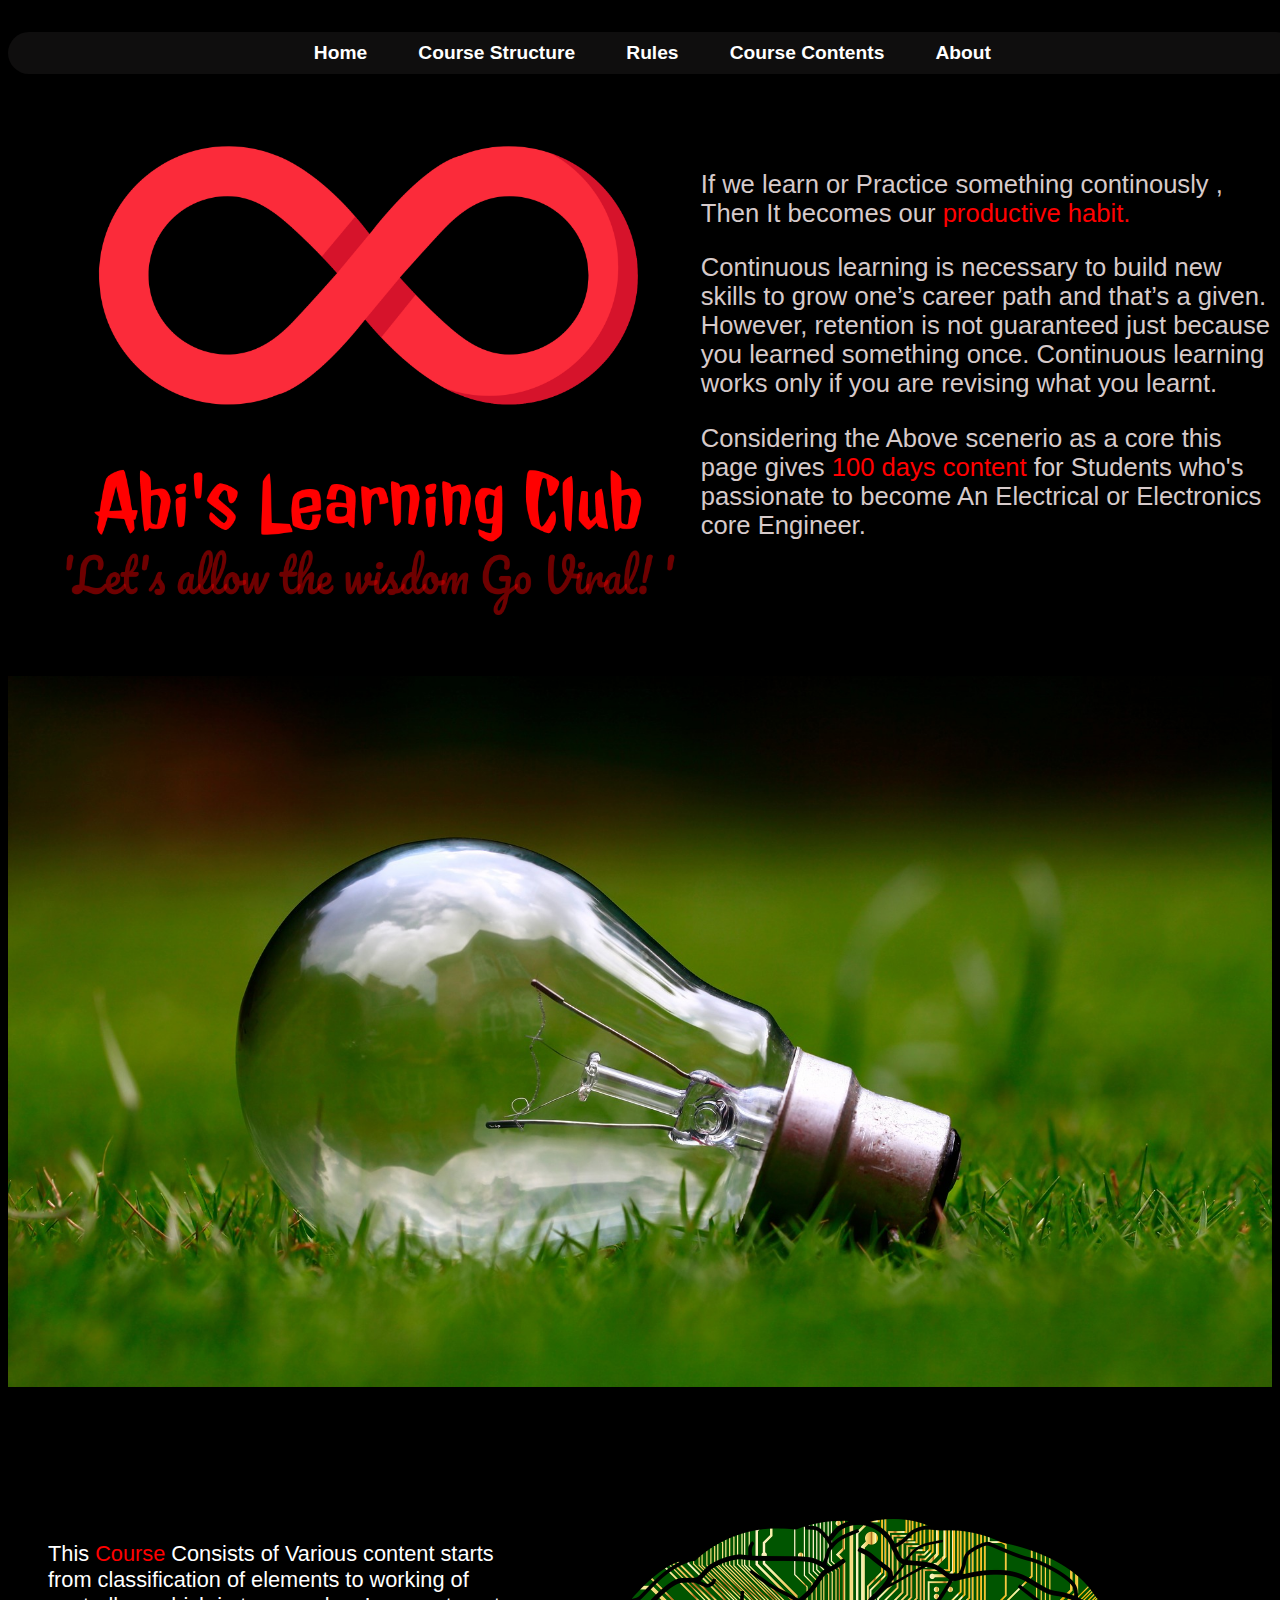
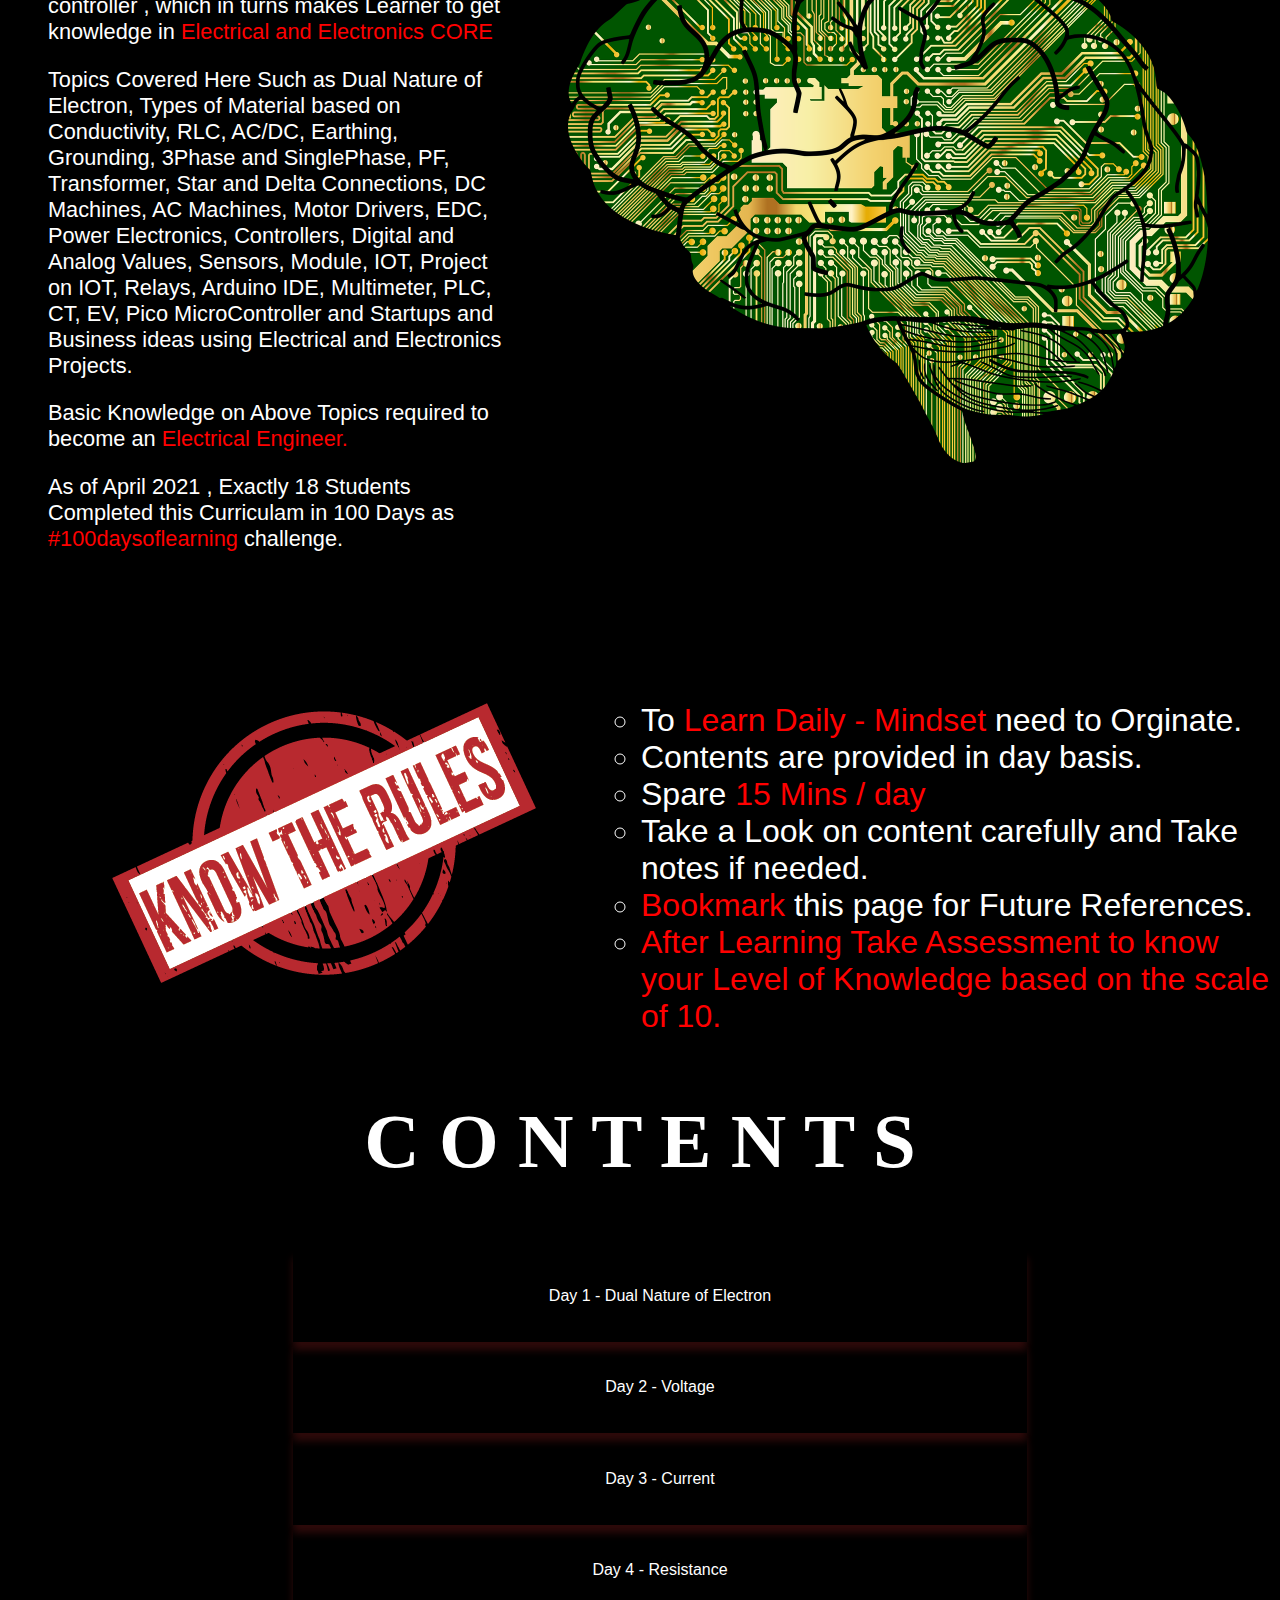
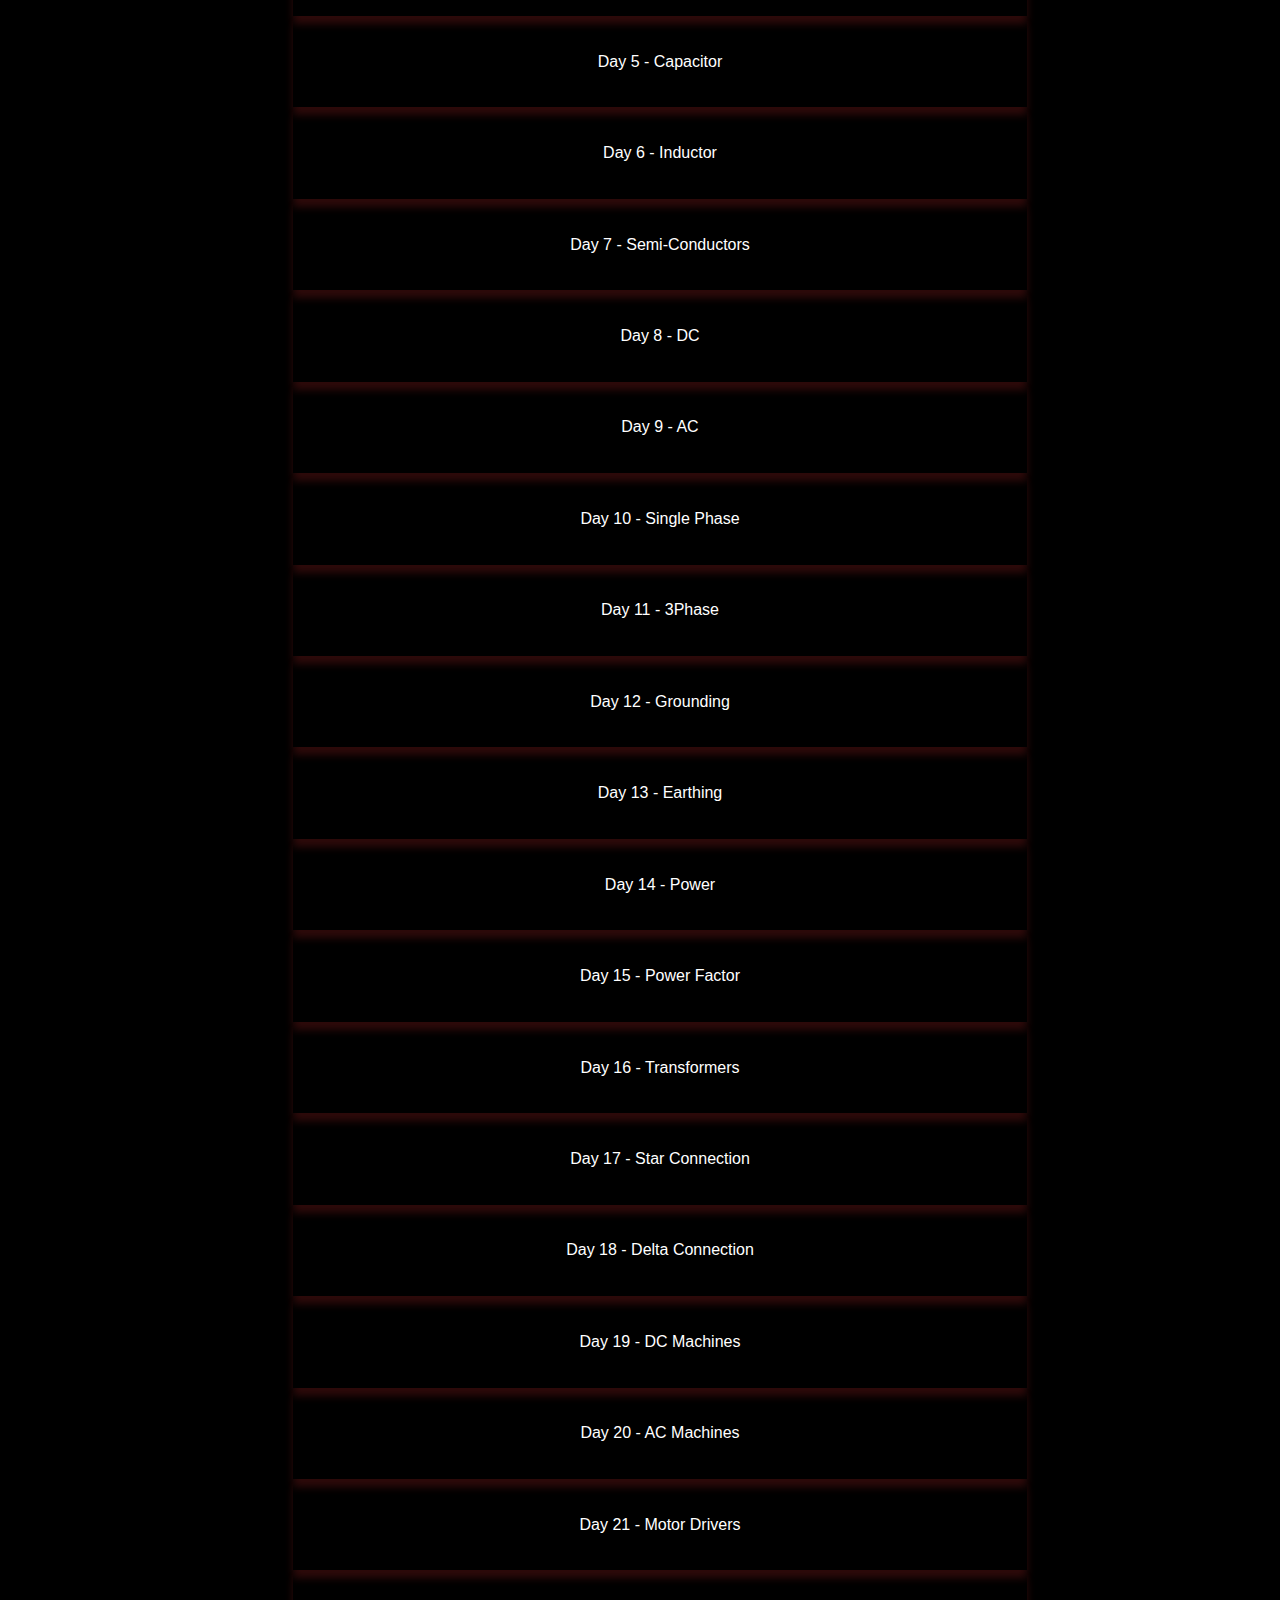
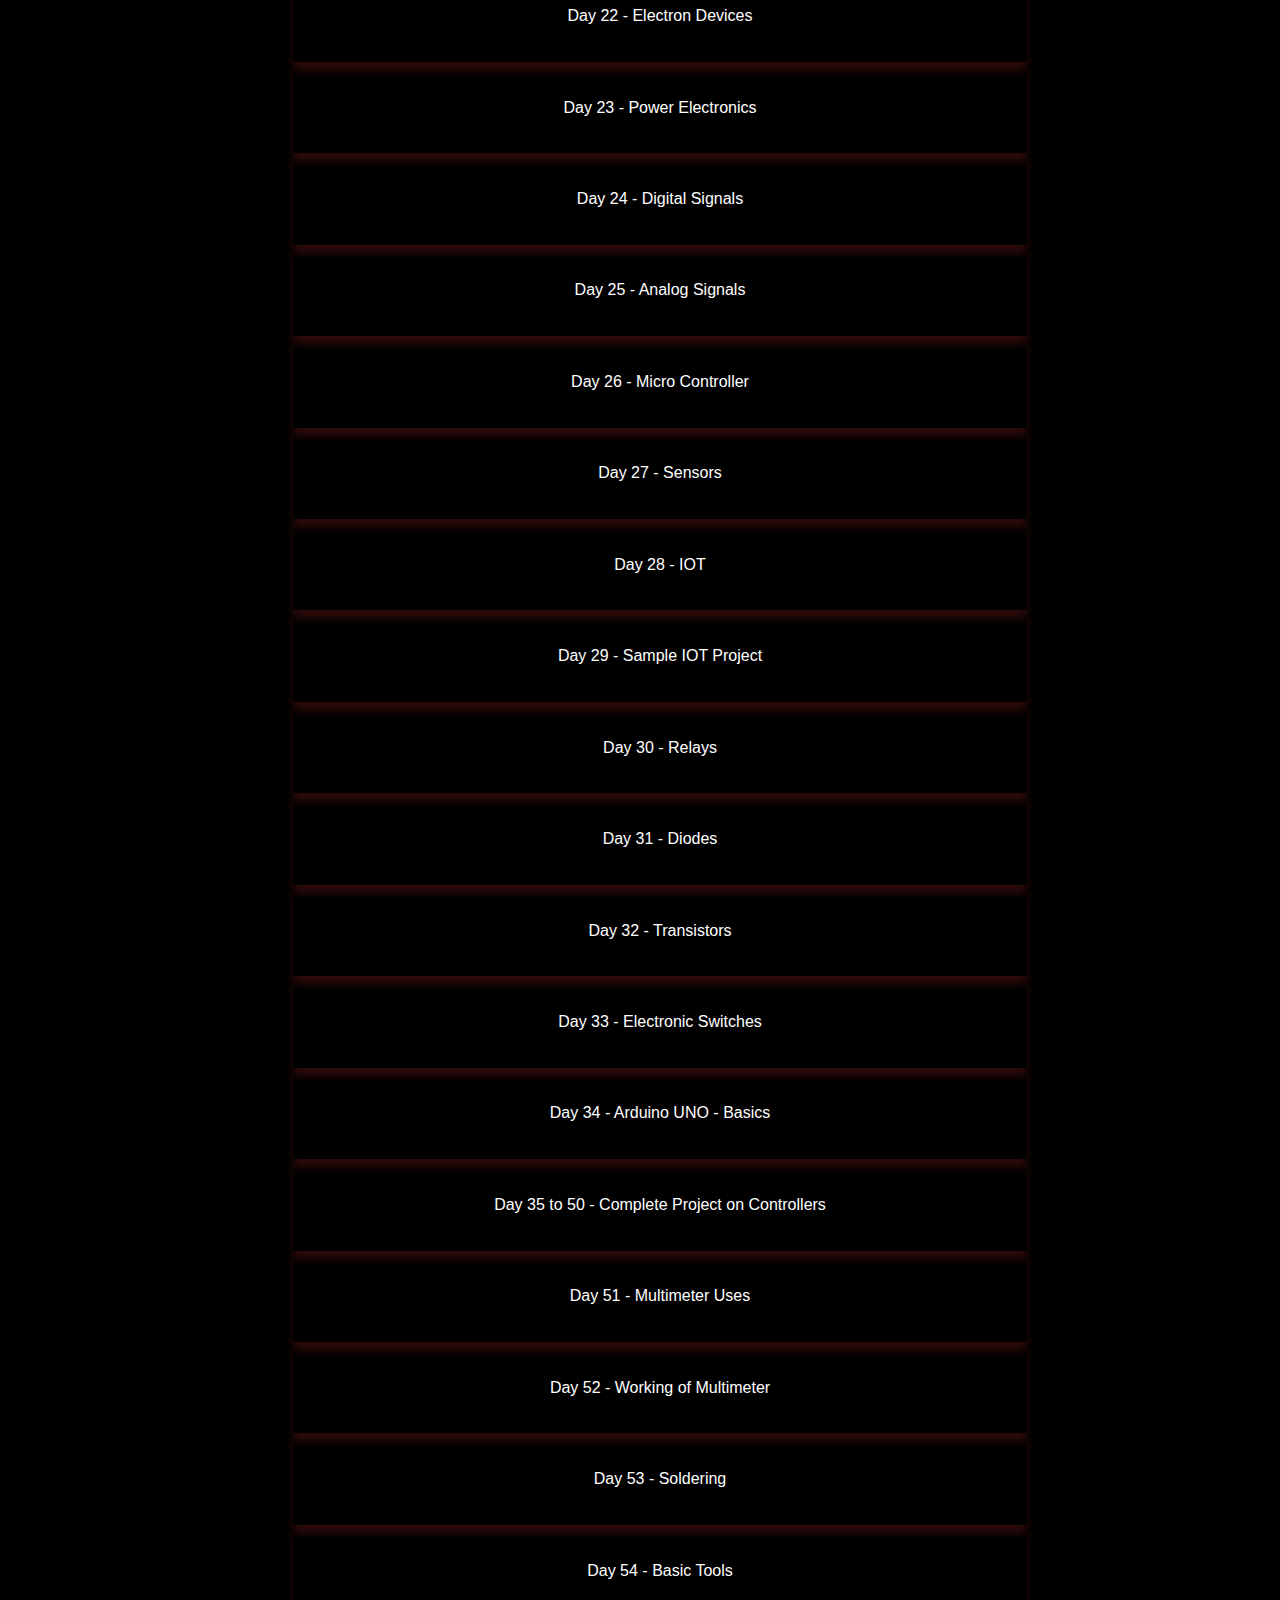
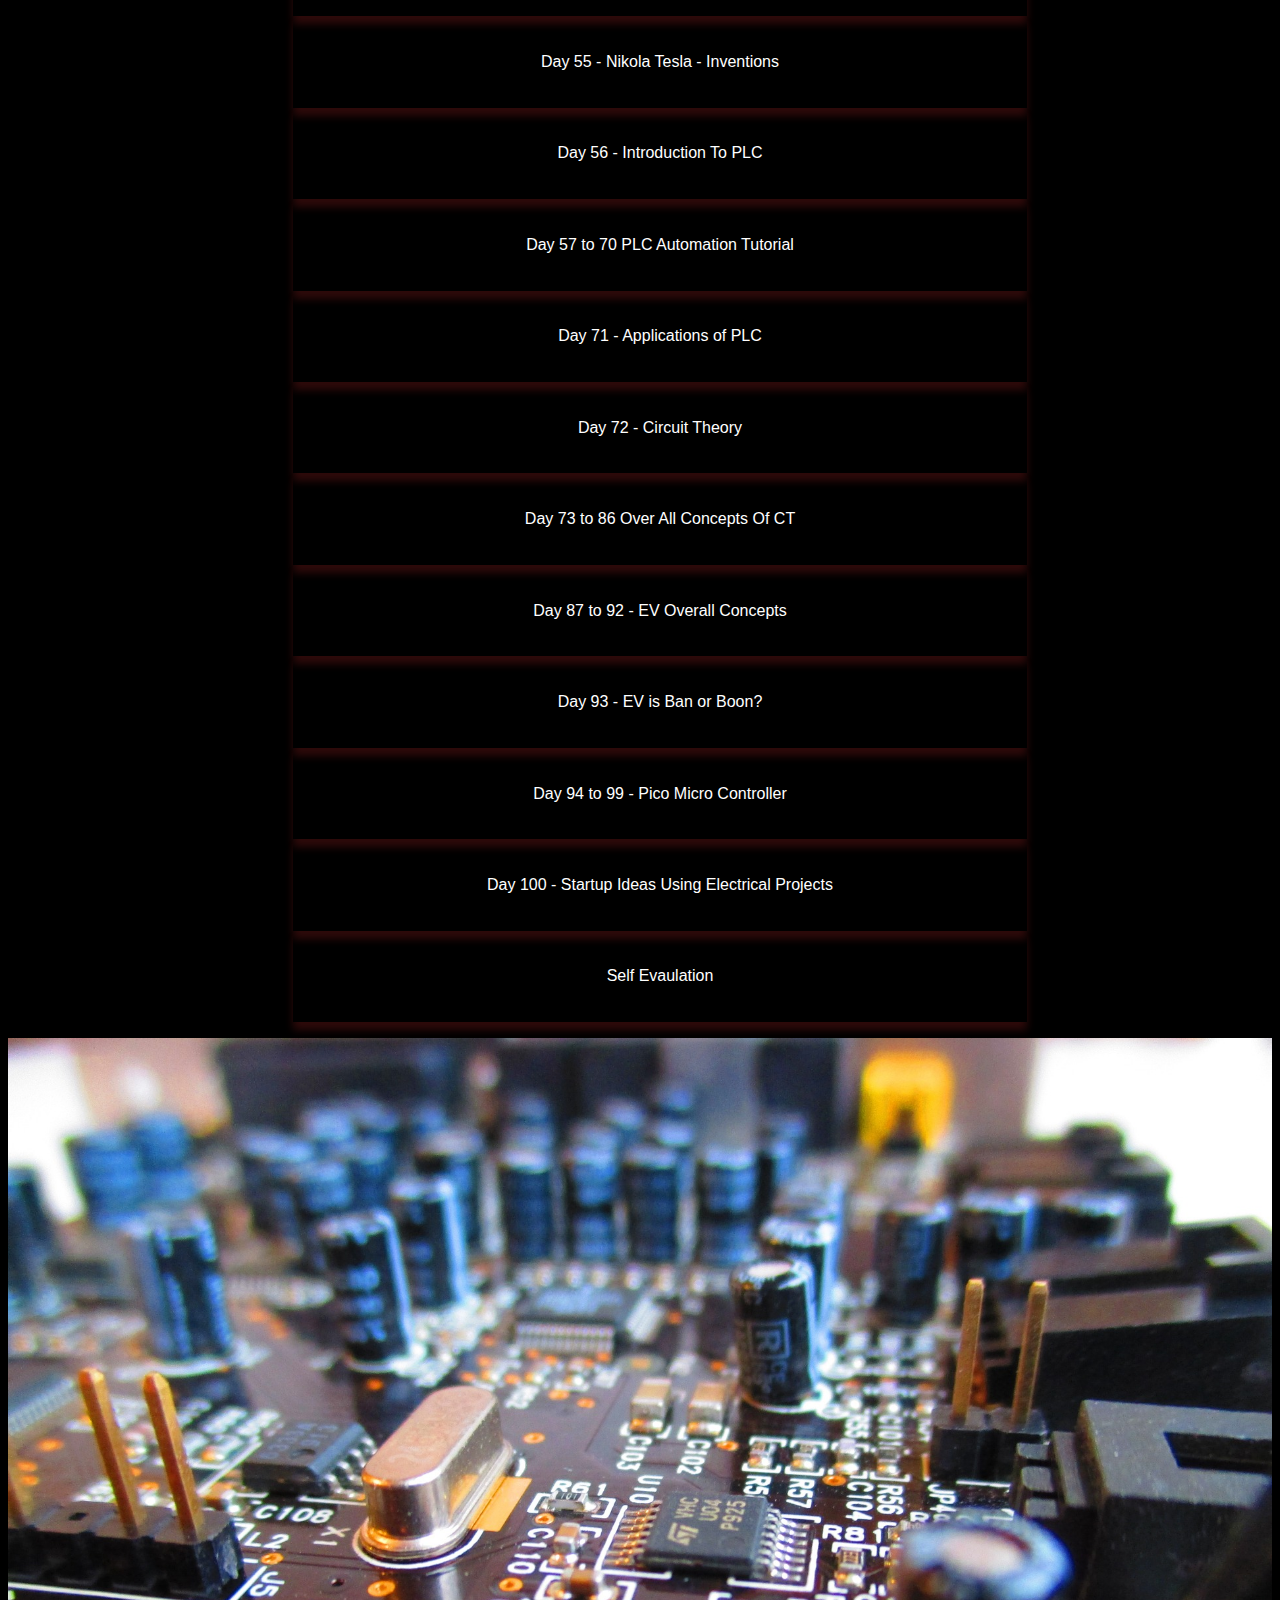
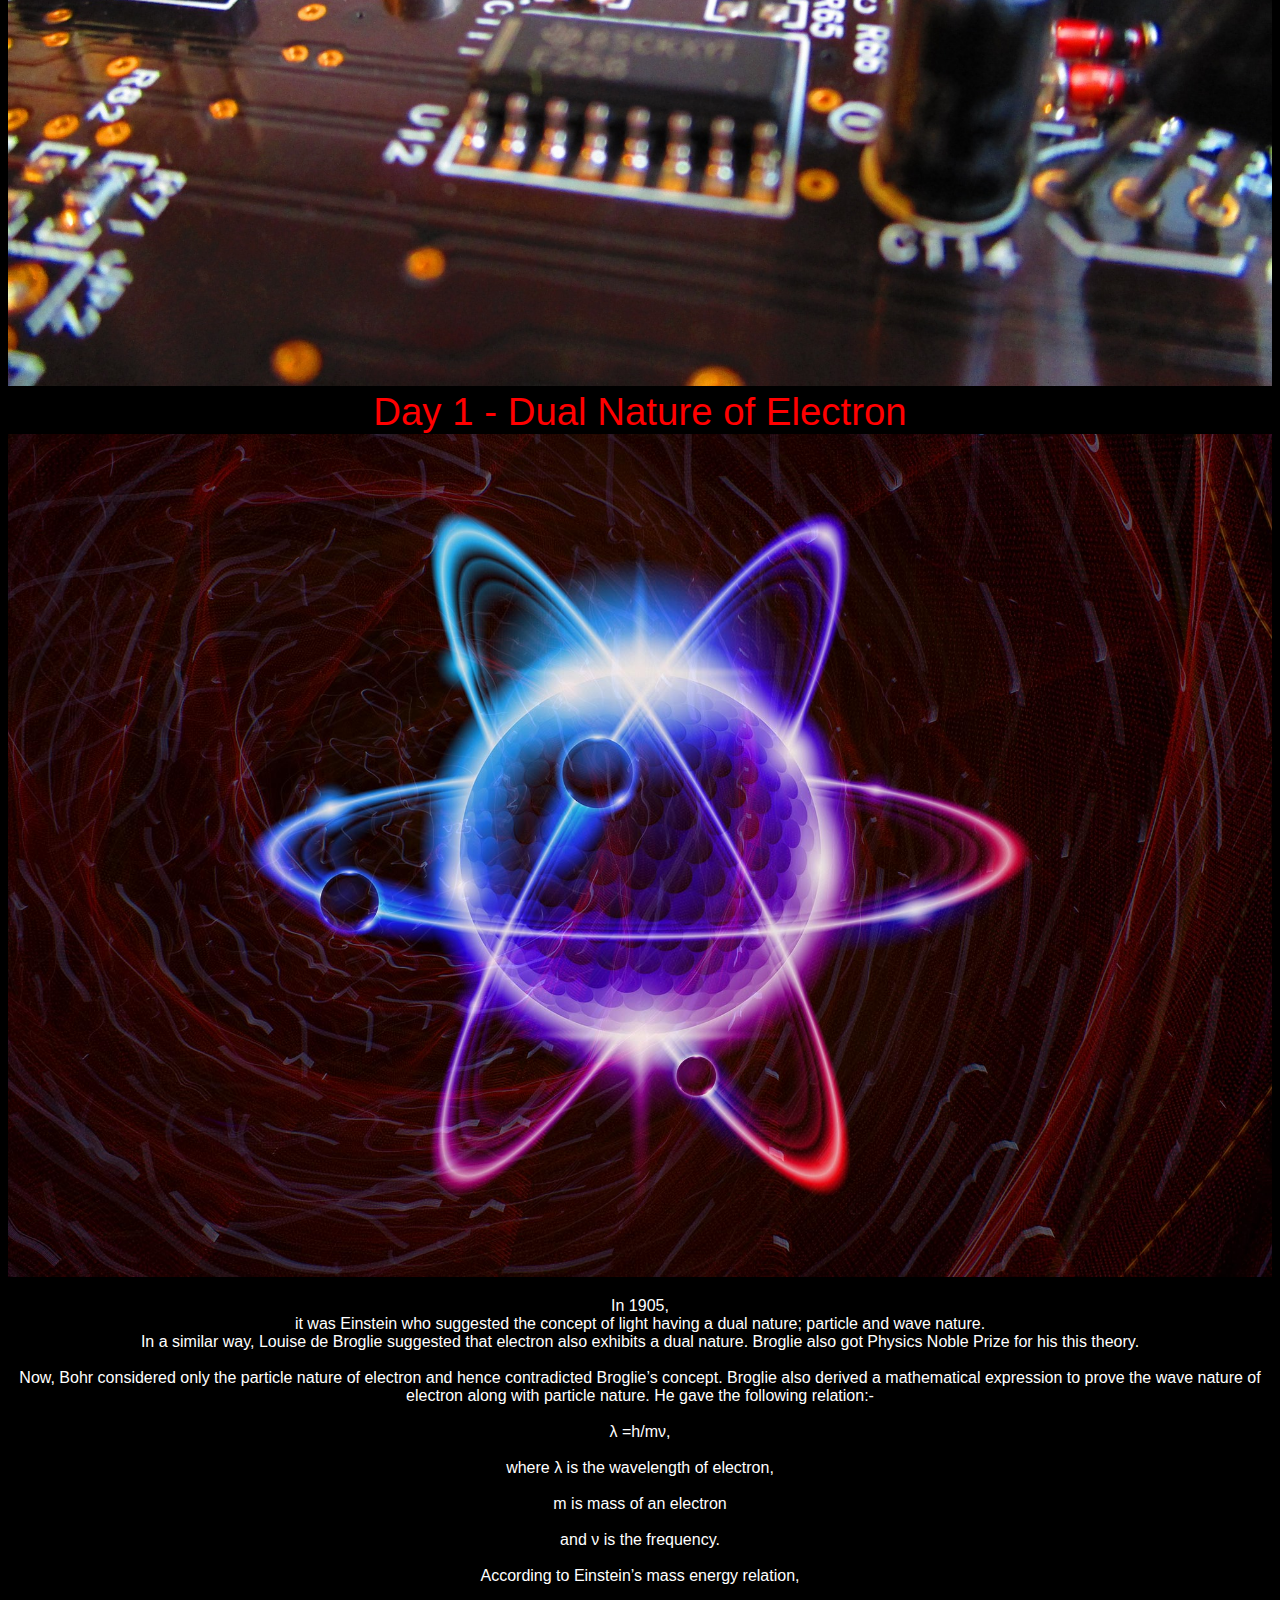
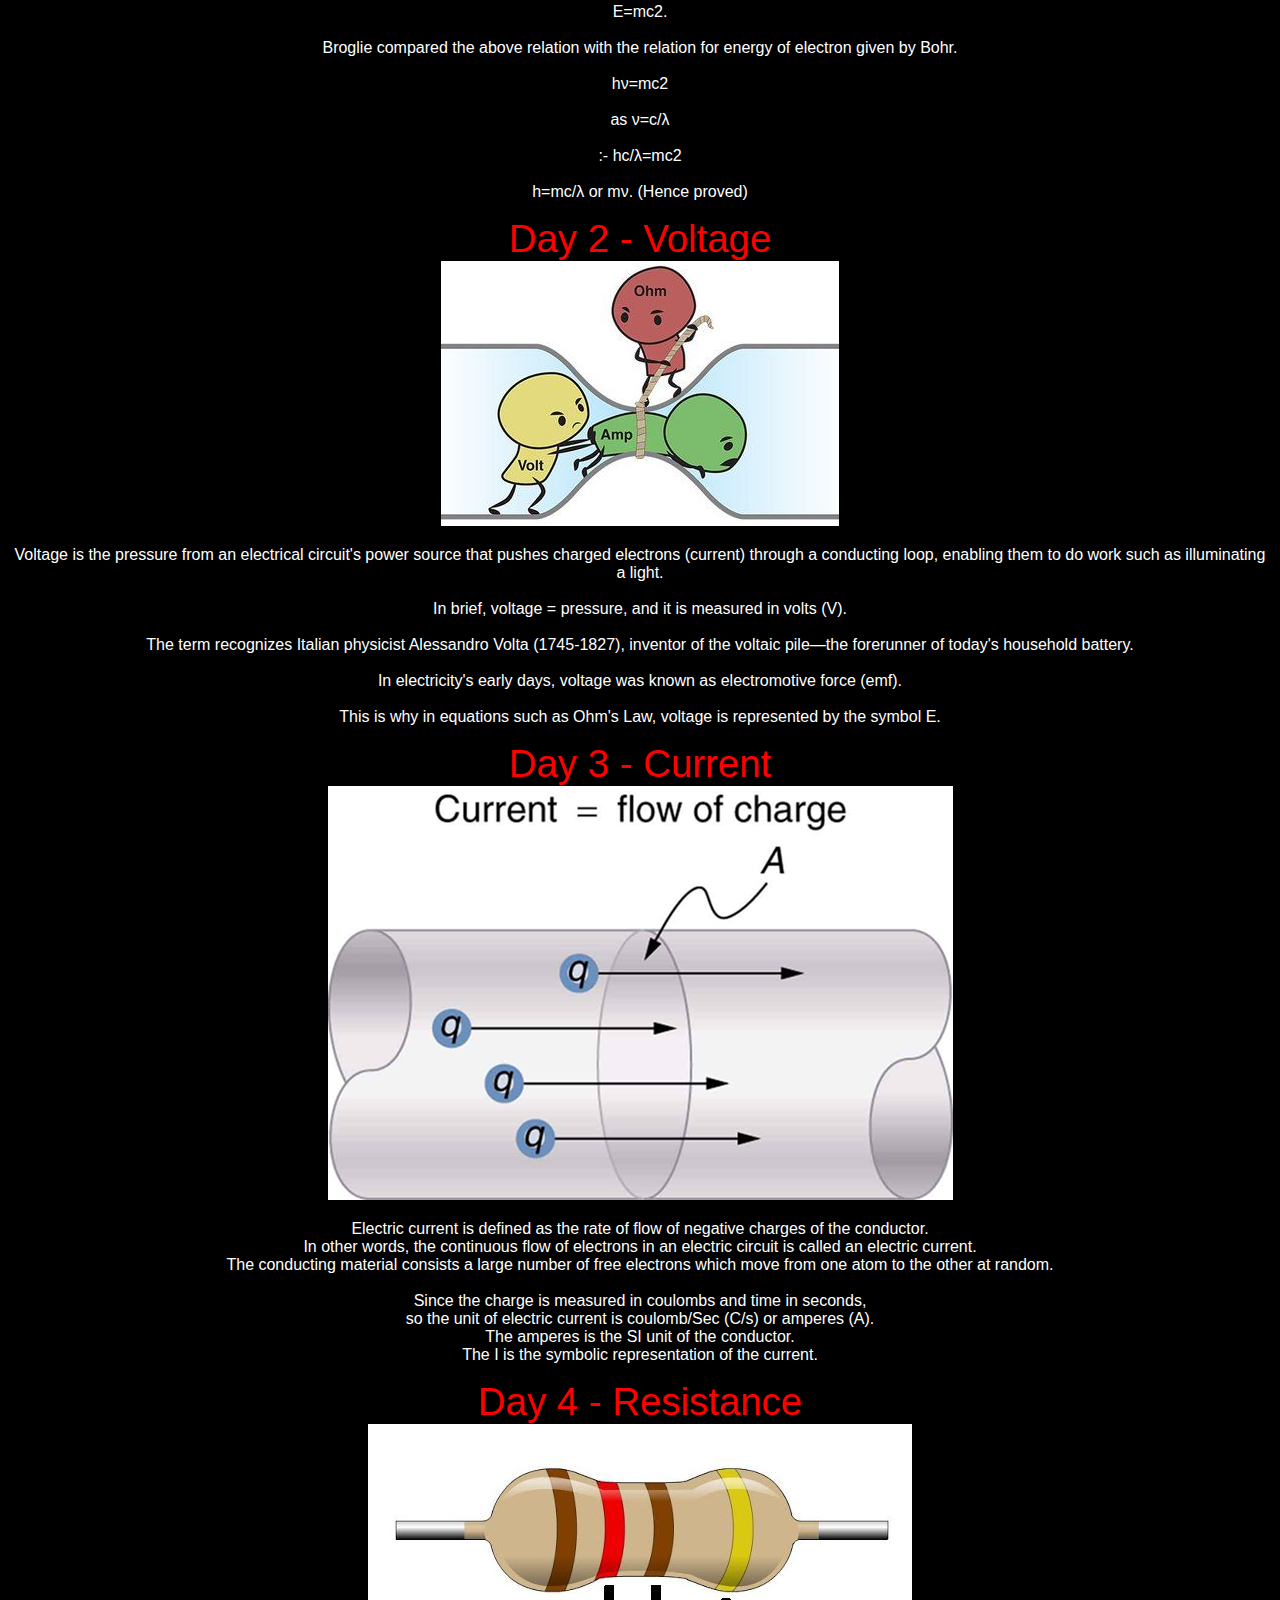
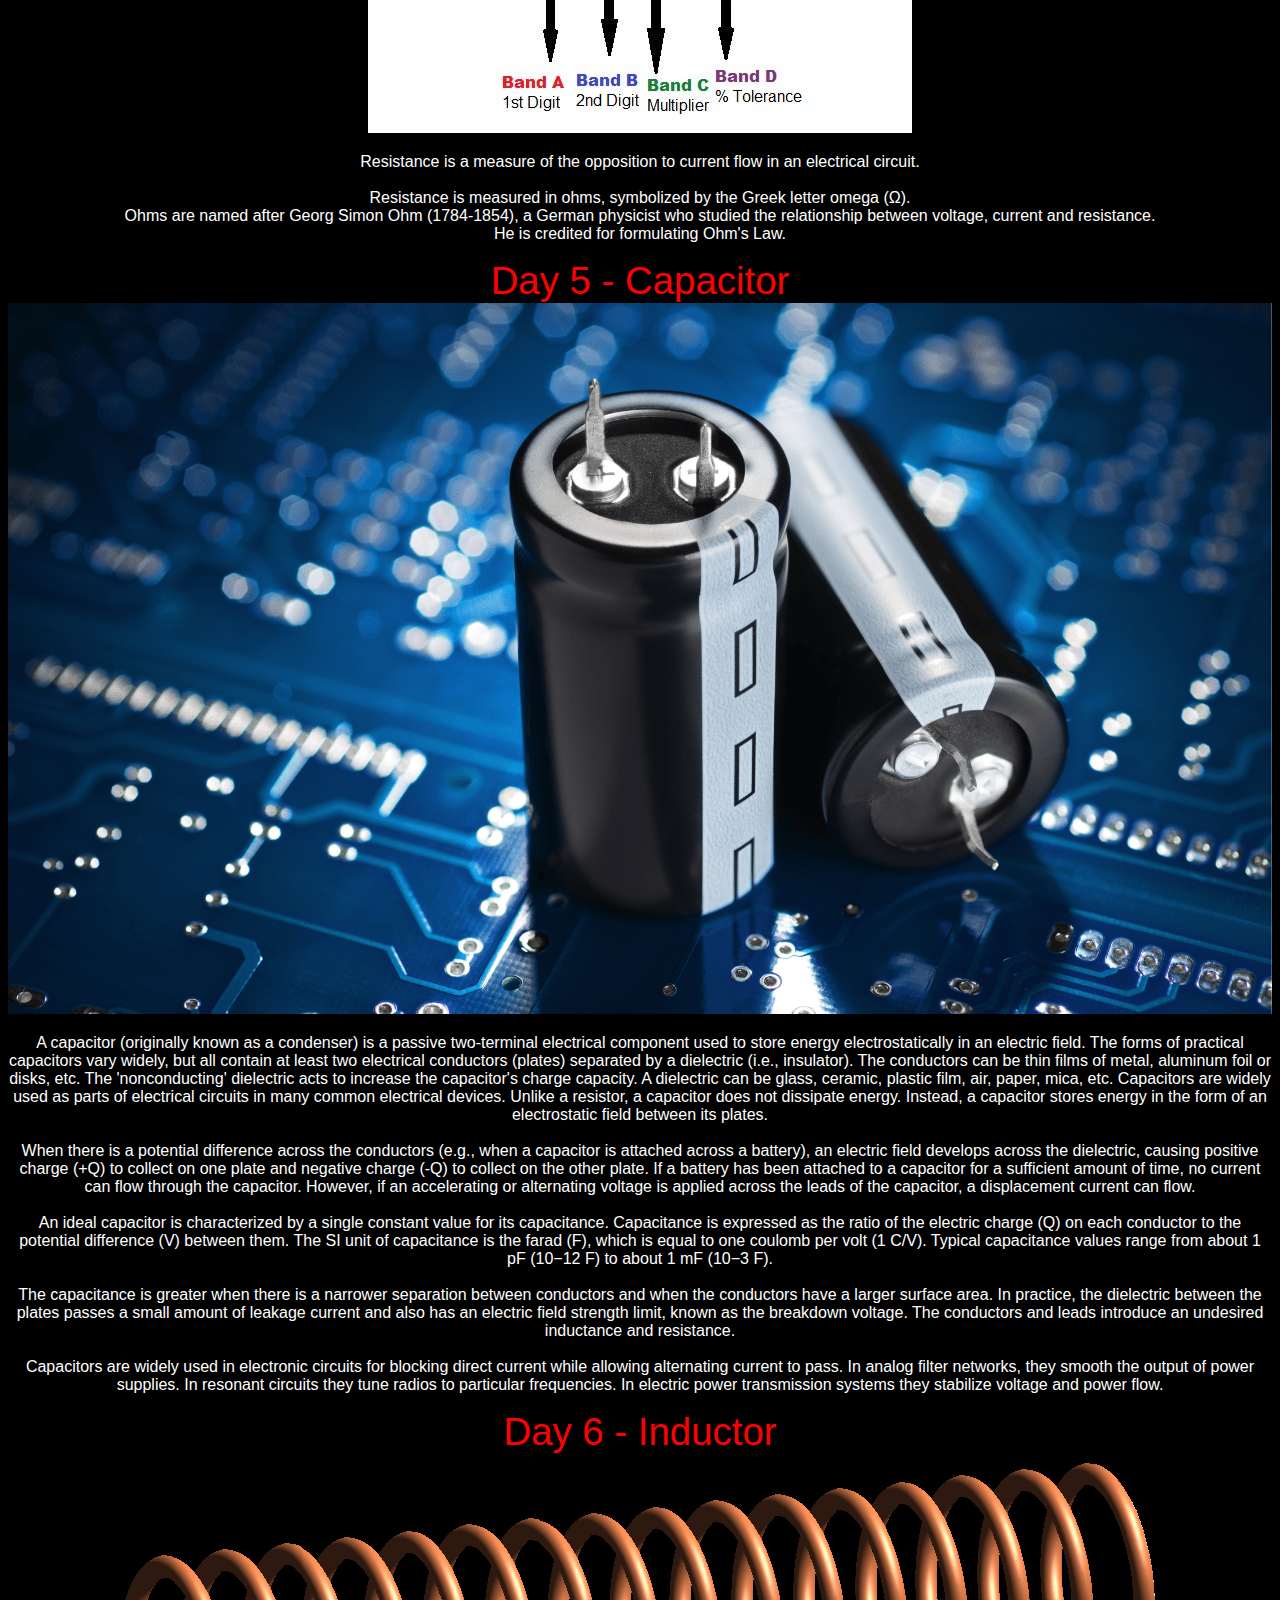
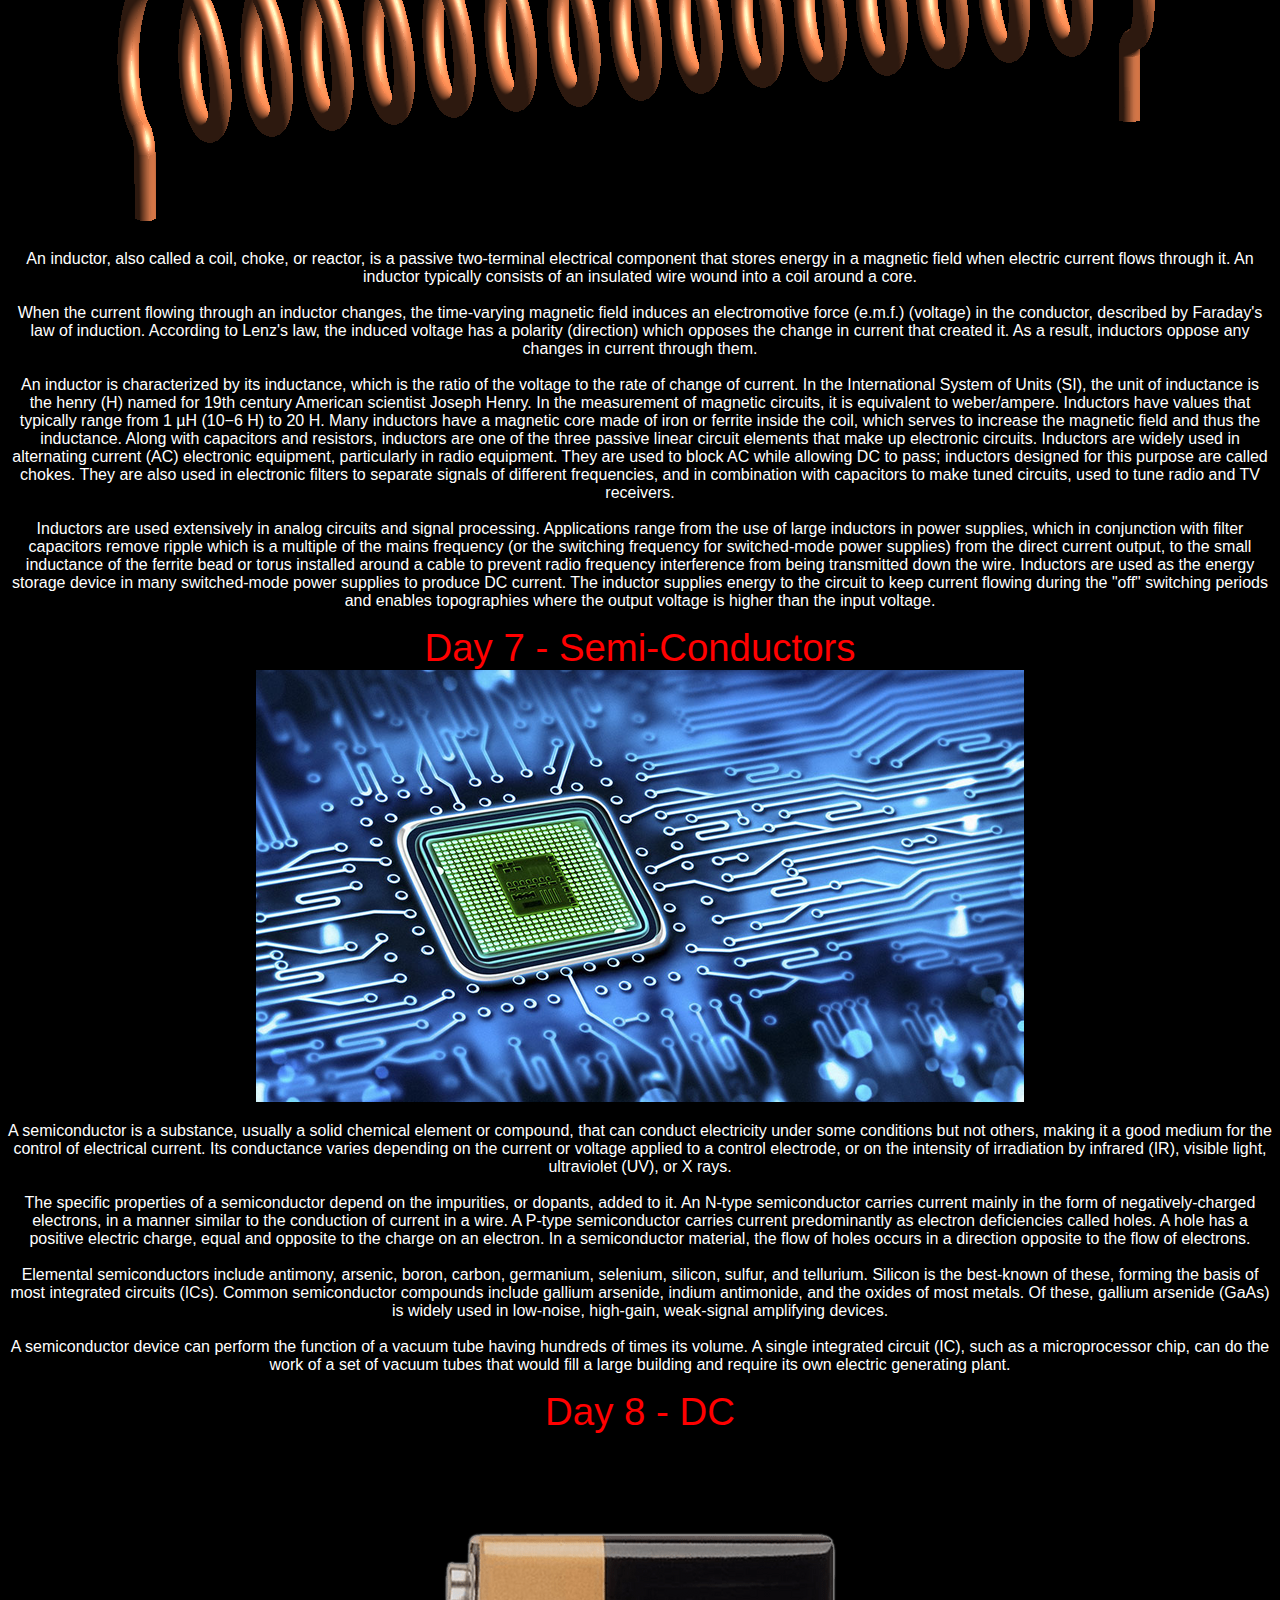
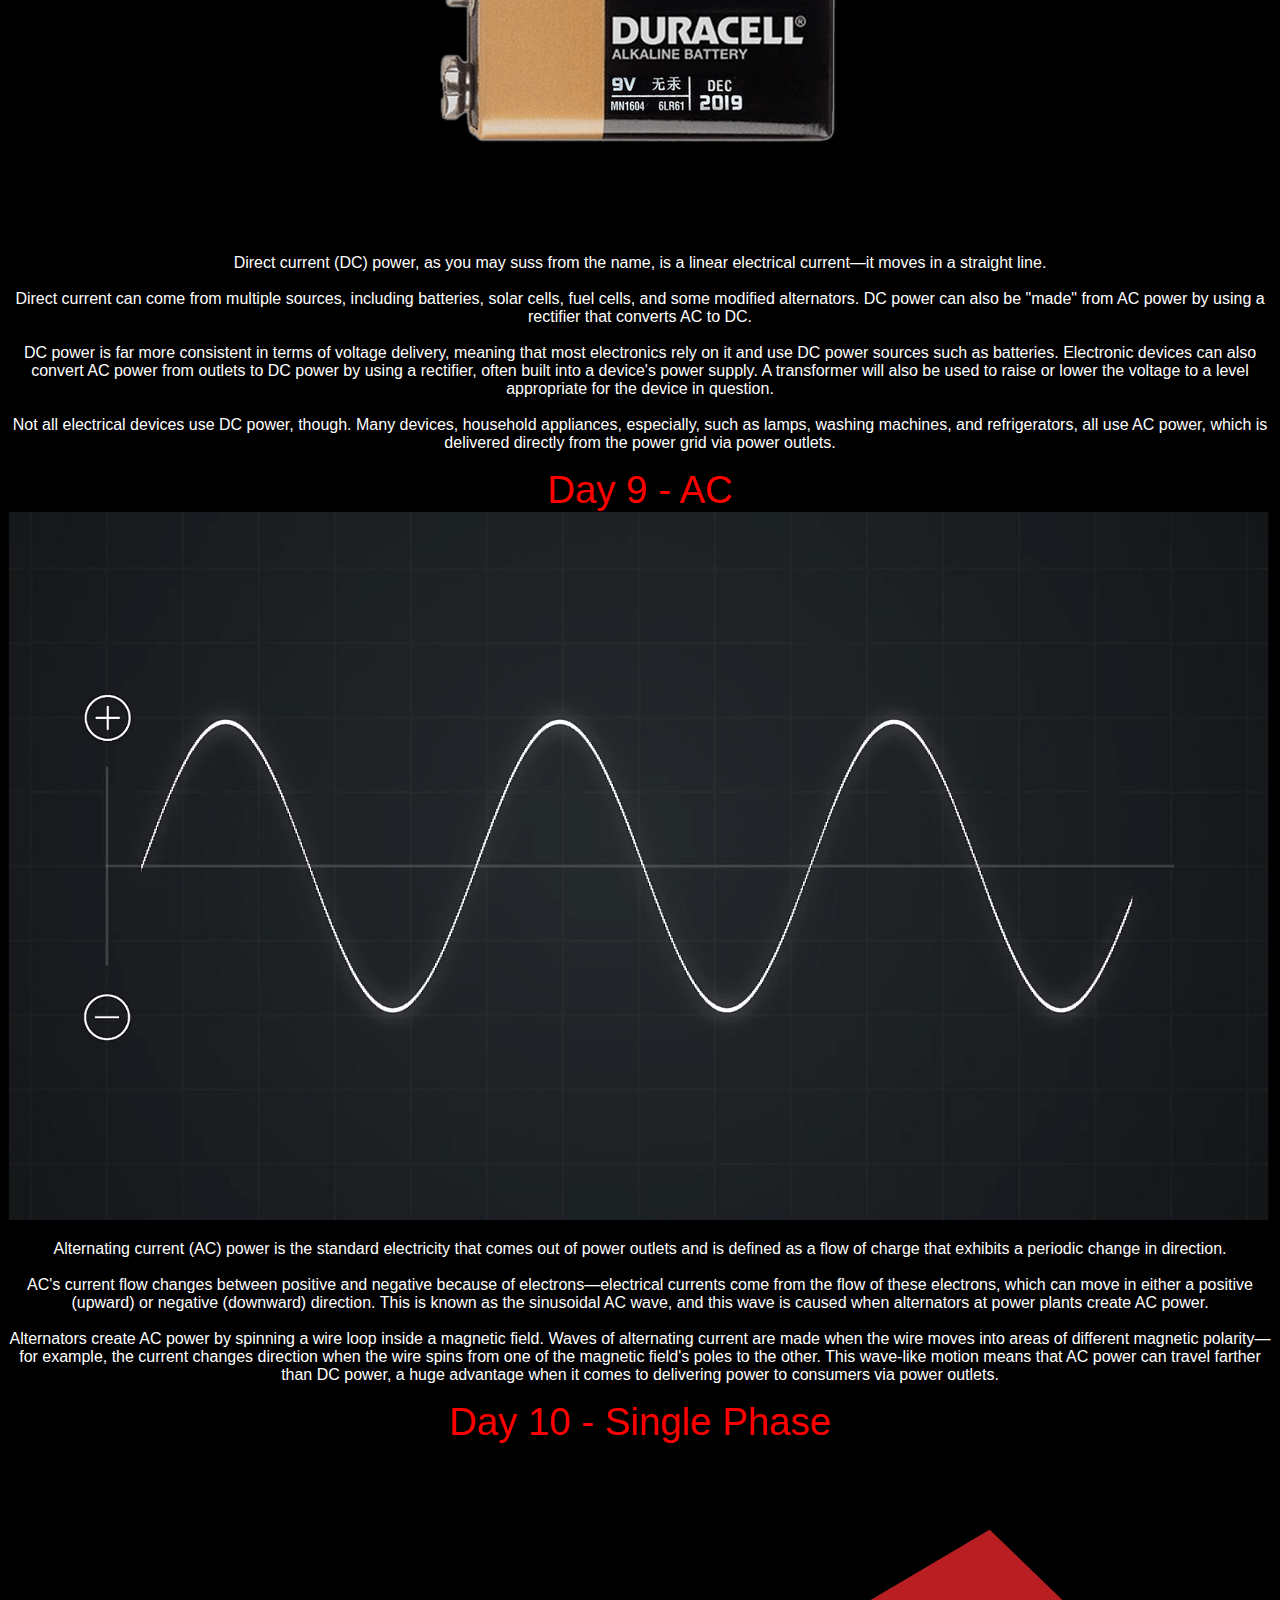
==== index.html @ bb13ea0e "Update and rename alc.html to index.html" ====
<!DOCTYPE html>
<html>
    <head>
        <title>ALC</title>
        <link rel = "icon" href = "poster6_27_19311.png" type = "image/x-icon">
        <link rel = "stylesheet" href="styles.css">
    </head>
    
    <body>
        <ul class="nav">
            <li><a href="#homez">Home</a></li>
            <li><a href="#coursez">Course Structure</a></li>
            <li><a href="#rulez">Rules</a></li>
            <li><a href="#contentz">Course Contents</a></li>
            <li><a href="#aboutz">About</a></li>
        </ul>
        <top>
            <ul class="home" id="homez">
                <li><img src="ALC.png"></li>
                <li id="home-description">
                    <p>If we learn or Practice something continously , Then It becomes our <span class="highlight">productive habit.</span> </p>
                    <p>Continuous learning is necessary to build new skills to grow one’s career path and that’s a given. However, retention is not guaranteed just because you learned something once. Continuous learning works only if you are revising what you learnt.</p>
                    <p>Considering the Above scenerio as a core this page gives <span class="highlight"> 100 days content </span>for Students who's passionate to become An Electrical or Electronics core Engineer.</p>
                </li>
            </ul>
        </top>
        <img class="electronics" src="light-bulb-984551_1920.jpg">
        <course>
            <ul class="flex" id="coursez">
                <li class="course">
                    <p>This <span class="highlight">Course</span> Consists of Various content starts from classification of elements to working of controller , which in turns makes Learner to get knowledge in <span class="highlight">Electrical and Electronics CORE</span> </p>
                    <p>Topics Covered Here Such as Dual Nature of Electron, Types of Material based on Conductivity, RLC, AC/DC, Earthing, Grounding, 3Phase and SinglePhase, PF, Transformer, Star and Delta Connections, DC Machines, AC Machines, Motor Drivers, EDC, Power Electronics, Controllers, Digital and Analog Values, Sensors, Module, IOT, Project on IOT, Relays, Arduino IDE, Multimeter, PLC, CT, EV, Pico MicroController and Startups and Business ideas using Electrical and Electronics Projects.  </p>
                    <p>Basic Knowledge on Above Topics required to become an <span class="highlight">Electrical Engineer.</span></p> 
                    <p>As of April 2021 , Exactly 18 Students Completed this Curriculam in 100 Days as <span class="highlight"> #100daysoflearning</span> challenge.</p>
                </li>
                <li>
                    <img class="anatomy" src="anatomy-1751201_1280.png">
                </li>
            </ul>
        </course>
        <rules>
            <ul class="flex">
                <li><img id="rul" src="rules.png"></li>
                <li class="points" id="rulez">
                    <ul>
                        <li>To <span class="highlight">Learn Daily - Mindset </span>need to Orginate.</li>
                        <li>Contents are provided in day basis.</li>
                        <li>Spare <span class="highlight">15 Mins / day</span></li>
                        <li>Take a Look on content carefully and Take notes if needed.</li>
                        <li><span class="highlight">Bookmark </span>this page for Future References.</li>
                        <li><span class="highlight">After Learning Take Assessment to know your Level of Knowledge based on the scale of 10.</span></li>
                    </ul>
                </li>
            </ul>
        </rules>
        <content>
            <h2 id="contentz">C O N T E N T S</h2>
            <content_tabs>
                <ul id='daylist'>
                    <li><a href="#day1">Day 1 - Dual Nature of Electron</a></li>
                    <li><a href="#day2">Day 2 - Voltage</a></li>
                    <li><a href="#day3">Day 3 - Current </a></li>
                    <li><a href="#day4">Day 4 - Resistance</a></li>
                    <li><a href="#day5">Day 5 - Capacitor</a></li>
                    <li><a href="#day6">Day 6 - Inductor</a></li>
                    <li><a href="#day7">Day 7 - Semi-Conductors</a></li>
                    <li><a href="#day8">Day 8 - DC</a></li>
                    <li><a href="#day9">Day 9 - AC</a></li>
                    <li><a href="#day10">Day 10 - Single Phase</a></li>
                    <li><a href="#day11">Day 11 - 3Phase </a></li>
                    <li><a href="#day12">Day 12 - Grounding</a></li>
                    <li><a href="#day13">Day 13 - Earthing</a></li>
                    <li><a href="#day14">Day 14 - Power</a></li>
                    <li><a href="#day15">Day 15 - Power Factor</a></li>
                    <li><a href="#day16">Day 16 - Transformers</a></li>
                    <li><a href="#day17">Day 17 - Star Connection</a></li>
                    <li><a href="#day18">Day 18 - Delta Connection</a></li>
                    <li><a href="#day19">Day 19 - DC Machines</a></li>
                    <li><a href="#day20">Day 20 - AC Machines</a></li>
                    <li><a href="#day21">Day 21 - Motor Drivers</a></li>
                    <li><a href="#day22">Day 22 - Electron Devices</a></li>
                    <li><a href="#day23">Day 23 - Power Electronics</a></li>
                    <li><a href="#day24">Day 24 - Digital Signals</a></li>
                    <li><a href="#day25">Day 25 - Analog Signals</a></li>
                    <li><a href="#day26">Day 26 - Micro Controller</a></li>
                    <li><a href="#day27">Day 27 - Sensors</a></li>
                    <li><a href="#day28">Day 28 - IOT</a></li>
                    <li><a href="#day29">Day 29 - Sample IOT Project</a></li>
                    <li><a href="#day30">Day 30 - Relays</a></li>
                    <li><a href="#day31">Day 31 - Diodes</a></li>
                    <li><a href="#day32">Day 32 - Transistors</a></li>
                    <li><a href="#day33">Day 33 - Electronic Switches</a></li>
                    <li><a href="#day34">Day 34 - Arduino UNO - Basics</a></li>
                    <li><a href="#day35">Day 35 to 50 - Complete Project on Controllers</a></li>
                    <li><a href="#day51">Day 51 - Multimeter Uses</a></li>
                    <li><a href="#day52">Day 52 - Working of Multimeter</a></li>
                    <li><a href="#day53">Day 53 - Soldering</a></li>
                    <li><a href="#day54">Day 54 - Basic Tools</a></li>
                    <li><a href="#day55">Day 55 - Nikola Tesla - Inventions </a></li>
                    <li><a href="#day56">Day 56 - Introduction To PLC</a></li>
                    <li><a href="#day57">Day 57 to 70 PLC Automation Tutorial</a></li>
                    <li><a href="#day71">Day 71 - Applications of PLC</a></li>
                    <li><a href="#day72">Day 72 - Circuit Theory</a></li>
                    <li><a href="#day73">Day 73 to 86 Over All Concepts Of CT</a></li>
                    <li><a href="#day87">Day 87 to 92 - EV Overall Concepts</a></li>
                    <li><a href="#day93">Day 93 - EV is Ban or Boon?</a></li>
                    <li><a href="#day94">Day 94 to 99 - Pico Micro Controller</a></li>
                    <li><a href="#day100">Day 100 - Startup Ideas Using Electrical Projects</a></li>
                    <li><a href="">Self Evaulation</a></li>

                </ul>
            </content_tabs>
            <img class="electronics" src="filler1.jpg">
            <content_data>
                <div id="day1">
                    <h>Day 1 - Dual Nature of Electron </h>
                    <img src="assets/day1.jpg">
                    <p>In 1905,<br>
                        it was Einstein who suggested the concept of light having a dual nature; particle and wave nature. 
                        <br>In a similar way, Louise de Broglie suggested that electron also exhibits a dual nature. Broglie also got Physics Noble Prize for his this theory.
                        <br><br>Now, Bohr considered only the particle nature of electron and hence contradicted Broglie’s concept. Broglie also derived a mathematical expression to prove the wave nature of electron along with particle nature. He gave the following relation:-
                        <br><br>λ =h/mν, 
                        <br><br>where λ is the wavelength of electron, 
                        <br><br>m is mass of an electron 
                        <br><br>and ν is the frequency.      
                        <br><br>According to Einstein’s mass energy relation, 
                        <br><br>E=mc2.
                        <br><br>Broglie compared the above relation with the relation for energy of electron given by Bohr.
                        <br><br>hν=mc2
                        <br><br>as ν=c/λ
                        <br><br>:- hc/λ=mc2
                        <br><br>h=mc/λ or mν. (Hence proved)</p>
                </div>
                <div id="day2">
                    <h>Day 2 - Voltage</h>
                    <br>
                    <img src="assets/day2.jpg">
                    <p>Voltage is the pressure from an electrical circuit's power source that pushes charged electrons (current) through a conducting loop, enabling them to do work such as illuminating a light.
                        <br><br>In brief, voltage = pressure, and it is measured in volts (V). 
                        <br><br>The term recognizes Italian physicist Alessandro Volta (1745-1827), inventor of the voltaic pile—the forerunner of today's household battery.
                        <br><br>In electricity's early days, voltage was known as electromotive force (emf). 
                        <br><br>This is why in equations such as Ohm's Law, voltage is represented by the symbol E.
                    </p>
                </div>
                <div id="day3">
                    <h>Day 3 - Current</h>
                    <br>
                    <img src="assets/day3.jpeg">
                    <p>Electric current is defined as the rate of flow of negative charges of the conductor. 
                    <br>In other words, the continuous flow of electrons in an electric circuit is called an electric current.
                    <br>The conducting material consists a large number of free electrons which move from one atom to the other at random.
                    <br><br> Since the charge is measured in coulombs and time in seconds, 
                    <br>so the unit of electric current is coulomb/Sec (C/s) or amperes (A). 
                    <br>The amperes is the SI unit of the conductor. 
                    <br>The I is the symbolic representation of the current.
                    </p>
                </div>
                <div id="day4">
                    <h>Day 4 - Resistance</h>
                    <br>
                    <img src="assets/day4.jpg">
                    <p>Resistance is a measure of the opposition to current flow in an electrical circuit.
                    <br><br>Resistance is measured in ohms, symbolized by the Greek letter omega (Ω).
                    <br>Ohms are named after Georg Simon Ohm (1784-1854), a German physicist who studied the relationship between voltage, current and resistance. 
                    <br>He is credited for formulating Ohm's Law.
                    </p>
                </div>
                <div id="day5">
                    <h>Day 5 - Capacitor</h>
                    <br>
                    <img src="assets/day5.png">
                    <p>A capacitor (originally known as a condenser) is a passive two-terminal electrical component used to store energy electrostatically in an electric field. The forms of practical capacitors vary widely, but all contain at least two electrical conductors (plates) separated by a dielectric (i.e., insulator). The conductors can be thin films of metal, aluminum foil or disks, etc. The 'nonconducting' dielectric acts to increase the capacitor's charge capacity. A dielectric can be glass, ceramic, plastic film, air, paper, mica, etc. Capacitors are widely used as parts of electrical circuits in many common electrical devices. Unlike a resistor, a capacitor does not dissipate energy. Instead, a capacitor stores energy in the form of an electrostatic field between its plates.
                    <br><br>When there is a potential difference across the conductors (e.g., when a capacitor is attached across a battery), an electric field develops across the dielectric, causing positive charge (+Q) to collect on one plate and negative charge (-Q) to collect on the other plate. If a battery has been attached to a capacitor for a sufficient amount of time, no current can flow through the capacitor. However, if an accelerating or alternating voltage is applied across the leads of the capacitor, a displacement current can flow.
                    <br><br>An ideal capacitor is characterized by a single constant value for its capacitance. Capacitance is expressed as the ratio of the electric charge (Q) on each conductor to the potential difference (V) between them. The SI unit of capacitance is the farad (F), which is equal to one coulomb per volt (1 C/V). Typical capacitance values range from about 1 pF (10−12 F) to about 1 mF (10−3 F).
                    <br><br>The capacitance is greater when there is a narrower separation between conductors and when the conductors have a larger surface area. In practice, the dielectric between the plates passes a small amount of leakage current and also has an electric field strength limit, known as the breakdown voltage. The conductors and leads introduce an undesired inductance and resistance.
                    <br><br>Capacitors are widely used in electronic circuits for blocking direct current while allowing alternating current to pass. In analog filter networks, they smooth the output of power supplies. In resonant circuits they tune radios to particular frequencies. In electric power transmission systems they stabilize voltage and power flow.
                    </p>
                </div>
                <div id="day6">
                    <h>Day 6 - Inductor</h>
                    <br>
                    <img src="assets/day6.png">
                    <p>An inductor, also called a coil, choke, or reactor, is a passive two-terminal electrical component that stores energy in a magnetic field when electric current flows through it.  An inductor typically consists of an insulated wire wound into a coil around a core.
                    <br><br>When the current flowing through an inductor changes, the time-varying magnetic field induces an electromotive force (e.m.f.) (voltage) in the conductor, described by Faraday's law of induction. According to Lenz's law, the induced voltage has a polarity (direction) which opposes the change in current that created it. As a result, inductors oppose any changes in current through them.                        
                    <br><br>An inductor is characterized by its inductance, which is the ratio of the voltage to the rate of change of current. In the International System of Units (SI), the unit of inductance is the henry (H) named for 19th century American scientist Joseph Henry. In the measurement of magnetic circuits, it is equivalent to weber/ampere. Inductors have values that typically range from 1 µH (10−6 H) to 20 H. Many inductors have a magnetic core made of iron or ferrite inside the coil, which serves to increase the magnetic field and thus the inductance. Along with capacitors and resistors, inductors are one of the three passive linear circuit elements that make up electronic circuits. Inductors are widely used in alternating current (AC) electronic equipment, particularly in radio equipment. They are used to block AC while allowing DC to pass; inductors designed for this purpose are called chokes. They are also used in electronic filters to separate signals of different frequencies, and in combination with capacitors to make tuned circuits, used to tune radio and TV receivers.        
                    <br><br>Inductors are used extensively in analog circuits and signal processing. Applications range from the use of large inductors in power supplies, which in conjunction with filter capacitors remove ripple which is a multiple of the mains frequency (or the switching frequency for switched-mode power supplies) from the direct current output, to the small inductance of the ferrite bead or torus installed around a cable to prevent radio frequency interference from being transmitted down the wire. Inductors are used as the energy storage device in many switched-mode power supplies to produce DC current. The inductor supplies energy to the circuit to keep current flowing during the "off" switching periods and enables topographies where the output voltage is higher than the input voltage.
                    </p>
                </div>
                <div id="day7">
                    <h>Day 7 - Semi-Conductors</h>
                    <br>
                    <img src="assets/day7.png">
                    <p>A semiconductor is a substance, usually a solid chemical element or compound, that can conduct electricity under some conditions but not others, making it a good medium for the control of electrical current. Its conductance varies depending on the current or voltage applied to a control electrode, or on the intensity of irradiation by infrared (IR), visible light, ultraviolet (UV), or X rays.
                    <br><br>The specific properties of a semiconductor depend on the impurities, or dopants, added to it. An N-type semiconductor carries current mainly in the form of negatively-charged electrons, in a manner similar to the conduction of current in a wire. A P-type semiconductor carries current predominantly as electron deficiencies called holes. A hole has a positive electric charge, equal and opposite to the charge on an electron. In a semiconductor material, the flow of holes occurs in a direction opposite to the flow of electrons.       
                    <br><br>Elemental semiconductors include antimony, arsenic, boron, carbon, germanium, selenium, silicon, sulfur, and tellurium. Silicon is the best-known of these, forming the basis of most integrated circuits (ICs). Common semiconductor compounds include gallium arsenide, indium antimonide, and the oxides of most metals. Of these, gallium arsenide (GaAs) is widely used in low-noise, high-gain, weak-signal amplifying devices.
                    <br><br>A semiconductor device can perform the function of a vacuum tube having hundreds of times its volume. A single integrated circuit (IC), such as a microprocessor chip, can do the work of a set of vacuum tubes that would fill a large building and require its own electric generating plant.
                    </p>
                </div>
                <div id="day8">
                    <h>Day 8 - DC</h>
                    <br>
                    <img src="assets/day8.png">
                    <p>Direct current (DC) power, as you may suss from the name, is a linear electrical current—it moves in a straight line.
                    <br><br>Direct current can come from multiple sources, including batteries, solar cells, fuel cells, and some modified alternators. DC power can also be "made" from AC power by using a rectifier that converts AC to DC.                    
                    <br><br>DC power is far more consistent in terms of voltage delivery, meaning that most electronics rely on it and use DC power sources such as batteries. Electronic devices can also convert AC power from outlets to DC power by using a rectifier, often built into a device's power supply. A transformer will also be used to raise or lower the voltage to a level appropriate for the device in question.                  
                    <br><br>Not all electrical devices use DC power, though. Many devices, household appliances, especially, such as lamps, washing machines, and refrigerators, all use AC power, which is delivered directly from the power grid via power outlets.
                    </p>
                </div>
                <div id="day9">
                    <h>Day 9 - AC</h>
                    <br>
                    <img src="assets/day9.png">
                    <p>Alternating current (AC) power is the standard electricity that comes out of power outlets and is defined as a flow of charge that exhibits a periodic change in direction.
                    <br><br>AC's current flow changes between positive and negative because of electrons—electrical currents come from the flow of these electrons, which can move in either a positive (upward) or negative (downward) direction. This is known as the sinusoidal AC wave, and this wave is caused when alternators at power plants create AC power.                      
                    <br><br>Alternators create AC power by spinning a wire loop inside a magnetic field. Waves of alternating current are made when the wire moves into areas of different magnetic polarity—for example, the current changes direction when the wire spins from one of the magnetic field's poles to the other. This wave-like motion means that AC power can travel farther than DC power, a huge advantage when it comes to delivering power to consumers via power outlets.
                    </p>
                </div>
                <div id="day10">
                    <h>Day 10 - Single Phase</h>
                    <br>
                    <img src="assets/day10.png">
                    <p>In a Single Phase Power Supply, the power is distributed using only two wires called Phase and neutral. Since AC Power takes the shape of a sinusoidal wave, the voltage in a single phase supply peaks at 900 during the positive cycle and again at 2700 during the negative cycle.
                    <br><br>The phase wire carries the current to the load and the neutral wire provides the return path of the current. Usually, the single phase voltage is 230V and the frequency is 50Hz (this depends on where you live).
                    <br><br>Since the voltage in a single phase supply rises and falls (peaks and dips), a constant power cannot be delivered to the load.
                    <br><br>Advantages
                    <br><br>It is very common form of power supply to most small power requirement. Almost all residential supplies are single phase supplies as the domestic appliances require a small amount of power to run lights, fans, coolers, heaters, small air conditioners etc.
                    <br><br>The design and operation of a single phase power supply system is often simple.
                    <br><br>Depending on the region, a single phase supply is sufficient for loads up to 2500 Watts.
                    <br><br>Disadvantages
                    <br><br>Small single phase motors (usually less than 1kW) cannot start directly with the help of a single phase supply as there isn’t sufficient initial torque for the motor. So, additional circuitry like a Motor Starters (like a starter capacitor in fans and pumps) are needed for proper operation.
                    <br><br>Heavy loads like industrial motors and other equipment cannot be run on a single phase supply.
                    </p>
                </div>
                <div id="day11">
                    <h>Day 11 - 3Phase</h>
                    <br>
                    <img src="assets/day11.jpg">
                    <p>A Three Phase Power Supply consists of three power wires (or the three phases). Additionally, depending on the type of the circuit (which there are two types: Star and Delta), you might or might not have a neutral wire. In a three phase power supply system, each AC Power Signal is 1200 out of phase with each other.
                    <br><br> a three phase power supply, during one cycle of 3600, each phase would have peaked in voltage twice. Also, the power never drops to zero. This steady stream of power and ability to handle higher loads makes a three phase supply suitable for industrial and commercial operations.
                    <br><br>As mentioned earlier, there are two types of circuit configurations in a three phase power supply. They are the Delta and the Star (Y or Wye). In Delta configuration, there is no neutral wire and all the high voltage systems use this configuration.  
                    <br><br>Coming to a star or wye configuration, there is a neutral wire (the common terminal/point of the star circuit) and a ground wire (sometimes).
                    <br><br>The voltage between two phases in a three phase power supply is 415V while that between a phase and the neutral is 240V. Hence, you can provide three single phase supplies using a three phase supply (this is how it is normally done for residential and small business loads).
                    <br><br>Advantages
                    <br><br>For the same power, a three phase power supply uses les wire than a single phase power supply.
                    <br><br>Three phase power supply is usually the preferred network for commercial and industrial loads. Although in some countries (like most European Countries, for example), even the residential supply is a three phase supply.
                    <br><br>You can run larger loads very easily.
                    <br><br>Large three phase motors (usually used in industries) do not require a starter as the phase difference in the three phase power supply will be sufficient to provide enough initial torque for the motor to start.
                    <br><br>Almost all the power generated in a three phase power. Although there is a concept of multi-phase power, studies found that a three phase power supply is more economical and easy to produce.
                    <br><br>The overall efficiency of the three phase power supply is higher when compared to that of a single phase power supply for the same load.
                    </p>
                </div>
                <div id="day12">
                    <h>Day 12 - Grounding</h>
                    <br>
                    <img src="assets/day12.png">
                    <p>The term grounding is commonly used in the electrical industry to mean both “equipment grounding” and “system grounding”. Equipment grounding means the connection of earth ground to non-current carrying conductive materials such as conduit, cable trays, junction boxes, enclosures, and motor frames.
                    <br><br>System grounding means the connection of earth ground to the neutral points of current carrying conductors such as the neutral point of a circuit, a transformer, rotating machinery, or a system, either solidly or with a current-limiting device.
                    <br><br>System grounding, or the intentional connection of a phase or neutral conductor to earth, is for the purpose of controlling the voltage to earth, or ground, within predictable limits. It also provides for a flow of current that will allow detection of an unwanted connection between system conductors and ground [a ground fault].
                    <br><br>A ground fault is an unwanted connection between the system conductors and ground. Ground faults often go unnoticed and cause havoc on plant production processes. Shutting down power and damaging equipment, ground faults disrupt the flow of products, leading to hours or even days of lost productivity.
                    <br><br>Ground faults cause serious damage to equipment and to your processes. During a fault condition, equipment can be damaged and processes shut down, seriously affecting your bottom line.
                    </p>
                </div>
                <div id="day13">
                    <h>Day 13 - Earthing</h>
                    <br>
                    <img src="assets/day13.jpg">
                    <p>Definition: The process of transferring the immediate discharge of the electrical energy directly to the earth by the help of the low resistance wire is known as the electrical earthing. The electrical earthing is done by connecting the non-current carrying part of the equipment or neutral of supply system to the ground.
                    <br><br>Mostly, the galvanised iron is used for the earthing. The earthing provides the simple path to the leakage current. The shortcircuit current of the equipment passes to the earth which has zero potential. Thus, protects the system and equipment from damage.
                    <br><br>Types of Electrical Earthing
                    <br><br>The electrical equipment mainly consists of two non-current carrying parts. These parts are neutral of the system or frame of the electrical equipment. From the earthing of these two non-current carrying parts of the electrical system earthing can be classified into two types.
                    <br><br>Neutral Earthing
                    <br><br>Equipment Earthing.
                    <br><br>Neutral Earthing
                    <br><br>In neutral earthing, the neutral of the system is directly connected to earth by the help of the GI wire. The neutral earthing is also called the system earthing. Such type of earthing is mostly provided to the system which has star winding. For example, the neutral earthing is provided in the generator, transformer, motor etc.
                    <br><br>Equipment  Earthing
                    <br><br>Such type of earthing is provided to the electrical equipment. The non-current carrying part of the equipment like their metallic frame is connected to the earth by the help of the conducting wire. If any fault occurs in the apparatus, the short-circuit current to pass the earth by the help of wire. Thus, protect the system from damage.
                    <br><br>Importance of Earthing
                    <br><br>The earthing is essential because of the following reasons                    
                    <br><br>The earthing protects the personnel from the shortcircuit current.
                    <br><br>The earthing provides the easiest path to the flow of shortcircuit current even after the failure of the insulation.
                    <br><br>The earthing protects the apparatus and personnel from the high voltage surges and lightning discharge.
                    <br><br>Earthing can be done by electrically connecting the respective parts in the installation to some system of electrical conductors or electrodes placed near the soil or below the ground level. The earthing mat or electrode under the ground level have flat iron riser through which all the non-current-carrying metallic parts of the equipment are connected.                    
                    <br><br>When the fault occurs the fault current from the equipment flows through the earthing system to the earth and thereby protect the equipment from the fault current. At the time of the fault, the earth mat conductors rise to the voltage which is equal to the resistance of the earth mat multiplied by a ground fault.
                    <br><br>The contacting assembly is called earthing. The metallic conductors connecting the parts of the installation with the earthing are called electrical connection. The earthing and the earthing connection together called the earthing system.
                    </p>
                </div>
                <div id="day14">
                    <h>Day 14 - Power</h>
                    <br>
                    <img src="assets/day14.png">
                    <p>In physics, an electric power measure of the rate of electrical energy transfer by an electric circuit per unit time. Denoted by P and measured using the SI unit of power is the watt or one joule per second. Electric power is commonly supplied by sources such as electric batteries and produced by electric generators.
                    <br><br>Electric power is the rate at which work is done or energy is transformed into an electrical circuit. Simply put, it is a measure of how much energy is used in a span of time.
                    <br><br>Symbol - P
                    <br><br>SI Unit	- Watt, joule per second
                    <br><br>It is a Scalar Quantity
                    <br><br>Formula : 
                    <br><br>P=VI
                    <br><br>where,
                    <br><br>P is the power
                    <br><br>V is the potential difference in the circuit
                    <br><br>I is the electric current
                    <br><br>Power can also be written as
                    <br><br>P = I2R
                    <br><br>P = V2/ R
                    <br><br>The above two expressions are got by using Ohms law, Where, Voltage, current, and resistance are related by the following relation
                    <br><br>V = IR
                    <br><br>Where,
                    <br><br>R is the resistance in the circuit.
                    <br><br>V is the potential difference in the circuit
                    <br><br>I is the electric current
                    <br><br>Since power is the rate of energy consumption, energy can directly be calculated using
                    <br><br>P=E/t
                    <br><br>Where,
                    <br><br>E is the energy consumption (in Joules)
                    <br><br>t is the time in seconds
                    <br><br>P=VQ/t
                    <br><br>Where,
                    <br><br>Q is the charge (in Coulombs)
                    <br><br>V is Potential difference in volts
                    <br><br>t is the time in seconds
                    </p>
                </div>
                <div id="day15">
                    <h>Day 15 - Power Factor</h>
                    <br>
                    <img src="assets/day15.png">
                    <p>Power factor is an expression of energy efficiency. It is usually expressed as a percentage—and the lower the percentage, the less efficient power usage is.
                    <br><br>Power factor (PF) is the ratio of working power, measured in kilowatts (kW), to apparent power, measured in kilovolt amperes (kVA). Apparent power, also known as demand, is the measure of the amount of power used to run machinery and equipment during a certain period. It is found by multiplying (kVA = V x A). The result is expressed as kVA units.
                    <br><br>PF expresses the ratio of true power used in a circuit to the apparent power delivered to the circuit. A 96% power factor demonstrates more efficiency than a 75% power factor. PF below 95% is considered inefficient in many regions.
                    <br><br>The Bear Analogy
                    <br><br>Beer is active power (kW)—the useful power, or the liquid beer, is the energy that is doing work. This is the part you want.
                    <br><br>Foam is reactive power (kVAR)—the foam is wasted power or lost power. It’s the energy being produced that isn't doing any work, such as the production of heat or vibration.
                    <br><br>The mug is apparent power (kVA)—the mug is the demand power, or the power being delivered by the utility.
                    <br><br>If a circuit were 100% efficient, demand would be equal to the power available. When demand is greater than the power available, a strain is placed on the utility system. Many utilities add a demand charge to the bills of large customers to offset differences between supply and demand (where supply is lower than demand). For most utilities, demand is calculated based on the average load placed within 15 to 30 minutes. If demand requirements are irregular, the utility must have more reserve capacity available than if load requirements remain constant.
                    <br><br>Peak demand is when demand is at its highest. The challenge for utilities is delivering power to handle every customer’s peaks. Using power at the very moment it is in highest demand can disrupt overall supply unless there are enough reserves. Therefore, utilities bill for peak demand. For some larger customers, utilities might even take the largest peak and apply it across the full billing period.
                    <br><br>Utilities apply surcharges to companies with a lower power factor. The costs of lower efficiency can be steep—akin to driving a gas-guzzling car. The lower the power factor, the less efficient the circuit, and the higher the overall operating cost. The higher the operating cost, the higher the likelihood that utilities will penalize a customer for overutilization. In most ac circuits there is never power factor equal to one because there is always some impedance (interference) on the power lines.
                    <br><br>How to calculate power factor
                    <br><br>To calculate power factor, you need a power quality analyzer or power analyzer that measures both working power (kW) and apparent power (kVA), and to calculate the ratio of kW/kVA.
                    <br><br>The power factor formula can be expressed in other ways:
                    <br><br>PF = (True power)/(Apparent power)
                    <br><br>OR
                    <br><br>PF = W/VA
                    <br><br>Where watts measure useful power while VA measures supplied power. The ratio of the two is essentially useful power to supplied power, or
                    <br><br>power factor compares the real power being consumed to the apparent power, or demand of the load. The power available to perform work is called real power. You can avoid power factor penalties by correcting for power factor.
                    <br><br>Poor power factor means that you’re using power inefficiently. This matters to companies because it can result in:
                    <br><br>Heat damage to insulation and other circuit components
                    <br><br>Reduction in the amount of available useful power
                    <br><br>A required increase in conductor and equipment sizes
                    <br><br>Finally, power factor increases the overall cost of a power distribution system because the lower power factor requires a higher current to supply the loads.
                    </p>
                </div>
                <div id="day16">
                    <h>Day 16 - Transformers</h>
                    <br>
                    <img src="assets/day16.jpg">
                    <p>A transformer is defined as a passive electrical device that transfers electrical energy from one circuit to another through the process of electromagnetic induction. It is most commonly used to increase (‘step up’) or decrease (‘step down’) voltage levels between circuits.
                    <br><br>Working Principle of Transformer
                    <br><br>The working principle of a transformer is very simple. Mutual induction between two or more windings (also known as coils) allows for electrical energy to be transferred between circuits. This principle is explained in further detail below.
                    <br><br>Transformer Theory
                    <br><br>Say you have one winding (also known as a coil) which is supplied by an alternating electrical source. The alternating current through the winding produces a continually changing and alternating flux that surrounds the winding.
                    <br><br>If another winding is brought close to this winding, some portion of this alternating flux will link with the second winding. As this flux is continually changing in its amplitude and direction, there must be a changing flux linkage in the second winding or coil.
                    <br><br>According to Faraday’s law of electromagnetic induction, there will be an EMF induced in the second winding. If the circuit of this secondary winding is closed, then a current will flow through it. This is the basic working principle of a transformer.
                    <br><br>The winding which receives electrical power from the source is known as the ‘primary winding’. In the diagram below this is the ‘First Coil’.                    
                    <br><br>The winding which gives the desired output voltage due to mutual induction is commonly known as the ‘secondary winding’. This is the ‘Second Coil’ in the diagram above.
                    <br><br>A transformer that increases voltage between the primary to secondary windings is defined as a step-up transformer. Conversely, a transformer that decreases voltage between the primary to secondary windings is defined as a step-down transformer.
                    <br><br>Whether the transformer increases or decreases the voltage level depends on the relative number of turns between the primary and secondary side of the transformer.
                    <br><br>If there are more turns on the primary coil than the secondary coil than the voltage will decrease (step down).
                    <br><br>If there are less turns on the primary coil than the secondary coil than the voltage will increase (step up).
                    <br><br>While the diagram of the transformer above is theoretically possible in an ideal transformer – it is not very practical. This is because in the open air only a very tiny portion of the flux produced from the first coil will link with the second coil. So the current that flows through the closed circuit connected to the secondary winding will be extremely small (and difficult to measure).
                    <br><br>The rate of change of flux linkage depends upon the amount of linked flux with the second winding. So ideally almost all of the flux of primary winding should link to the secondary winding. This is effectively and efficiently done by using a core type transformer. This provides a low reluctance path common to both of the windings.
                    <br><br>The purpose of the transformer core is to provide a low reluctance path, through which the maximum amount of flux produced by the primary winding is passed through and linked with the secondary winding.
                    <br><br>The current that initially passes through the transformer when it is switched on is known as the transformer inrush current.
                    </p>
                </div>
                <div id="day17">
                    <h>Day 17 - Star Connection</h>
                    <br>
                    <img src="assets/day17.jpg">
                    <p>
                    <br><br>A star connection is a connection used in a polyphase electrical device or system of devices in which the windings each have one end connected to a common junction, and the other end to a separate terminal.
                    <br><br>The line voltage is applied to one end of each of the three windings, with the other end bridged together, effectively connecting the windings in a star connection.
                    <br><br>The power transformer has a delta connection in the primary winding and a star connection in the secondary winding.
                    <br><br>A star connection is a connection used in a polyphase electrical device in which the windings each have one end connected to a common junction, and the other end to a separate terminal.
                    </p>
                </div>
                <div id="day18">
                    <h>Day 18 - Delta Connection</h>
                    <br>
                    <img src="assets/day18.png">
                    <p>a connection used in a three-phase electrical system in which three elements in series form a triangle, the supply being input and output at the three junctions
                    <br><br>A delta connection is a connection used in a three-phase electrical system in which three elements in series form a triangle, the supply being input and output at the three junctions.
                    <br><br>In the US, which uses mostly single-phase transformers, three identical single-phase transformers are often wired in a transformer bank in a delta connection, to create a three-phase transformer.
                    <br><br>The delta connection consists of three-phase windings connected end-to-end which are 120° apart from each other electrically.
                    <br><br>A delta connection is a connection used in a three-phase electrical system in which three elements in series form a triangle, the supply being input and output at the three junctions.
                    </p>
                </div>
                <div id="day19">
                    <h>Day 19 - DC Machines</h>
                    <br>
                    <img src="assets/day19.png">
                    <p>A DC Machine is an electro-mechanical energy conversion device. There are two types of DC machines; one is the DC generator, and another one is known as DC motor.
                    <br><br>A DC generator converts mechanical power (ωT) into DC electrical power (EI), whereas, a DC motor converts d.c electrical power into mechanical power. The AC motor is invariably applied in the industry for conversion of electrical power into mechanical power, but at the places where the wide range of speeds and good speed regulation is required, like in electric traction system, a DC motor is used.
                    <br><br>The construction of the dc motor and generator is nearly the same. The generator is employed in a very protected way. Hence there is an open construction type. But the motor is used in the location where they are exposed to dust and moisture, and hence it requires enclosures for example dirt proof, fireproof, etc. according to requirement.
                    <br><br>Although the battery is an important source of DC electric power, it can only supply limited power to any machines. There are some applications where large quantities of DC power are required, such as electroplating, electrolysis, etc. Hence, at such places, DC generators are used to deliver power.
                    </p>
                </div>
                <div id="day20">
                    <h>Day 20 - AC Machines</h>
                    <br>
                    <img src="assets/day20.png">
                    <p>AC machines are motors that convert ac electric energy to mechanical energy and generators that convert mechanical energy to ac electric energy. The two major classes of ac machines are synchronous and induction machines. The field current of synchronous machines (motors and generators) is supplied by a separate dc power source while the field current of induction machines is supplied by magnetic induction (transformer action) into the field windings.
                    <br><br>AC machines differ from dc machines by having their armature windings almost always located on the stator while their field windings are located on the rotor. A set of three-phase ac voltages is induced into the stator armature windings of an ac machine by the rotating magnetic field from the rotor field windings (generator action). Conversely, a set of three-phase currents flowing in the stator armature windings produces a rotating magnetic field within the stator. This magnetic field interacts with the rotor magnetic field to produce the torque in the machine (motor action).
                    <br><br>The main principle of ac machine operation is this: A three-phase set of currents, flowing in an armature windings, each of equal magnitude and differing in phase by 120 , produces a rotating magnetic field of constant magnitude.
                    </p>
                </div>
                <div id="day21">
                    <h>Day 21 - Motor Drivers</h>
                    <br>
                    <img src="assets/day21.png">
                    <p>Motor drives are circuits used to run a motor. In other words, they are commonly used for motor interfacing. These drive circuits can be easily interfaced with the motor and their selection depends upon the type of motor being used and their ratings (current, voltage).
                    <br><br>They are basically current amplifiers which accept the low current signal from the controller and convert it into a high current signal which helps to drive the motor.
                    </p>
                </div>
                <div id="day22">
                    <h>Day 22 - Electron Devices</h>
                    <br>
                    <img src="assets/day22.png">
                    <p>Electronic devices are components for controlling the flow of electrical currents for the purpose of information processing and system control. Prominent examples include transistors and diodes. Electronic devices are usually small and can be grouped together into packages called integrated circuits. This miniaturization is central to the modern electronics boom.
                    </p>
                </div>
                <div id="day23">
                    <h>Day 23 - Power Electronics</h>
                    <br>
                    <img src="assets/day23.jpeg">
                    <p>Power Electronics is a branch of Electrical Engineering which deals with power conversion from one from to another form using Inductors, Capacitors, Semiconductor devices (Diode, Thyristor, MOSFET, IGBT etc.). The power may be from mW(point on load applications) to MW(Power Systems).
                    <br><br>As you can observe that the Power Electronics is the centre of all branches. If you need to combine any two fields of System&Control, Power&Energy, Electronics&Devices you need to use Power Electronics.
                    <br><br>Energy Conversion can take place in any form. The basic conversions are
                    <br><br>AC - AC (Cycloconverters)
                    <br><br>DC - DC (Converters)
                    <br><br>DC - AC (Inverters)
                    <br><br>AC - DC (Rectifiers)
                    <br><br>Power electronics is about changing one form of electricity to another form of electricity.
                    </p>
                </div>
                <div id="day24">
                    <h>Day 24 - Digital Signals</h>
                    <br>
                    <img src="assets/day24.png">
                    <p>A digital signal is a signal that is used to represent data as a sequence of separate values at any point in time. It can only take on one of a fixed number of values. This type of signal represents a real number within a constant range of values.
                    <br><br>Digital signal are continuous signals
                    <br><br>This type of electronic l signals can be processed and transmitted better compared to analog signal.
                    <br><br>Digital signals are versatile, so it is widely used.
                    <br><br>The accuracy of the digital signal is better than that of the analog signal.
                    </p>
                </div>
                <div id="day25">
                    <h>Day 25 - Analog Signals</h>
                    <br>
                    <img src="assets/day25.png">
                    <p>Analog signal is a continuous signal in which one time-varying quantity represents another time-based variable. These kind of signals works with physical values and natural phenomena such as earthquake, frequency, volcano, speed of wind, weight, lighting, etc.
                    <br><br>These type of electronic signals are time-varying
                    <br><br>Minimum and maximum values which is either positive or negative.
                    <br><br>It can be either periodic or non-periodic.
                    <br><br>Analog Signal works on continuous data.
                    <br><br>The accuracy of the analog signal is not high when compared to the digital signal.
                    <br><br>It helps you to measure natural or physical values.
                    <br><br>Analog signal output form is like Curve, Line, or Graph, so it may not be meaningful to all.
                    </p>
                </div>
                <div id="day26">
                    <h>Day 26 - Micro Controller</h>
                    <br>
                    <img src="assets/day26.png">
                    <p>A microcontroller is an integrated circuit (IC) device used for controlling other portions of an electronic system, usually via a microprocessor unit (MPU), memory, and some peripherals. These devices are optimized for embedded applications that require both processing functionality and agile, responsive interaction with digital, analog, or electromechanical components.
                    <br><br>The most common way to refer to this category of integrated circuits is “microcontroller" but the abbreviation “MCU” is used interchangeably as it stands for “microcontroller unit”. You may also occasionally see “µC” (where the Greek letter mu replaces “micro”).                        
                    <br><br>“Microcontroller” is a well-chosen name because it emphasizes defining characteristics of this product category. The prefix “micro” implies smallness and the term "controller" here implies an enhanced ability to perform control functions. As stated above, this functionality is the result of combining a digital processor and digital memory with additional hardware that is specifically designed to help the microcontroller interact with other components.
                    </p>
                </div>
                <div id="day27">
                    <h>Day 27 - Sensors</h>
                    <br>
                    <img src="assets/day27.jpg">
                    <p>A sensor is a device that detects and responds to some type of input from the physical environment. The specific input could be light, heat, motion, moisture, pressure, or any one of a great number of other environmental phenomena. The output is generally a signal that is converted to human-readable display at the sensor location or transmitted electronically over a network for reading or further processing. 
                    </p>
                </div>
                <div id="day28">
                    <h>Day 28 - IOT</h>
                    <br>
                    <img src="assets/day28.jpg">
                    <p>The term Internet of Things generally refers to scenarios where network connectivity and computing capability extends to objects, sensors and everyday items not normally considered computers, allowing these devices to generate, exchange and consume data with minimal human intervention. There is, however, no single, universal definition.</p>
                </div>
                <div id="day29">
                    <h>Day 29 - Sample IOT Project</h>
                    <br>
                    <img src="assets/day29.png">
                    <p>The Internet of Things, or IoT, refers to the billions of physical devices around the world that are now connected to the internet, all collecting and sharing data. Thanks to the arrival of super-cheap computer chips and the ubiquity of wireless networks, it's possible to turn anything, from something as small as a pill to something as big as an aeroplane, into a part of the IoT. Connecting up all these different objects and adding sensors to them adds a level of digital intelligence to devices that would be otherwise dumb, enabling them to communicate real-time data without involving a human being. The Internet of Things is making the fabric of the world around us more smarter and more responsive, merging the digital and physical universes.</p>
                </div>
                <div id="day30">
                    <h>Day 30 - Relays</h>
                    <br>
                    <img src="assets/day30.png">
                    <p>Relays are electric switches that use electromagnetism to convert small electrical stimuli into larger currents.These conversions occur when electrical inputs activate electromagnets to either form or break existing circuits.By leveraging weak inputs to power stronger currents, relays effectively act as either a switch or an amplifier for the electric circuit, depending on the desired application.</p>
                </div>
                <div id="day31">
                    <h>Day 31 - Diodes</h>
                    <br>
                    <img src="assets/day31.png">
                    <p>A diode may be the simplest of all semiconductor components, however, it performs many critical functions, including the control of the flow of an electrical current.
                    <br><br>A diode is a device that allows current to flow in one direction but not the other. This is achieved through a built-in electric field. Although the earliest diodes consisted of red-hot wires running through the middle of a metal cylinder which itself was located inside of a glass vacuum tube, modern diodes are semiconductor diodes. As the name suggests, these are made from semiconductor materials, primarily doped silicon.
                    <br><br>Despite being nothing more than a simple two-pin semiconductor devices, diodes are vital to modern electronics.
                    <br><br>Some of their most common applications include turning AC to DC, isolating signals from a supply, and mixing signals. A diode has two ‘sides’ and each side is doped differently. One side is the “p-side”, this has a positive charge.
                    <br><br>The other side is the “n-side”, this has a negative charge. Both of these sides are layered together to form what is known as the “n-p junction” where they meet.
                    <br><br>When a negative charge is applied to the n-side and a positive to the p-side, electrons ‘jump’ over this junction and current flows in one direction only. This is the diode’s core property; conventional current flows from the positive side to the negative side in that direction only. At the same time, electrons flow in a single direction only from the negative side to the positive side. This is because electrons are negatively charged and are attracted to the positive end of a battery.
                    <br><br>Diodes are extremely useful components and are widely used in modern technology.
                    <br><br>Perhaps the most widely known modern application for diodes is in LEDs. These use a special kind of doping so that when an electron crosses the n-p junction, a photon is emitted, which creates light. This is because LEDs glow in the presence of a positive voltage. The type of doping can be varied so that any frequency (colour) of light can be emitted, from infrared to ultraviolet.
                    <br><br>Sensitive electronic devices need to be protected from surges in voltage, and the diode is perfect for this. When used as voltage protection devices, diodes are nonconducting, however, they immediately short any high-voltage spike by sending it to the ground where it cannot harm sensitive integrated circuits. For this use, specialized diodes known as “transient voltage suppressors” are designed. These can handle large power spikes over short time periods which would normally damage sensitive components.
                    </p>
                </div>
                <div id="day32">
                    <h>Day 32 - Transistors</h>
                    <br>
                    <img src="assets/day32.jpg">
                    <p>The transistor is a semiconductor device which transfers a weak signal from low resistance circuit to high resistance circuit. The words trans mean transfer property and istor mean resistance property offered to the junctions. In other words, it is a switching device which regulates and amplify the electrical signal likes voltage or current.
                    <br><br>The transistor consists two PN diode connected back to back. It has three terminals namely emitter, base and collector. The base is the middle section which is made up of thin layers. The right part of the diode is called emitter diode and the left part is called collector-base diode. These names are given as per the common terminal of the transistor. The emitter based junction of the transistor is connected to forward biased and the collector-base junction is connected in reverse bias which offers a high resistance.
                    <br><br>There are two types of transistor, namely NPN transistor and PNP transistor. The transistor which has two blocks of n-type semiconductor material and one block of P-type semiconductor material is known as NPN transistor. Similarly, if the material has one layer of N-type material and two layers of P-type material then it is called PNP transistor.
                    <br><br>Transistor Terminals
                    <br><br>The transistor has three terminals namely, emitter, collector and base. The terminals of the diode are explained below in details.
                    <br><br>transistor-terminal
                    <br><br>Emitter – The section that supplies the large section of majority charge carrier is called emitter. The emitter is alway connected in forward biased with respect to the base so that it supplies the majority charge carrier to the base. The emitter-base junction injects a large amount of majority charge carrier into the base because it is heavily doped and moderate in size.
                    <br><br>Collector – The section which collects the major portion of the majority charge carrier supplied by the emitter is called a collector. The collector-base junction is always in reverse bias. Its main function is to remove the majority charges from its junction with the base. The collector section of the transistor is moderately doped, but larger in size so that it can collect most of the charge carrier supplied by the emitter.
                    <br><br>Base – The middle section of the transistor is known as the base. The base forms two circuits, the input circuit with the emitter and the output circuit with the collector. The emitter-base circuit is in forward biased and offered the low resistance to the circuit. The collector-base junction is in reverse bias and offers the higher resistance to the circuit. The base of the transistor is lightly doped and very thin due to which it offers the majority charge carrier to the base.
                    <br><br>Working of Transistor
                    <br><br>Usually, silicon is used for making the transistor because of their high voltage rating, greater current and less temperature sensitivity. The emitter-base section kept in forward biased constitutes the base current which flows through the base region. The magnitude of the base current is very small. The base current causes the electrons to move into the collector region or create a hole in the base region.
                    <br><br>transistor-working-principle
                    <br><br>The base of the transistor is very thin and lightly doped because of which it has less number of electrons as compared to the emitter. The few electrons of the emitter are combined with the hole of the base region and the remaining electrons are moved towards the collector region and constitute the collector current. Thus we can say that the large collector current is obtained by varying the base region.
                    <br><br>Transistor Operating Conditions
                    <br><br>When the emitter junction is in forward biased and the collector junction is in reverse bias, then it is said to be in the active region. The transistor has two junctions which can be biased in different ways.  
                    <br><br>F = Forward Biased , R = Reversed Biased
                    <br><br>FR – In this case, the emitter-base junction is connected in forward biased and the collector-base junction is connected in reverse biased. The transistor is in the active region and the collector current is depend on the emitter current. The transistor, which operates in this region is used for amplification.
                    <br><br>FF – In this condition,  both the junction is in forward biased. The transistor is in saturation and the collector current becomes independent of the base current. The transistors act like a closed switch.
                    <br><br>RR – Both the current are in reverse biased. The emitter does not supply the majority charge carrier to the base and carriers current are not collected by the collector. Thus the transistors act like a closed switch.
                    <br><br>RF – The emitter-base junction is in reverse bias and the collector-base junction is kept in forward biased. As the collector is lightly doped as compared to the emitter junction it does not supply the majority charge carrier to the base. Hence poor transistor action is achieved.                    
                    </p>
                </div>
                <div id="day33">
                    <h>Day 33 - Electronic Switches</h>
                    <br>
                    <img src="assets/day33.jpg">
                    <p>In electronics, an electronic switch is an electronic component or device that can switch an electrical circuit, interrupting the current or diverting it from one conductor to another. Electronic switches are considered binary devices because they can be on or completely off.
                    An electronic switch is essentially just a switch that uses an electrical current, to turn on, usually turning off when the current is turned off. Some applications of switches can be quite inconvenient for someone to go and press a button to turn on or off, such as for the starter motor in a car, or the "turn off nuclear meltdown" button inside a nuclear reactor, or in an electronics project, a small low power device such as a receiver, must somehow power a large energy guzzling component, like the motor in a garage door opener. And others just want to control their houses with their computer's, which could never possible supply the 240v/120v mains needed to run some appliances.
                    </p>
                </div>
                <div id="day34">
                    <h>Day 34 - Arduino UNO - Basics</h>
                    <br>
                    <img src="assets/day34.png">
                    <p>Arduino UNO is a Microcontroller board designed by Arduino.cc in Italy.
                    <br><br>It used Atmega328 Microcontroller which acts as a brain of this board.
                    <br><br>Arduino Bootloader is installed on Atmega328 which makes it capable to work with Arduino Programming.
                    <br><br>Arduino is an open-source platform so it has a lot of support from third-party developers.
                    <br><br>Anyone can design its Libraries for different sensors and modules.
                    <br><br>If you are working on some project and you want to use this Arduino UNO board then you should know about its Pinout.
                    <br><br>Arduino UNO has 20 input/output pins.
                    <br><br>Among these 20 pins, we have 14 digital pins.
                    <br><br>The remaining 6 pins are analogue pins.
                    <br><br>It also has 6 PWM pins which are used for Pulse Width Modulation.
                    <br><br>Arduino UNO supports follow 3 communication protocols: Serial Protocol , I2C Protocol and SPI Protocol
                    <br><br>So, these digital and analogue pins are capable of multiple functions and it totally depends on your projects' requirement. If you want to use SPI modules then you have to stick to SPI Pins and if you want to interface Serial module like GSMm or GPS then you need to use Serial Pins. We can also design software serial as well.
                    <br><br>Memories are of main concern while selecting a microcontroller for your project. If you have bigger data or code etc to save then you shouldn't select this one, I would recommend Arduino Mega. So, let's have a look at its memory features:
                    <br><br>It has a flash memory of 32Kb.
                    <br><br>Arduino UNO has SRAM of 2KB.
                    <br><br>EEPROM memory of UNO is 1Kb.
                    <br><br>Bootloader of 2Kb is installed so we are left with 30kb Flash memory.
                    <br><br>Arduino UNO has numerous applications in our everyday life. It's the most commonly used Microcontroller board. Few of its working fields are as follows: , Embedded Systems , Control Systems , Robotics , Instrumentation and Condition Monitoring
                    </p>
                </div>
                <div id="day35">
                    <h>Day 35 to 50 - Complete Project on Controllers</h>
                    <br>
                    <img src="">
                    <p></p>
                </div>
                <div id="day51">
                    <h>Day 51 - Multimeter Uses</h>
                    <br>
                    <img src="assets/day51.jpg">
                    <p>The handheld digital multimeter (DMM) is a basic tool for ham radio applications. It is called a multimeter because it combines multiple meter functions into one unit: voltmeter, ammeter and ohmmeter. These days, almost all of these meters are digital, which makes them very easy to use.
                    <br><br>Here is a list of 10 things you can do with a DMM.
                    <br><br>1. Check the power supply voltage on the new power supply you just purchased.
                    <br><br>2. See if your HT battery pack is fully charged.
                    <br><br>3. Measure the current that your transceiver draws to estimate how long your emergency power system will last during a blackout.
                    <br><br>4. Sort the bag of resistors you purchased at the swapfest.
                    <br><br>5. Check a fuse to see if it is blown.
                    <br><br>6. Troubleshoot your broken rig by checking the bias voltages against the service manual.
                    <br><br>7. Figure out if the AA batteries the kids left for you are dead.
                    <br><br>8. Verify that your coax is not shorted between the shield and center conductor.
                    <br><br>9. Check the level of the power line voltage in the ham shack.
                    <br><br>10. Check for good DC continuity between the ends of the TNC cable you just soldered.
                    </p>
                </div>
                <div id="day52">
                    <h>Day 52 - Working of Multimeter</h>
                    <br>
                    <img src="assets/day52.png">
                    <p>An ammeter measures current, an ohmmeter allows you to determine resistance, and a voltmeter is used to measure voltage between two points. Multimeters combine all three functions in a single instrument. (Note: You will need to be able to recognize common electronic schematic symbols for components to fully understand how to use your multimeter.)
                    <br><br>Your multimeter’s ammeter function is used to measure the number of electrons passing a given point for a certain amount of time (i.e. current). The units in this measurement are known as amperes. Your multimeter can check how many amperes, e.g., an appliance is drawing so that you can tell if it is drawing excessive current, which will cause a circuit breaker to open.
                    <br><br>The ohmmeter function measures electrical resistance — the opposition to an electric current — and uses units known as ohms. An electrical circuit will have a resistance of zero or near zero ohms if it is short-circuited. When a circuit is open it has infinite resistance and no current flow.
                    <br><br>The voltmeter function of your multimeter measures the electrical potential between two points in volts and is especially useful for checking whether a battery is nearly dead.
                    <br><br>Furthermore, multimeters enable you to measure current and voltage in two different modes: alternating current (AC) and direct current (DC). Household outlets almost always use alternating current. Keep in mind that different countries have different standards when it comes to AC voltage, which is why many travelers find that their electronics malfunction in other parts of the world. If you’re not sure of the voltage you can use the AC voltmeter function of your multimeter to find out.
                    <br><br>Household outlets supply AC current, but batteries supply DC current. You must take the mode of current of what you are measuring into account and set your multimeter to the correct mode to accurately measure electrical or electronic circuits.
                    </p>
                </div>
                <div id="day53">
                    <h>Day 53 - Soldering</h>
                    <br>
                    <img src="assets/day53.jpg">
                    <p>Soldering is a joining process used to join different types of metals together by melting solder. Solder is a metal alloy usually made of tin and lead which is melted using a hot iron. The iron is heated to temperatures above 600 degrees fahrenheit which then cools to create a strong electrical bond.
                    <br><br>Solder is melted by using heat from an iron connected to a temperature controller. It is heated up to temperatures beyond its melting point at around 600 degrees fahrenheit which then causes it to melt, which then cools creating the soldered joint.
                    <br><br>As well as creating strong electrical joints solder can also be removed using a desoldering tool.
                    <br><br>Solder is a metal alloy used to create strong permanent bonds; such as copper joining in circuit boards and copper pipe joints. It can also be supplied in two different types and diameters, lead and lead free and also can be between .032” and .062”. Inside the solder core is the flux, a material used to strengthen and improve its mechanical properties.
                    <br><br>A soldering iron is a hand tool used to heat solder, usually from an electrical supply at high temperatures above the melting point of the metal alloy. This allows for the solder to flow between the workpieces needing to be joined.
                    <br><br>This soldering tool is made up of an insulated handle and a heated pointed metal iron tip. Good soldering is influenced by how clean the tip of your soldering iron is. To maintain cleanliness, a user will hold the soldering iron and use a wet sponge to clean the soldering iron tip prior to soldering components or making soldered connections.
                    <br><br>In addition to the soldering iron, solder suckers are an important part of the soldering setup. If excessive solder is applied, these small tools are used to remove the solder, leaving only that desired.                    
                    </p>
                </div>
                <div id="day54">
                    <h>Day 54 - Basic Tools</h>
                    <br>
                    <img src="assets/day54.jpg">
                    <p>1. MULTIMETER
                    <br><br>The multimeter measures multiple electrical properties, including voltage, current, resistance and DC voltage and current. Multimeters are available as analog or digital devices and the newer ones feature some sophisticated bells and whistles such as Bluetooth and thermal imaging cameras. 
                    <br><br>2. VOLTAGE TESTER
                    <br><br>It’s crucial to know when a wire or device is ‘live’ as if you work on wire while live, there can be dangerous consequences. Used for a quick safety check to ensure there is no voltage in an electrical wire or device, voltage testers are an absolute must. If you can, grab a non-contact voltage tester. These can detect electricity without touching the wire or outlet.
                    <br><br>3. WIRE STRIPPERS
                    <br><br>With a variety of holes to ensure you can work with different sizes of wire, strippers are used to cut and strip insulation from electrical wire. The handle should always be comfortable to hold and easy to grip. Some strippers will even include cutting teeth so you can trim the wire ends at the same time.
                    <br><br>4. CIRCUIT FINDER
                    <br><br>It’s not always easy to find the circuit directory in every single home and at times, when present, the service panel is very rarely matched with the complementary breaker. Thank goodness for circuit finders – simply plug the transmitter into the outlet and the detector will figure out where the matching directory is. Circuit finders are also handy to simply trace a circuit.
                    <br><br>5. SCREWDRIVERS AND NUT DRIVERS SPECIFIC TO ELECTRICIANS
                    <br><br>They may not seem like trade-specific tools and indeed, they’re not. In fact, most people around the world will have some form of screw or nut driver in their own personal toolbox. However, there are some screw and nut drivers that have been manufactured specifically for electrical work.
                    <br><br>Failng the specific drivers, ensure you always shave Philips head and flathead screwdrivers with you at all times. Whether it’s removing and installing cover plates, outlets, switches or other devices, they’ll always come in handy. Ensure you have a range of sizes as well.  
                    <br><br>6. PLIERS
                    <br><br>A good pair of pliers is a must-have for any and every electrician. Handles should be easy and comfortable to grip and should open and close smoothly. It’s also a good idea to have several sizes to accommodation different jobs. Besides from the traditional pair of pliers, there are others that will most definitely come in handy.
                    <br><br>Side-cutting and diagonal cutting – used to cut wires to specific lengths.
                    <br><br>Needle-nose or long nose – with thin, grasping ends, these pliers make it easier to reach small spaces.
                    <br><br>Tongue and groove – used to remove knockouts from metal electrical boxes and tighten clamps.
                    <br><br>7. FISH TAPE
                    <br><br>Used to pull and push stranded or solid wire through conduit, fish tape will always be useful. It can be retracted and deployed as needed as it comes on a reel which always means it’s easy to grip.
                    <br><br>8. TAPE MEASURE
                    <br><br>When it comes to tape measures, there is such a huge variety of styles that it really is a personal choice. Regardless of whether you like it fatter, bulkier, slimmer or one that won’t buckle over long distances, a tape measure is toolkit 101.
                    <br><br>9. HAMMER
                    <br><br>These are especially important if you’re working on a construction zone. Claw hammers can be used to remove nails and wood pieces.
                    <br><br>10. LEVEL
                    <br><br>Make sure your work is level and plumb before handing it over to the customer.
                    <br><br>11. TORCH
                    <br><br>It can be very dark in places where electrical work is most needed. It’s convenient as well as safe.                        
                    <br><br>12. UTILITY KNIFE
                    <br><br>One of these will always come in handy.
                    </p>
                </div>
                <div id="day55">
                    <h>Day 55 - Nikola Tesla - Inventions</h>
                    <br>
                    <img src="assets/day55.jpg">
                    <p>Tesla was one of the most prolific and innovative engineers and inventors of the nineteenth and twentieth centuries. As previously mentioned, his illustrious inventive endeavors began in the early-1880s while he was working at the Central Telegraph Office in Budapest.
                    <br><br>However, there is little, if any, information about attempts to file any patents for his work at this time. Tesla's first-ever confirmed patent, for the electric arc lamp, was filed after his arrival in the United States, in March of 1884. 
                    <br><br>The vast majority of his patents were filed after he left Edison's employ and founded his own company, Tesla Electric Light and Manufacturing. Up until 1928, Tesla appears to have protected many of his inventions with patents all across the world.
                    <br><br>During this period, his first patent was the US patent no. 334,823 for a commutator for dynamo-electric machines, and according to the Tesla Foundation, his last was the last US patent no. 1,655,114 for an apparatus for aerial transport.
                    <br><br>According to U.S. patent records, Tesla held around 112 registered U.S. patents for his work. It is known that Tesla filed a number of patents in other countries, but some of these records are harder to definitively quantify with certainty today.
                    <br><br>It is believed that Nikola Tesla held somewhere in the order of 196 patents for his tech, across 26 countries worldwide. Of the non-US patents, the largest number appears to have been filed in Great Britain, with 30 patents granted.
                    <br><br>Tesla also held about 10 patents in France, 27 in Belgium, 21 in Germany, 19 in Italy, and 15 in Austria. He also appears to have filed a handful of patents in a number of other countries, including Spain, Belgium, Brazil, and Italy. 
                    <br><br>The Tesla Foundation has estimated that Tesla held a total of over 300 patents across five continents. However, it must be born in mind that many of these patents were for the same inventions rather than unique developments. 
                    <br><br>Interestingly, according to an analysis of his patents, his most protected invention was his pump and turbine (US patents 1,061,142 and 1,061,206). For these, he was granted 23 patents in 22 countries. 
                    <br><br>Of all his patents, 54 were granted in the United States. 1889 appears to have been his most prolific year, with a total fo 39 patents filed relating to his polyphase system. 
                    <br><br>Tesla also either did not file patent protection for a number of other inventions he came up with throughout his career. A prime example being his application of high-frequency current for medical purposes. 
                    <br><br>The Main Inventions of Tesla were :
                    <br><br>1. The Tesla Coil
                    <br><br>2. The Magnifying Transmitter
                    <br><br>3. The Tesla Turbine
                    <br><br>4. The Shadowgraph
                    <br><br>5. The Radio
                    <br><br>6. The Neon Lamp
                    <br><br>7. The Niagara Falls Transformer House
                    <br><br>8. The Induction Motor
                    <br><br>9. The Radio Controlled Boat
                    <br><br>10. Alternating Current
                    </p>
                </div>
                <div id="day56">
                    <h>Day 56 - Introduction To PLC</h>
                    <br>
                    <img src="assets/day56.jpg">
                    <p>The programmable logic controller, or PLC, is ubiquitous in process and manufacturing industries today. Initially built to replace electromechanical relay systems, the PLC offers a simpler solution for modifying the operation of a control system. Rather than having to rewire a large bank of relays, a quick download from a PC or programming device enables control logic changes in a matter of minutes or even seconds. 
                        <br><br>A PLC is an industrial-grade digital computer designed to perform control functions—especially for industrial applications.
                        <br><br>Refer Below Video (Language : Tamil)
                    </p>
                    
                    <iframe width="500vw" height="300vw" src="https://www.youtube.com/embed/Vi1d_p-PBPk" title="YouTube video player" frameborder="0" allow="accelerometer; autoplay; clipboard-write; encrypted-media; gyroscope; picture-in-picture" allowfullscreen></iframe>
                </div>
                <div id="day57">
                    <h>Day 57 to 70 PLC Automation Tutorial</h>
                    <br>
                    <img src="assets/day57.jpg">
                    <p>Advantages:
                    <br><br>Before getting into details about PLCs, lets us know 3 reasons why PLCs are being widely used these days
                    <br><br>They are user friendly and easy to operate
                    <br><br>They eliminate the need for hard-wired relay logic
                    <br><br>They are fast
                    <br><br>It is suitable for automation in industries.
                    <br><br>Its input and output modules can be extended depending upon the requirements
                    <br><br>PLC Architecture:
                    <br><br>PLC Internal Architecture 
                    <br><br>PLC Internal Architecture
                    <br><br>A basic PLC system consists of the following sections:
                    <br><br>Input/ Output Section: The input section or input module consists of devices like sensors, switches, and many other real-world input sources. The input from the sources is connected to the PLC through the input connector rails. The output section or output module can be a motor or a solenoid or a lamp or a heater, whose functioning is controlled by varying the input signals.
                    <br><br>CPU or Central Processing Unit: It is the brain of the PLC. It can be a hexagonal or an octal microprocessor. It carries out all the processing related to the input signals in order to control the output signals based on the control program.
                    <div>
                        <iframe width="560" height="315" src="https://www.youtube.com/embed/videoseries?list=PLillZGms4y7u1Dna5ysBaJsVs_FTG6rEw" title="YouTube video player" frameborder="0" allow="accelerometer; autoplay; clipboard-write; encrypted-media; gyroscope; picture-in-picture" allowfullscreen></iframe>
                    </div>
                    <br><br>Programming Device: It is the platform where the program or the control logic is written. It can be a handheld device or a laptop or a computer itself.
                    <br><br>Power Supply: It generally works on a power supply of about 24 V, used to power input and output devices.
                    <br><br>Memory: The memory is divided into two parts- The data memory and the program memory. The program information or the control logic is stored in the user memory or the program memory from where the CPU fetches the program instructions. The input and output signals and the timer and counter signals are stored in the input and output external image memory respectively.
                    <br><br>Working of a PLC
                    <br><br>The input sources convert the real-time analog electric signals to suitable digital electric signals and these signals are applied to the PLC through the connector rails.
                    <br><br>These input signals are stored in the PLC external image memory in locations known as bits. This is done by the CPU
                    <br><br>The control logic or the program instructions are written onto the programming device through symbols or through mnemonics and stored in the user memory.
                    <br><br>The CPU fetches these instructions from the user memory and executes the input signals by manipulating, computing, processing them to control the output devices.
                    <br><br>The execution results are then stored in the external image memory which controls the output drives.
                    <br><br>The CPU also keeps a check on the output signals and keeps updating the contents of the input image memory according to the changes in the output memory.
                    <br><br>The CPU also performs internal programming functions like setting and resetting of the timer, checking the user memory.
                    <br><br>Programming in PLC
                    <br><br>The basic functioning of the PLC relies on the control logic or the programming technique used. Programming can be done using flowcharts or using ladder logic or using statement logics or mnemonics.
                    <br><br>Interlinking all these, let us see how we can actually write a program in PLC.
                    <br><br>Compute the flowchart. A flowchart is the symbolic representation of the instructions. It is the most basic and simplest form of control logic which involves only logic decisions. Different symbols are as given below:
                    <br><br>Compute the flowchart
                    <br><br>Write the Boolean expression for the different logic. Boolean algebra usually involves logic operations like AND, OR, NOT, NAND and NOR. The different symbols are:
                    <br><br>+   OR operator
                    <br><br>.     AND operator
                    <br><br>!     NOT operator.
                    <br><br>Write the instructions in simple statement forms like below:
                    <br><br>IF Input1 AND Input2 Then SET Output1 ELSE SET Output
                    <br><br>Write the ladder logic program. It is the most important part of PLC programming. Before explaining about ladder logic programming, let us know about few symbols and terminologies
                    <br><br>Rung: One step in the ladder is called a rung. In simpler words, the basic statement or one control logic is called a Rung.
                    <br><br>Y- Normal Output signals
                    <br><br>M – Motor symbol
                    <br><br>T – Timer
                    <br><br>C – Counter
                    <br><br>Writing Mnemonics: Mnemonics are instructions written in symbolic form. They are also known as Opcode and are used in handheld programming devices. Different Symbols are as given below:
                    <br><br>Ldi – Load Inverse
                    <br><br>Ld- Load
                    <br><br>AND- And the logic
                    <br><br>OR- Or logic
                    <br><br>ANI – NAND logic
                    <br><br>ORI- NOR logic
                    <br><br>Out – Output
                    </p>
                </div>
                <div id="day71">
                    <h>Day 71 - Applications of PLC</h>
                    <br>
                    <img src="assets/day71.jpg">
                    <p>now that we have had a brief idea about programming in PLC, let’s get into developing one simple application.
                    <br><br>Problem: Design a simple line follower robotic system to start a motor when a switch is on and simultaneously switch on the LED.  The sensor on the motor detects any obstacle and another switch is on to indicate the presence of the obstacle and the motor is simultaneously switched off and the buzzer is switched on and LED is off.
                    </p>
                </div>
                <div id="day72">
                    <h>Day 72 - Circuit Theory</h>
                    <br>
                    <img src="assets/day72.jpg">
                    <p>Circuit theory is a linear analysis; i.e., the voltage-current relationships for R, L, and C are linear relationships, as R, L, and C are considered to be constants over a large range of voltage and currents. ... The response due to all sources present in the circuit is then the sum of the individual responses.</p>
                </div>Circuit theory is a linear analysis; i.e., the voltage-current relationships for R, L, and C are linear relationships, as R, L, and C are considered to be constants over a large range of voltage and currents. ... The response due to all sources present in the circuit is then the sum of the individual responses.
                <div id="day73">
                    <h>Day 73 to 86 - Over All Concepts Of CT</h>
                    <br>
                    <img src="assets/day73.jpg">
                    <p></p>
                </div>
                <div id="day87">
                    <h>Day 87 to 92 - EV Overall Concepts</h>
                    <br>
                    <img src="assets/day87.jpg">
                    <p></p>
                </div>
                <div id="day93">
                    <h>Day 93 - EV is Ban or Boon?</h>
                    <br>
                    <img src="assets/day93.png">
                    <p></p>
                </div>
                <div id="day94">
                    <h>Day 94 to 99 - Pico Micro Controller</h>
                    <br>
                    <img src="assets/day94.jpg">
                    <p>Introduction
                    <br><br>Over the years, the Raspberry Pi boards have become a must have tool whether you are a student, an electronics hobbyist, a robotics developer or a programmer. Vast support of hardware (as plug-in modules, cameras, HATs, etc.) and software (operating systems, libraries, etc.) has made the Raspberry Pi Computer a very important part of modern DIY Community.
                    <br><br>But what if you just want to interface some sensors, light up some LEDs and control some motors? A $35 Raspberry Pi Computer is definitely an over-the-top approach for such requirement.
                    <br><br>This is where Microcontroller boards like Arduino, STM32 Blue Pill or ESP32 come handy. Microcontrollers are the heart of modern embedded systems with excellent price to performance ratio.
                    <br><br>Keeping this in mind, the Raspberry Pi Foundation developed RP2040, a Dual Core ARM Cortex-M0+ Microcontroller. Based on this microcontroller, they also introduced the Raspberry Pi Pico, a $4 Microcontroller Development Board for RP2040.
                    <br><br>A Brief Note on RP2040 Microcontroller
                    <br><br>The first important thing to learn is the RP2040 Microcontroller. All the previous Raspberry Pi boards like Raspberry Pi 3 Model B+, Raspberry Pi 4 Model B or the smaller Raspberry Pi Zero featured Broadcom Processors (BCM2835, BCM2836, BCM2711, etc.).
                    <br><br>They are full-blown application processors capable of running a complete desktop operating system (usually, Linux based).
                    <br><br>But Raspberry Pi Pico features RP2040, which is a Microcontroller designed by Raspberry Pi, a first in-house silicon from Raspberry Pi Foundation. Yes. You read it right. A Microcontroller designed and developed by Raspberry Pi; the company famous for its Single Board Computers.
                    <br><br>RP2040 is based on Dual ARM Cortex-M0+ cores with clock frequency up to 133 MHz and is manufactured using a 40 nm node. It has a large on-chip memory, rich set of commonly used peripherals, a unique Programmable I/O (PIO) block, making it an easy choice for beginners and hobbyists.
                    <br><br>RP2040-Microcontroller
                    <br><br>Additionally, the Raspberry Pi Foundation has provided an excellent documentation, both for RP2040 as well as Raspberry Pi Pico Board. This and the choice of programming either in Python or C makes it even interesting.
                    <br><br>The RP2040 MCU also has a MicroPython Port and UF2 Bootloader in ROM for easy uploading of the program.
                    <br><br>Important Specifications
                    <br><br>The following is a list of some important features and specifications of RP2040 Microcontroller.
                    <br><br>Dual ARM Cortex-M0+ Cores
                    <br><br>Clock frequency up to 133 MHz
                    <br><br>264 KB of embedded SRAM
                    <br><br>30 GPIO Pins
                    <br><br>Up to 16 MB of off-chip Flash Memory
                    <br><br>4 channel ADC with 12-bit resolution
                    <br><br>Programmable IO
                    <br><br>Other Peripherals – 2 UARTs, 2 SPI Controllers, 2 I2C Controllers, 16 PWM Channels, USB 1.1 Controller and PHY
                    <br><br>Meaning of RP2040
                    <br><br>The name RP2040 has an interesting explanation. The letters “RP” stands for Raspberry Pi. Then there are four numbers. Let use see what each of these numbers mean. I am numbering 2 as number 1 in “2040” 0 as number 2 and so on.
                    <br><br>Number 1: Represents the Number of Processor Cores. Since it is a dual-core microcontroller, the value is 2.
                    <br><br>Number 2: Represents the Type of Processor Core. In this case it is ARM Cortex-M0+. So, the value is 0.
                    <br><br>Number 3: Represents On-chip RAM. The formula to get this value is: floor (log2 (ram / 16k)). As RP2040 has 264 KB of RAM, the value based on the formula is 4.
                    <br><br>Number 4: Represents On-chip Flash (Non-Volatile Storage). The formula to get this value is floor (log2 (non-volatile / 16k)). If there is no on-chip non-volatile storage, then the value is 0.
                    <br><br>RP2040-Meaning
                    <br><br>Introduction to Raspberry Pi Pico
                    <br><br>With this small introduction to RP2040 Microcontroller, we will now take a look at the Raspberry Pi Pico. It is the latest offering from Raspberry Pi Foundation. Raspberry Pi Pico is a low-cost development board for their RP2040 Microcontroller.
                    <br><br>Raspberry Pi Pico is not a replacement for existing Raspberry Pi boards. In fact, they both are completely different classes of devices with the former being a Microcontroller Development Board while the latter being a series of Single Board Computers (SBC).
                    <br><br>Raspberry-Pi-Pico
                    <br><br>Using a regular Raspberry Pi, you can browse internet, edit documents, watch videos, play games and do many other tasks. But Raspberry Pi Pico isn’t capable of such tasks. Since it is a microcontroller development board, you can interface sensors, control LEDs, play with motors or implement other similar physical computing projects.
                    <br><br>Features of Raspberry Pi Pico
                    <br><br>The Pico is essentially a PCB with Microcontroller, micro-USB Port, some important components and castellated edges. PCB with edge castellations allow you to solder this board on another PCB. How is this useful?
                    <br><br>Consider you are designing a product with RP2040 Microcontroller. If you use a bare microcontroller chip n your hardware, you have to design the power supply circuit, the clock circuit, the USB circuit etc. This is the minimum requirement for RP2040 to work.
                    <br><br>Since the Pico already has all these circuitry on-board, you can use the Pico as a baseboard in your hardware and design only the essential part of the application like an LED Control Circuit or a Motor Driver Circuit. This approach reduces the effort of hardware engineer and also the time-to-market of your product.
                    <br><br>Other important features of Pico are:
                    <br><br>RP2040 Microcontroller
                    <br><br>2 MB of SPI Flash
                    <br><br>Type B Micro-USB port for power and programming
                    <br><br>40 DIP style IO Pins with edge castellations
                    <br><br>3-pin ARM Serial Wire Debug (SWD) interface
                    <br><br>12 MHz Crystal oscillator
                    <br><br>Boot Selection Button
                    <br><br>One user LED (connected to GPIO 25)
                    <br><br>3.3V Fixed Output Buck-Boost SMPS Converter
                    <br><br>Board Layout
                    <br><br>The following image shows the layout of Raspberry Pi Pico Board. As you can see, the 40 IO pins do not have headers but have holes to solder headers ourselves. Additionally, these 40 Pins and the 3 Debug pins also have castellated edges.
                    <br><br>So, if you want to design a breakout board using Pico, then you can use these edges to solder the Pico very easily.
                    <br><br>Raspberry-Pi-Pico-Board-Layout
                    <br><br>Another important (and slightly annoying) thing is the top of the Pico doesn’t have any pin labels. They are printed on the bottom of the board. So, you have to keep an image of the Raspberry Pi Pico Pinout Diagram at your disposal.
                    <br><br>Pico-Pin-Labels
                    <br><br>Raspberry Pi Pico Pinout
                    <br><br>The following image shows the complete Raspberry Pi Pico Pinout information. There are 40-pin on the Pico (20 pins on each long edge) out of which, 26 pins are IO Pins and 14 are power and system related pins. Apart from these 40 pins, there are 3 more pins for SWD Debugging.
                    <br><br>Raspberry-Pi-Pico-Pinout
                    <br><br>Testing MicroPython on Raspberry Pi Pico
                    <br><br>Let us now test our Raspberry Pi Pico by downloading MicroPython firmware and writing a simple Blinky Python program. This is just to test our new Raspberry Pi Pico Board with MicroPython Programming.
                    <br><br>I will make dedicated tutorials on Getting Started with MicroPython for Pico.
                    <br><br>NOTE: I did not solder the IO header at this point as the Pico already has an on-board LED (connected to GPIO 25). And I am using Raspberry Pi to program Pico. But can use any operating system.
                    <br><br>Download MicroPython
                    <br><br>First, open the browser and go to the official Getting Started with Raspberry Pi Pico page. There is a tab called “Getting Started with MicroPython”. Click on it.
                    <br><br>Pico-MicroPython-1
                    <br><br>Some animation on what to do next is presented here. Read all the instruction carefully and the click on the “Download UF2 File” option.
                    <br><br>Pico-MicroPython-2
                    <br><br>A .uf2 file is downloaded. Now comes the tricky (and annoying) part. First, connect the micro-USB cable to the Pico. Do not plug-in the other end of the USB cable to the computer (or Raspberry Pi) yet.
                    <br><br>To put the Pico in to USB Flash Mode, we have to hold the BOOTSEL button down and plug the USB cable to the computer. If successful, the Pico will appear as a mass storage device “RPI-RP2”.
                    <br><br>Pico-MicroPython-3
                    <br><br>Now, go to the downloads folder and drag-and-drop the previously downloaded MicroPython Firmware .uf2 file into the Pico. The Pico will disappear. Now you are ready for some Python Programming.
                    <br><br>Pico-MicroPython-4
                    <br><br>Thonny Python IDE
                    <br><br>Click on the Raspberry icon on the top left corner to open the applications menu. In the Programming tab, open the Thonny Python IDE.
                    <br><br>Pico-MicroPython-4
                    <br><br>In Thonny, the first thing you have to do is select the Python Interpreter. By default, full version of Python 3.x.x will be selected as the interpreter. But since we want to run MicroPython on our Pico, click on the “Python 3.7.3” option at the bottom right of Thonny.
                    <br><br>Pico-MicroPython-Thonny-2
                    <br><br>You will get a list of interpreters. Select MicroPython (Raspberry Pi Pico) option. That’s it. You are now ready to write Python Programs for your Pico.
                    <br><br>Pico-MicroPython-Thonny-3
                    <br><br>In the Shell at the bottom, type the following and hit enter.
                    <br><br>print(“Hello, World!”)
                    <br><br>This is a command to the MicroPython interpreter in your Pico. Up on receiving the command, it will respond with the result by printing the text.
                    <br><br>Pico-MicroPython-Thonny-4
                    <br><br>Now, let us proceed with turning the on-board LED ON and OFF. We will be using the “machine” module of the MicroPython Port, which is used to control the on-chip hardware. In the machine module, the Pin class is used to control GPIO Pins. We know that on-board LED is connected to GPIO 25.
                    <br><br>Conclusion
                    <br><br>This is a simple Getting Started with Raspberry Pi Pico tutorial where you learned about the RP2040 Microcontroller from Raspberry Pi, the Raspberry Pi Pico Microcontroller Board, its features and specification and also a simple MicroPython test program.
                    <br><br>We are just getting started with Raspberry Pi Pico. I will make many projects and tutorials with this board starting with a complete tutorial on Getting Started with MicroPython as well as Getting Started with C on Raspberry Pi Pico. So, stay tuned.
                    </p>
                </div>
                <div id="day100">
                    <h>Day 100 - Startup Ideas Using Electrical Projects</h>
                    <br>
                    <img src="assets/day100.jpg">
                    <p>Energy Efficiency and Green Consulting
                    <br><br>Corporations are focusing on environmentally friendly options because of government mandates or because of common sense. Offer your expertise in electrical engineering as an employee or as a consultant. Examine how companies can become more energy efficient in their utilities by conducting energy audits and by suggesting ways to implement retrofits, or by suggesting other proactive measures.
                    <br><br>To establish yourself as a green electrical engineer, you should get LEED certification. The acronym LEED stands for Leadership in Energy and Environmental Design, and is overseen by the U.S. Green Building Council. Contact the U.S. Green Building Council to to find out what the latest rules are for certification with LEED status.
                    <br><br>Wind Energy Applications
                    <br><br>Figure out how to harness wind as an alternative energy source, as to where it should be built and then to project how much electricity the wind could produce. Wind turbines connect to a generator and make electricity from harnessing wind power. There are several types of turbines that can operate almost any where on Earth, so a green electronic engineer would establish which types work best in each particular geographic location.
                    <br><br>Solar Heating Engineering
                    <br><br>Developing ways for companies to harness heat reduces reliance on fossil fuels, while also increasing savings. Solar engineering not only heats buildings, it also heats the water it uses. Solar energy is the most abundant source of energy on earth, using 173,000 terawatts continuously. Because the sun is the source of solar energy, solar energy can be harnessed any where the sun shines. Currently, a federal tax credit program offers taxpayers the ability to claim 30 percent of their solar energy installation costs, so that using solar energy may save a considerable amount of money.
                    <br><br>Electronic Waste Disposal
                    <br><br>An ever-growing problem for companies is the matter of e-waste recycling. It is critical to find a way to expand the life spans of existing electrical equipment or to find a way to dispose of them safely and to the company’s benefit. Currently, no federal regulations exist regarding how e-waste is handled and disseminated. Take a look at this website: "EPA.gov/recycle" to search for the most recent laws in your location.
                    <br><br>In one half of the states there are laws about e-waste, and the laws are very flexible. For many companies looking to hire someone to handle their e-waste, the incentive is more than about saving money. As laws develop, legal compliance with the laws also increase.
                    <br><br>New Product Creation
                    <br><br>Designing new products and methods that help study electricity and the application of electricity is a self-generating field. If you create a product, you can sell it to relevant industries or you can license it or seek patents on your product.
                    <br><br>Electronic or Digital Toys
                    <br><br>One increasingly in-demand aspect of product creation is in electronic children’s toys, both in the toys' design and also how the toys operate. Designing an operational system that can easily be replicated in other toys is a huge win. Toys must adhere to safety standards put in place by the Consumer Product Safety Commission (CPSC).
                    <br><br>The regulations from the CPSC frequently expand. Check with the CPSC.gov for the latest safety certification mandates. In 2017, the U.S. toy market grew at $20.7 billion, and it has continued to grow, and is regarded as a stable growth industry.
                    <br><br>Product Manufacturing Prototypes
                    <br><br>Thousands of companies prefer to outsource their product development. Deciding how to bring their ideas to real life means not only creating a three-dimensional prototype but also how that prototype works and how it can easily be replicated on a mass scale. For example, consumers in the U.S. spent more than $300 billion on electronic products in 2017; the projection is to spend even more at a steady growth rate every year, as inventors create more and better electronics. Companies are as hungry to make new products as consumers are to buy them, so the market is ready and waiting.
                    <br><br>Research and Development
                    <br><br>Companies are always looking for ways to test its products, machinery or circuitry. Acting as an outside consultant means you can research its electrical engineering needs and relevant operations with an unbiased approach. It could be anything from control panels to communications, from writing systems to lighting. This crosses over into the Product Creation by being its creative heart.
                    <br><br>Maintenance and Repair Services
                    <br><br>This could be done in both private and corporate arenas. An electrical engineering background means fixes existing problems, proposing further repairs or replacements and recommending improvements to existing systems and protocols. Maintenance and repair isn’t simply mending existing problems but predicting possible future problems and suggesting how to get ahead of them.
                    <br><br>Industrial Heating, Ventilation, and Air Conditioning
                    <br><br>Engineering the installation and maintenance of industrial heating, ventilation, and air conditioning units for malls, sports areas, corporate office buildings, and other large businesses and industries requires an engineer’s expertise. It requires an even more specialized engineering background when the building you are cooling and heating has strict federal and government requirements, industries like food, petrochemicals, and hospitals.
                    <br><br>Industrial Machinery Maintenance
                    <br><br>Large industrial machines require contact checks of its systems and infrastructures to verify that ample working conditions meet with both company and governmental electrical standards for safety and efficiency.
                    <br><br>Writing and Editing Electrical Engineering Textbooks
                    <br><br>Being knowledgeable in any highly technical field such as electrical engineering means that a fairly small pool of experts exist to teach electrical engineering. Publishing companies that produce textbooks hire writers and editors with your expertise. There are also many websites that focus on the industry that require people who can write about electrical engineering in easily understood language.
                    <br><br>Teaching and Tutoring
                    <br><br>There is also the possibility of teaching at universities or at trade and tech schools. Opening a private tutoring business that specializes in electrical engineering could be quite profitable – and with the internet – you could tutor clients across the world.
                    <br><br>Electrical engineers specialize in how electrical components can work efficiently and safely. In the 21st century, hardly an item exists that doesn't require an engineer’s expertise, which gives rise to innumerable opportunities in the business world.
                    <br><br>Business Market
                    <br><br>Technology serves business markets in a number of ways, crafting specialized products for small and large businesses alike. Businesses rely on technology to communicate across vast distances via phone and email, and to process technologically advanced transactions such as credit cards and PayPal.
                    <br><br>Small software companies target the business market with such applications as accounting software, auditing software, database storage systems and point-of-sale systems. Small computer networking service companies and cyber-security companies can target their services to business customers as well.
                    <br><br>Consumer Markets
                    <br><br>Technology can serve virtually any combination of demographic, psychographic, geographic and behavioristic characteristics in the consumer market. The possibilities are endless here, as each conceivable target market in the consumer segment has at least one unique need that technology can serve.
                    <br><br>Consider cash-strapped college students, for example. Independent record labels and film studios utilizing online distribution models can target this group with free entertainment products. Family-focused shoppers can be served with a range of communications and home entertainment technologies, as another example.
                    <br><br>Government Markets
                    <br><br>Technology companies can target government buyers for high-dollar, high-volume sales contracts, potentially providing fuel for rapid company growth. Small software companies can target state, county and federal agencies in developed countries with database products designed to add efficiency to government operations. Agricultural technology companies can serve governments in the third world with irrigation, clean energy and recycling technologies to help build their nations' infrastructures.
                    <br><br>Governments also look to private technology companies for a range of cyber- and physical-security issues. Network security companies can target government agencies for exclusive partnerships, for example, as can software companies providing customized accounting packages for government agencies' unique needs.
                    <br><br>New Markets
                    <br><br>One of technology's strengths is its ability to quickly create and adapt products and services for new markets, which are often created by technology itself. The tech industry continually provides opportunities for new companies to rapidly gain market share from established competitors, as there are constantly new and unserved gaps in one market or another which technology can serve.
                    <br><br>Consider telecommuting workers, for example, who can collaborate with co-workers in an office while they work from home. Telecommuters simply did not exist before advanced communications technology; after advances in telephone and Internet technology made telecommuting possible, new technology companies popped up to serve this new market segment with advanced videoconferencing software.
                    <br><br>Small businesses in particular can be negatively affected by higher energy prices. Increases in these costs can spur higher prices for the transportation of products and affect other costs associated with running a company. U.S. businesses typically rely on conventional energy sources such as petroleum, coal and natural gas. Movement is being made on alternative-energy fronts in areas including solar, wind, water and geothermal energy. A number of experimental and unconventional energy sources are also on the horizon, including the development of biofuel and electrofuel.
                    <br><br>Fossil Fuels
                    <br><br>Conventional energy sources come primarily from fossil fuels. These are organic compounds created by the remains of plants and animals whose organic "biomass," over time, creates substances we know as coal, natural gas and petroleum. The U.S. Energy Information Administration indicates that as of 2012, fossil fuels account for 84 percent of U.S. energy consumption. These fuels are used in manufacturing and transportation and support the electrical and power systems of homes and businesses.
                    <br><br>Oil is perhaps one of the most common and conventional sources of fossil-fuel energy production. It keeps the nation's transportation systems moving -- through the production of gasoline, diesel and aviation fuel -- and the cost effectiveness of these fuels is a critical element of small-business operations. Coal is a biofuel that serves as an effective heat-energy source, and it is used in electricity generation and as fuel for power plants. Natural gas is growing in popularity as a conventional energy source because of the vast underground reserves in the U.S.
                    <br><br>Renewable Energy
                    <br><br>Sun, wind and water are considered semi-conventional, renewable, nonpolluting energy sources because they are continually replenished. Although the concept of harnessing renewable energy sources has become mainstream, its full implementation is still taking place, primarily because of cost considerations. Although renewable energy comes from "free" sources, it still requires a great deal of manpower and machinery to turn these resources into energy. Hydropower generates electricity by using water, the most common renewable energy source in the U.S.
                    <br><br>Solar power harnesses energy from the sun for electricity and heating. Wind energy is produced through high-tech turbines, with the energy distributed through an electrical grid. Many small businesses are finding value in creating their own energy sources through use of solar panels and wind turbines on their property. These methods reduce energy costs, and businesses may also generate a profit by selling unused energy to the power companies in their region.
                    <br><br>Biomass
                    <br><br>Biomass is another semi-conventional energy source because it is in the process of becoming mainstream. Biomass energy comes from plant material. Biomass also serves as a waste-management system. Many small agricultural and farming businesses are able to save on energy costs by converting the byproducts of their operations into biofuel. Biomass energy can be used for heating and generating electricity, and it is becoming increasingly available as liquid biofuel for powering engines. Biomass has an added benefit of reducing some forms of pollution.
                    <br><br>Electrofuels and Engineered Fuels
                    <br><br>Electrofuels are innovative unconventional renewable liquids that use microorganisms to create chemical or electrical energy necessary for converting carbon dioxide into liquid fuels. As of 2012, Columbia University scientists are searching for natural ways to create a fuel similar to gasoline. Researchers at the Office of Science's Joint BioEnergy Institute are developing a renewable alternative to diesel fuel, too, using a metabolic engineering process. Unlike biodiesel that originates in vegetable oil, metabolically engineered fuels are made from the chemical compound bisabolane. JBEI researchers use an evergreen tree, yeast, microbes and E. coli bacteria to produce the compound. This technology has the potential for employing emerging biotech startup companies and small-scale entrepreneurs.
                        </p>
                </div>
            </content_data>
        </content>
        <about id="aboutz">
            <h1>A B O U T</h1>
            <p id="headz"> We believe !</p>
            <p>Learning is the source of human progress.</p>
            <p>It has the power to transform our world from illness to health, from poverty to prosperity, from conflict to peace.</p>
            <p>It has the power to transform our lives for ourselves, for our families, for our communities.</p>
            <p>No matter who we are or where we are, learning empowers us to change and grow and redefine what’s possible. That’s why access to the best learning is a right, not a privilege.</p>
            <p>And that’s why ALC is here.</p>
            <p>So that anyone, anywhere has the power to transform their life through learning.</p>
            <p></p>
        </about>
        <contact>
            <ul id="contact">
                <li><a href="mailto:abishaik001@gmail.com?subject=This Mail reg ALC #1022154" target="_blank"><img id="gm" class="soc" src="gmail.png"></a></li>
                <li><a href="https://discordapp.com/users/4549" target="_blank"><img class="soc" src="discord.png"></a></li>
                <li><a href="https://www.facebook.com/abishaik.rockkz" target="_blank"><img class="soc" src="fb.png"></a></li>
                <li><a href="https://github.com/Abishaik" target="_blank"><img id ="git" class="soc" src="git.png"></a></li>
                <li><a href="https://instagram.com/abi._.__?igshid=jy9glqq0rpvu" target="_blank"><img class="soc" src="insta.png"></a></li>
                <li><a href="https://www.linkedin.com/in/abishaik" target="_blank"><img class="soc" src="linkedin.png"></a></li>
                <li><a href="https://www.snapchat.com/add/abishaik_01" target="_blank"><img id="sp" class="soc" src="snap.png"></a></li>
                <li><a href="https://www.youtube.com/channel/UCLtkI0fpnEAw6xiEgNZtO3Q" target="_blank"><img id="yt" class="soc" src="youtube.png"></a></li>
                
            </ul>
        </contact>
    </body>
    <footer>
        <p>Copyright © 2021 Abishaik. All rights reserved.</p>
    </footer>
</html>
---- styles.css ----
body{
    background-color: black;
    color: white;
    margin-top: 0;
}
.nav {
    list-style: none;
    width: 96%;
    display: flex;
    padding: 10px 30px 10px 30px ;
    background-color:rgb(15, 14, 14);
    justify-content:center ;
    position:fixed;
    border-radius: 2vw;
}
.nav li a{
    margin :auto;    
    padding: 0vw 2vw;
    font-size: 1.5vw;
    font-weight: bold;
    text-decoration: none;
    color: white;
    font-family:-apple-system, BlinkMacSystemFont, 'Segoe UI', Roboto, Oxygen, Ubuntu, Cantarell, 'Open Sans', 'Helvetica Neue', sans-serif;
}
.home{
    display:flex;
    list-style: none;
}
.home li img{
    margin : 0 auto;
    max-height: 50vw;
    max-width: auto;
}
#home-description{
    font-family: -apple-system, BlinkMacSystemFont, 'Segoe UI', Roboto, Oxygen, Ubuntu, Cantarell, 'Open Sans', 'Helvetica Neue', sans-serif;
    color: rgb(214, 202, 202);
    padding-top: 10vw;
    padding-left: 1vw;
    font-size:2vw;
}
.electronics {
    max-width: 100%;
    max-height:auto;
}
.flex{
    display: flex;
    list-style: none;
    margin-top: 10vw;
}
.flex li p{
    font-size:1.7vw;
    font-family: -apple-system, BlinkMacSystemFont, 'Segoe UI', Roboto, Oxygen, Ubuntu, Cantarell, 'Open Sans', 'Helvetica Neue', sans-serif;
}
.anatomy{
    max-width: 50vw;
    max-height:auto;
    padding-left: 5vw;
    padding-right: 5vw;
}
.highlight{
    color:red;
}
.flex #rul{
    max-width: 40vw;
    padding-right: 5vw;
    padding-left: 5vw;
}
.points ul{
    font-family: -apple-system, BlinkMacSystemFont, 'Segoe UI', Roboto, Oxygen, Ubuntu, Cantarell, 'Open Sans', 'Helvetica Neue', sans-serif;
    font-size: 2.5vw;
}
#contact {
    list-style: none;
    display:flex;
    justify-content: center;
}
#contact li a img{
    padding: 1vw;
}
#contact li a .soc{
    max-width: 5vw;
}
#git{
    filter :invert(100%)
}
#gm{
    margin-top: 1vw;
}
#sp{
    padding:0vw;
    max-height: 8vw;
}
#yt{
    margin-top:1vw ;
    max-width: 0vw;
}
#headz{
    color: red;
    font-size:3vw;
}
about p{
    justify-content:center;
    font-size: 2vw;
    font-family: -apple-system, BlinkMacSystemFont, 'Segoe UI', Roboto, Oxygen, Ubuntu, Cantarell, 'Open Sans', 'Helvetica Neue', sans-serif;
    text-align: center;
    margin-left: 20%;
    margin-right:20%;
}
about h1{
    text-align:center;
    font-size:6vw;
}
content h2{
    text-align:center;
    font-size:6vw;
}
#daylist li a {
    color: white;
    font-size: 100%;
    font-family: -apple-system, BlinkMacSystemFont, 'Segoe UI', Roboto, Oxygen, Ubuntu, Cantarell, 'Open Sans', 'Helvetica Neue', sans-serif;
    text-decoration: none;
}
content_tabs ul li{
    padding:3%;
    margin-left:20%;
    margin-right:20%;
    text-align:center;
    box-shadow: 0 8px 8px 0 rgba(231, 49, 49, 0.2);
    transition: 0.3s;
}

#daylist li a:hover{
    box-shadow: 0 8px 16px 0 rgba(216, 102, 102, 0.2);
}

#daylist {
    list-style: none;
    
}
content_data{
    justify-content:center;
    text-align:center;
    font-family: -apple-system, BlinkMacSystemFont, 'Segoe UI', Roboto, Oxygen, Ubuntu, Cantarell, 'Open Sans', 'Helvetica Neue', sans-serif;
}
div h{
    color:red;
    font-size:3vw;
}

content_data div img{
    max-width:100%;
    max-height: 100%;
}













footer p{
    color:rgb(78, 74, 74);
    text-align: center;
    padding-top: 2vw;
}
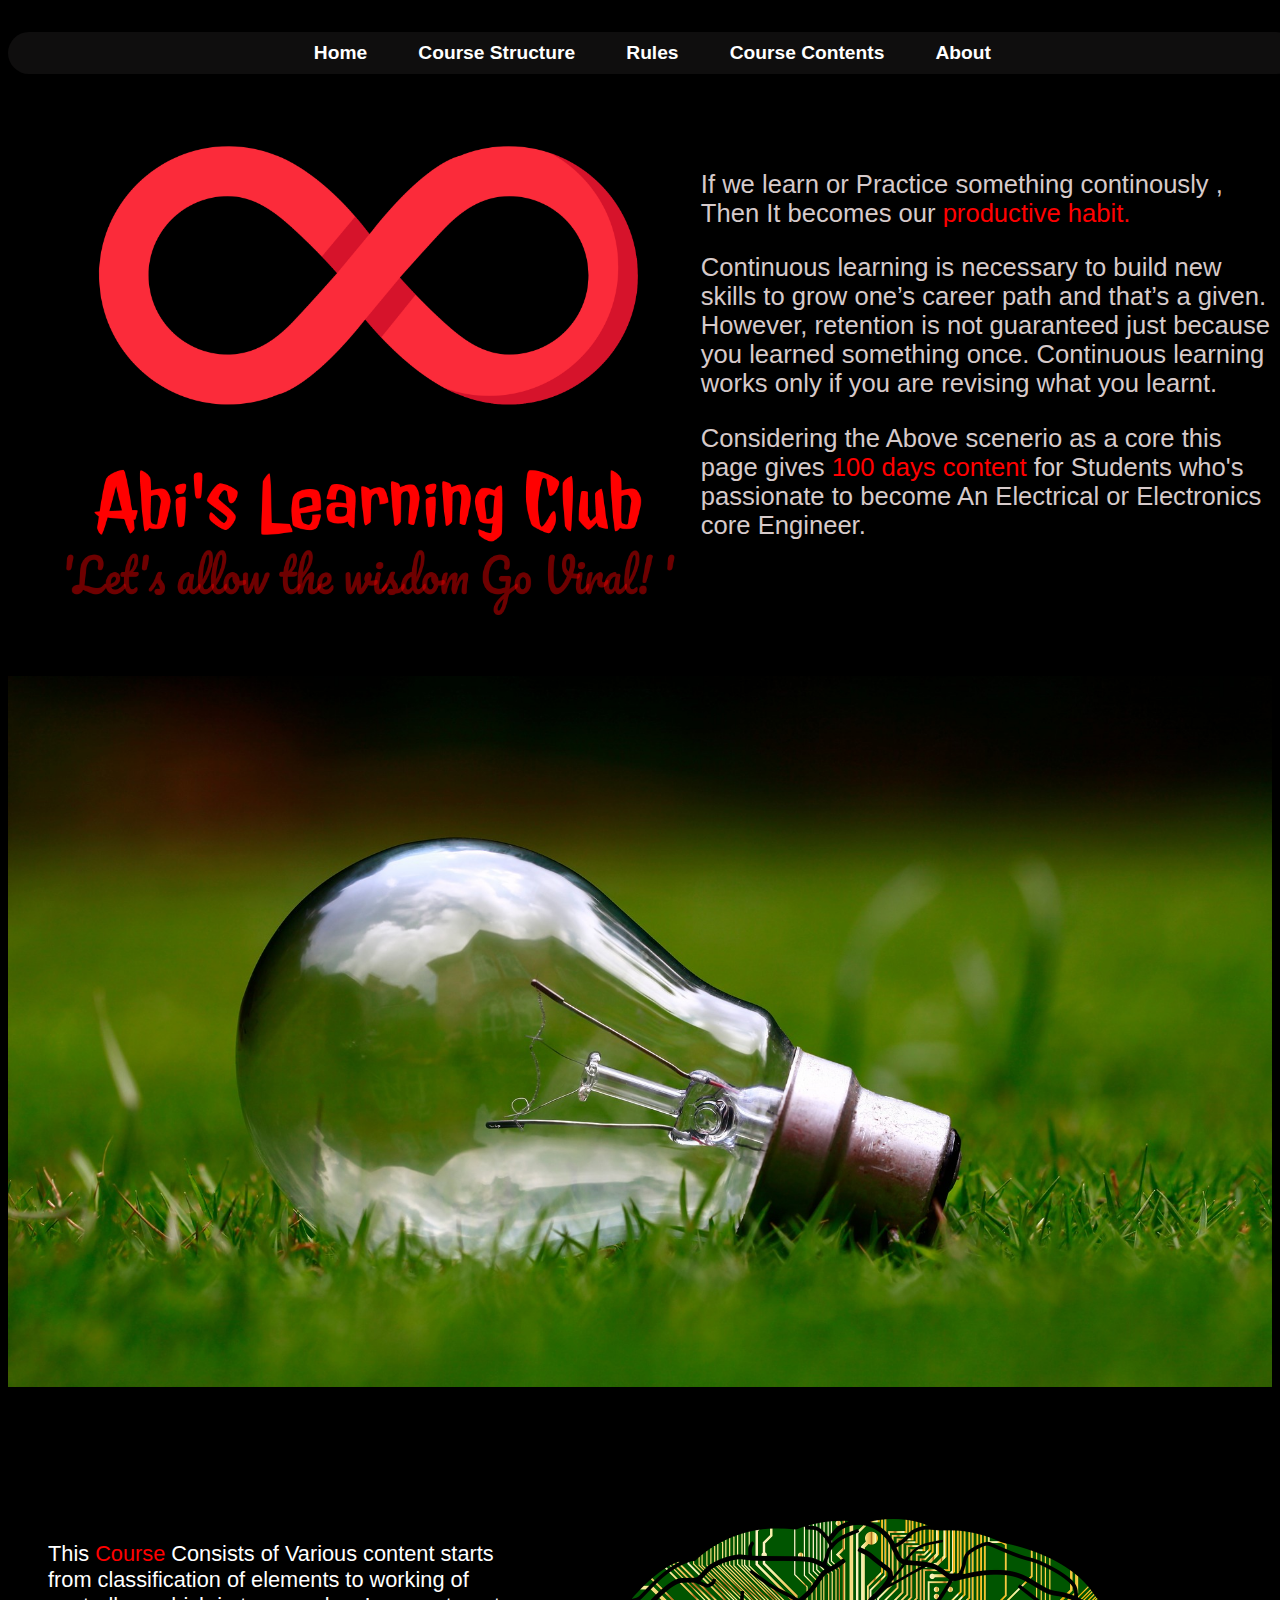
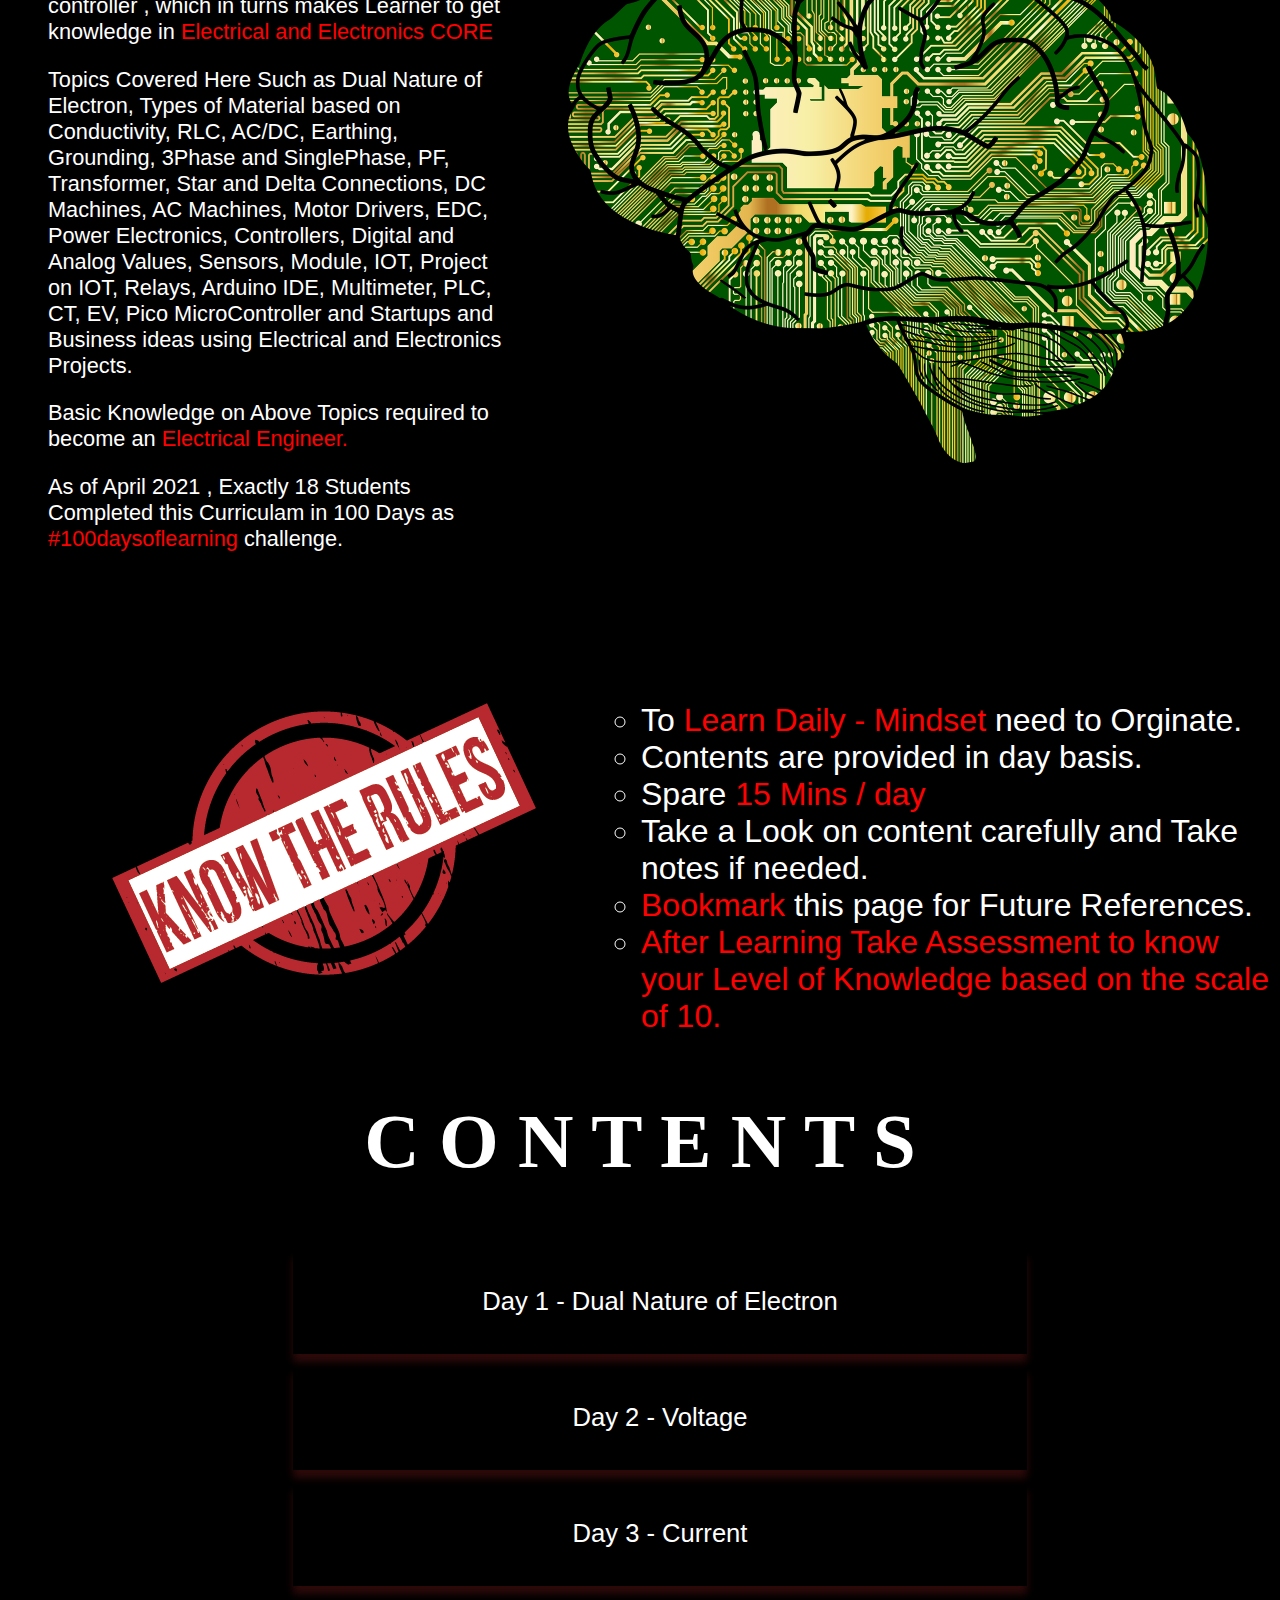
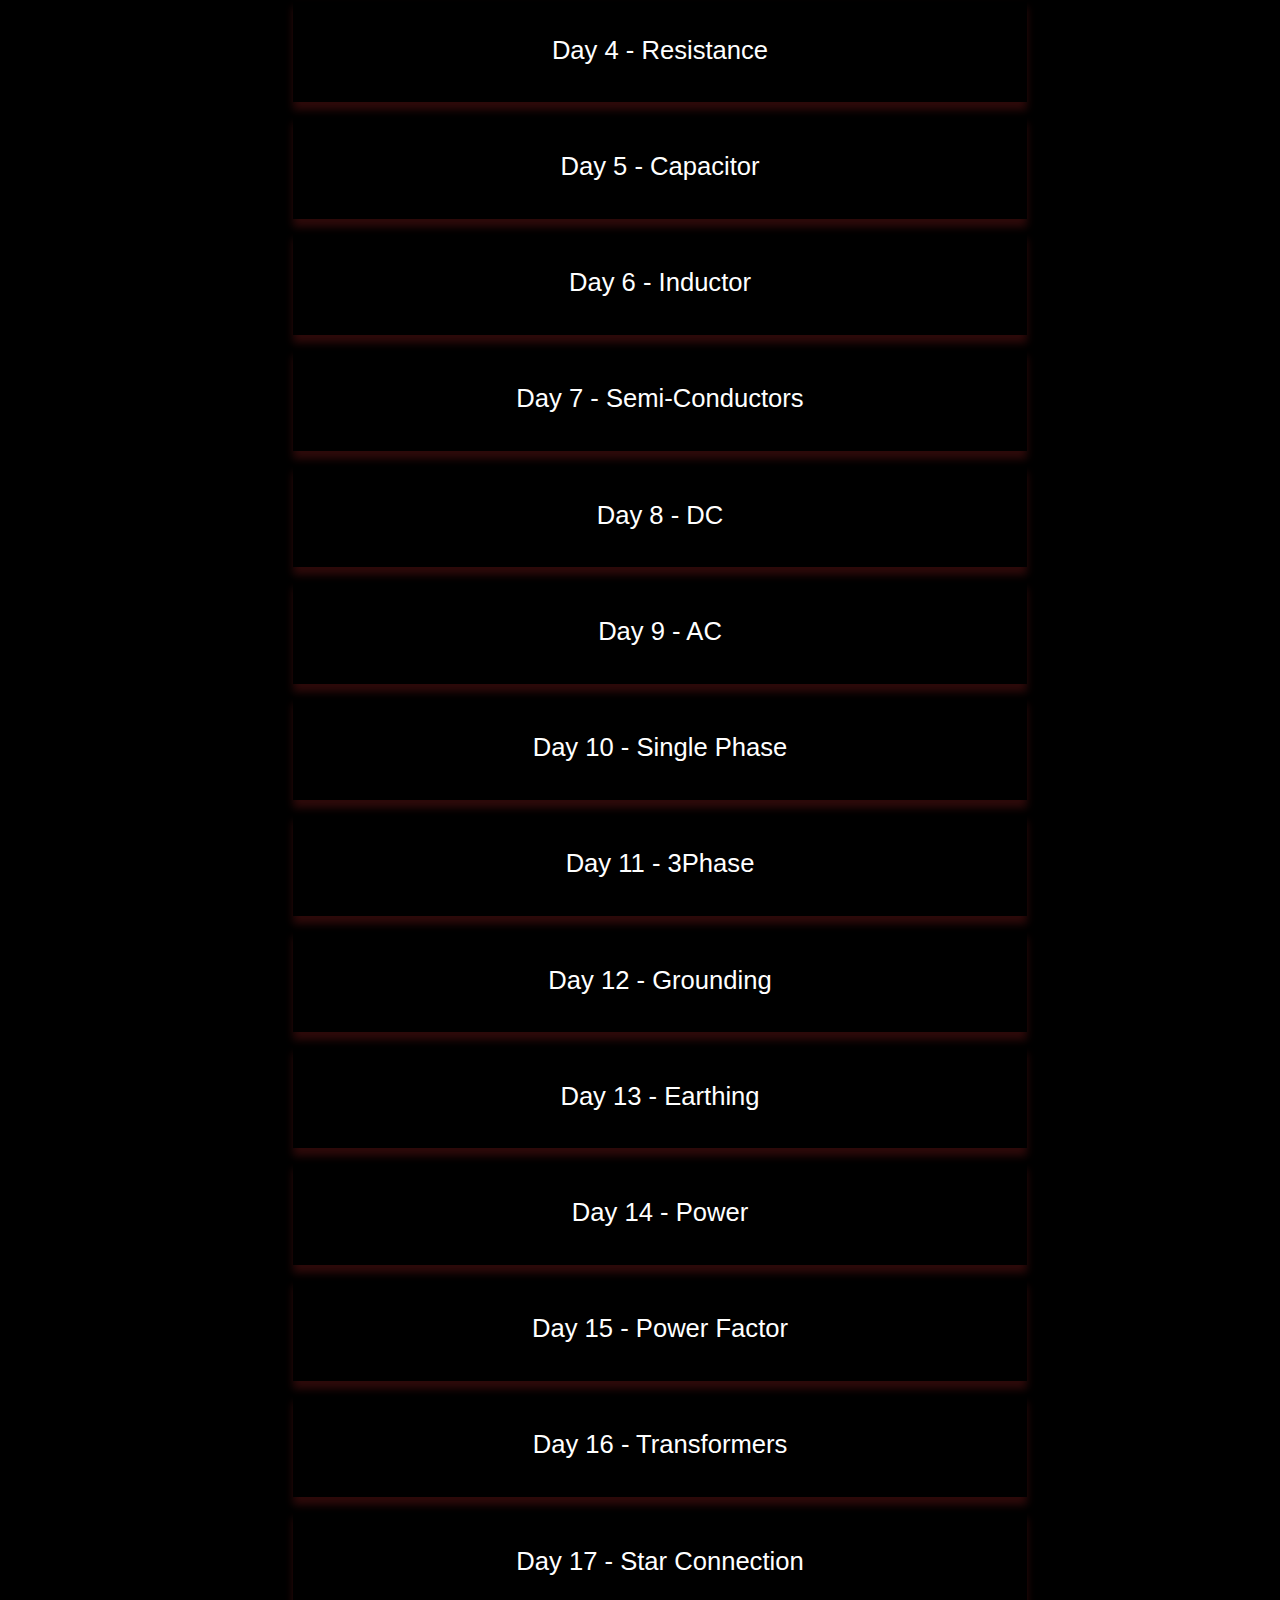
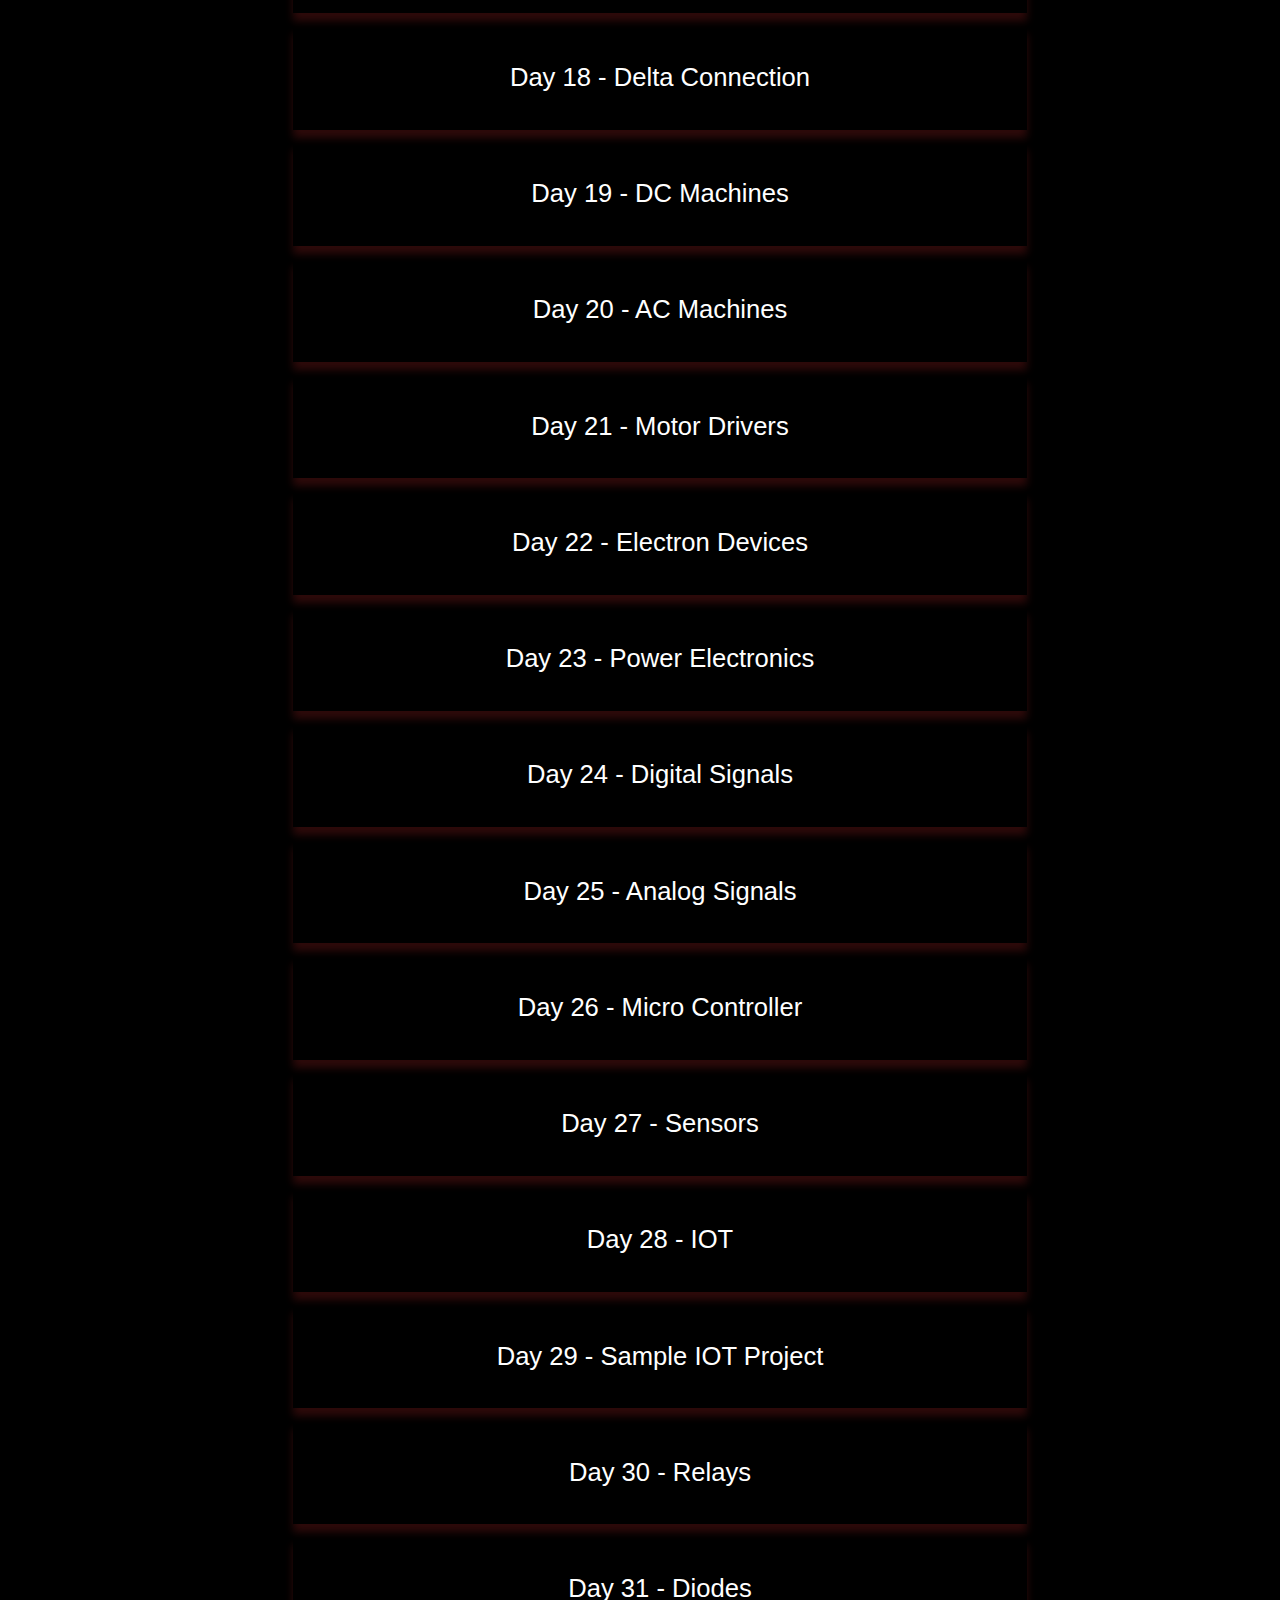
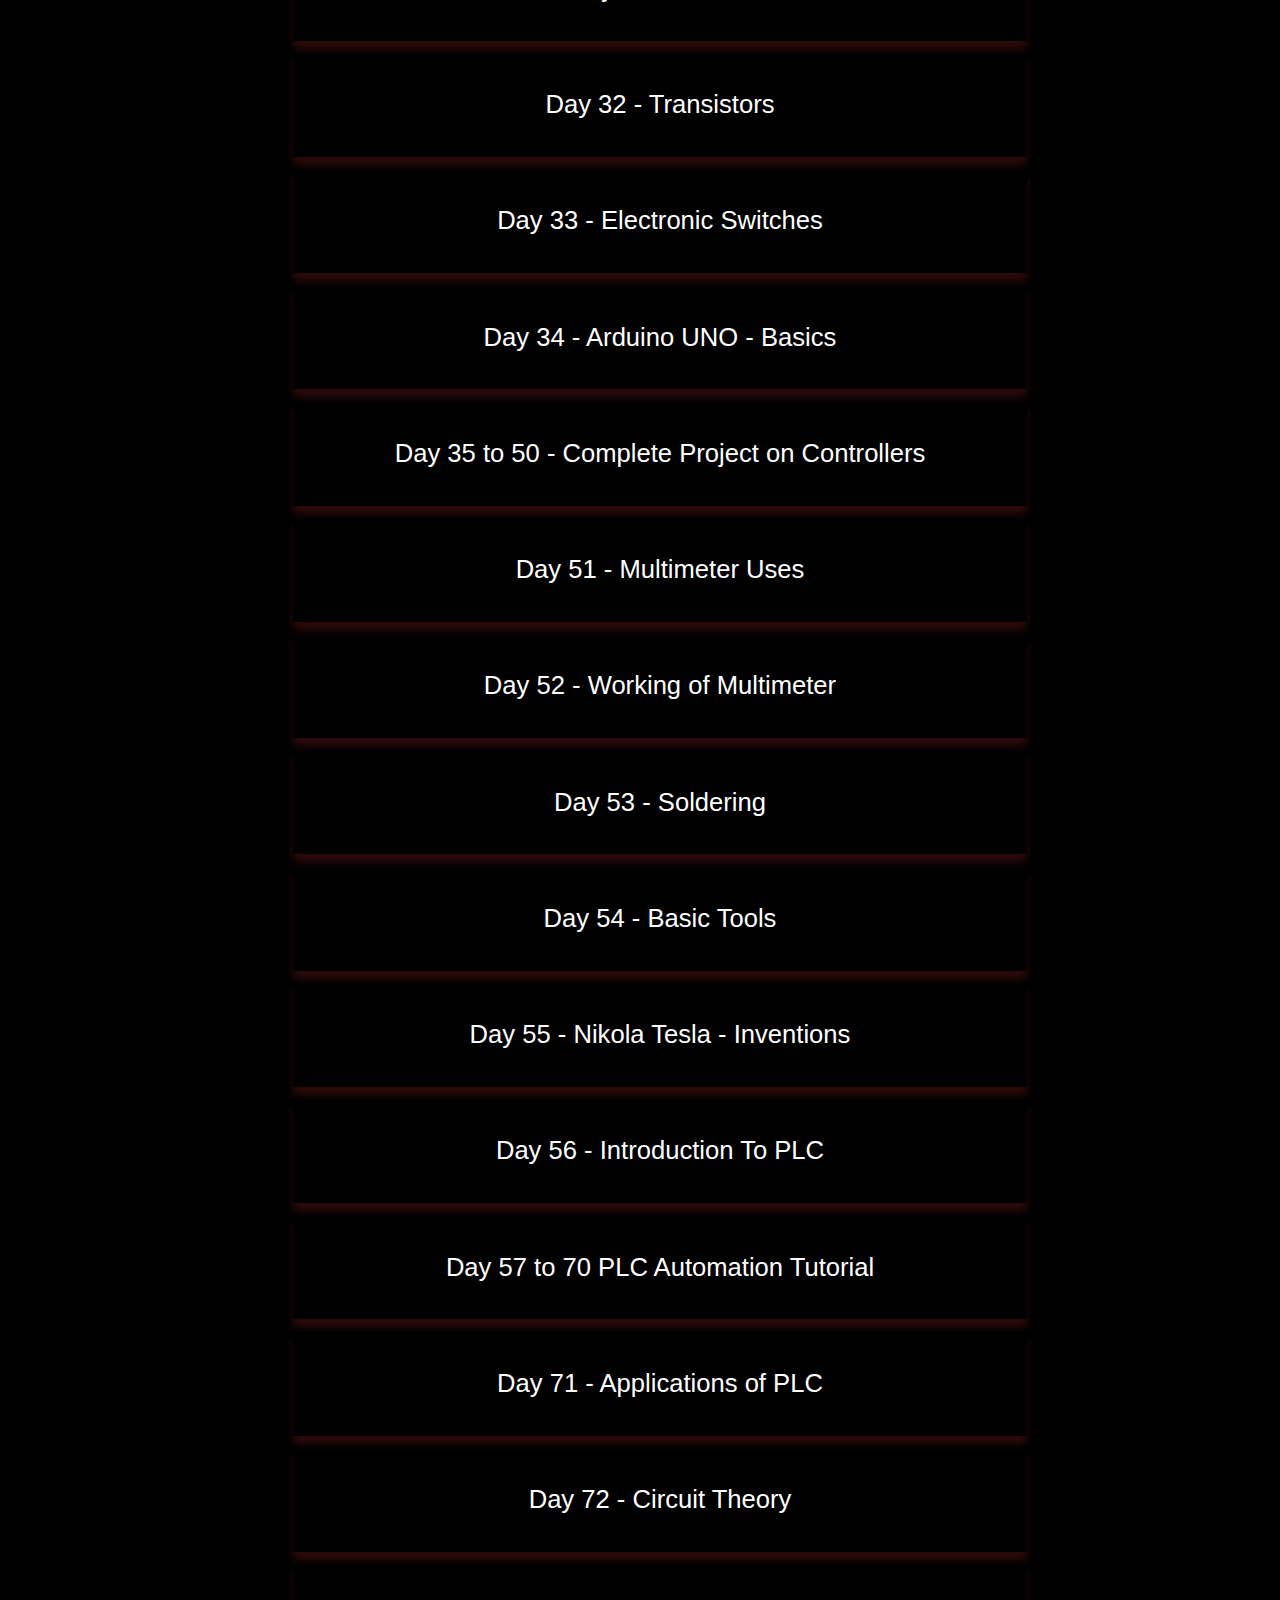
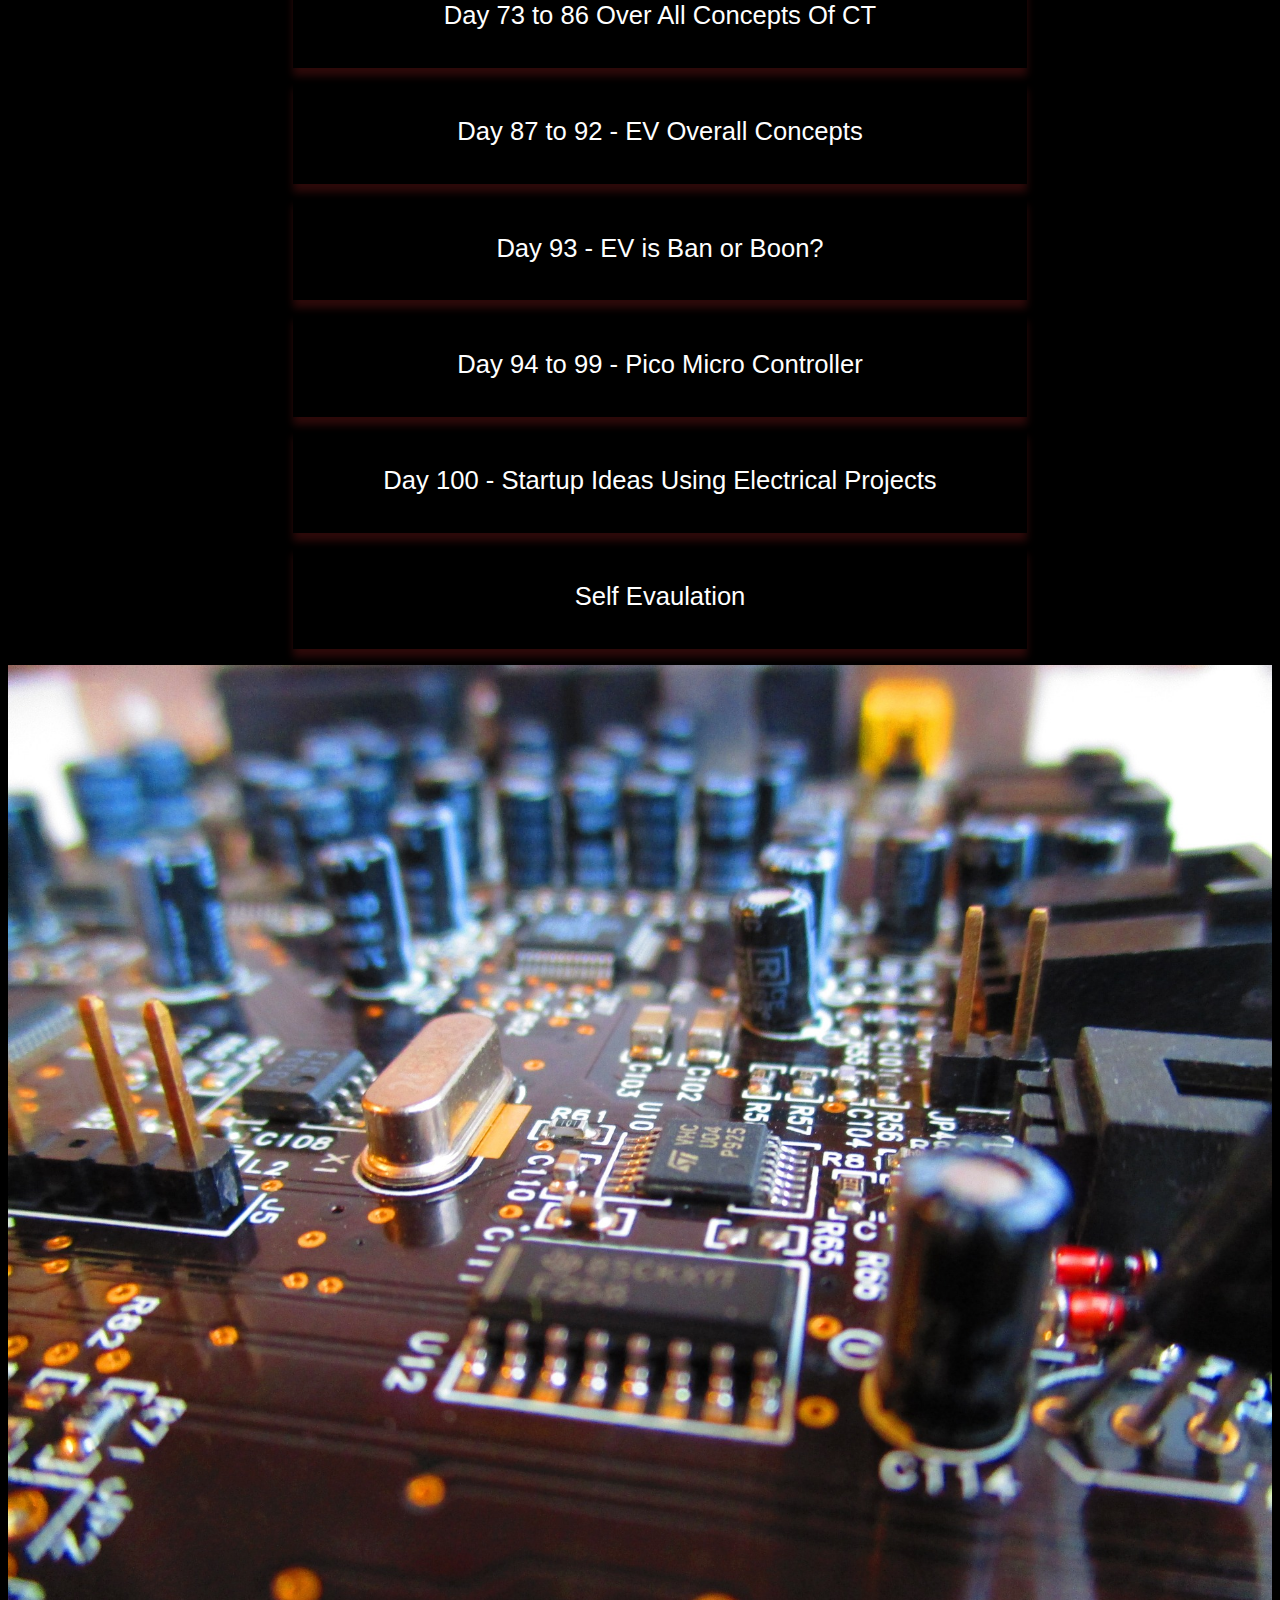
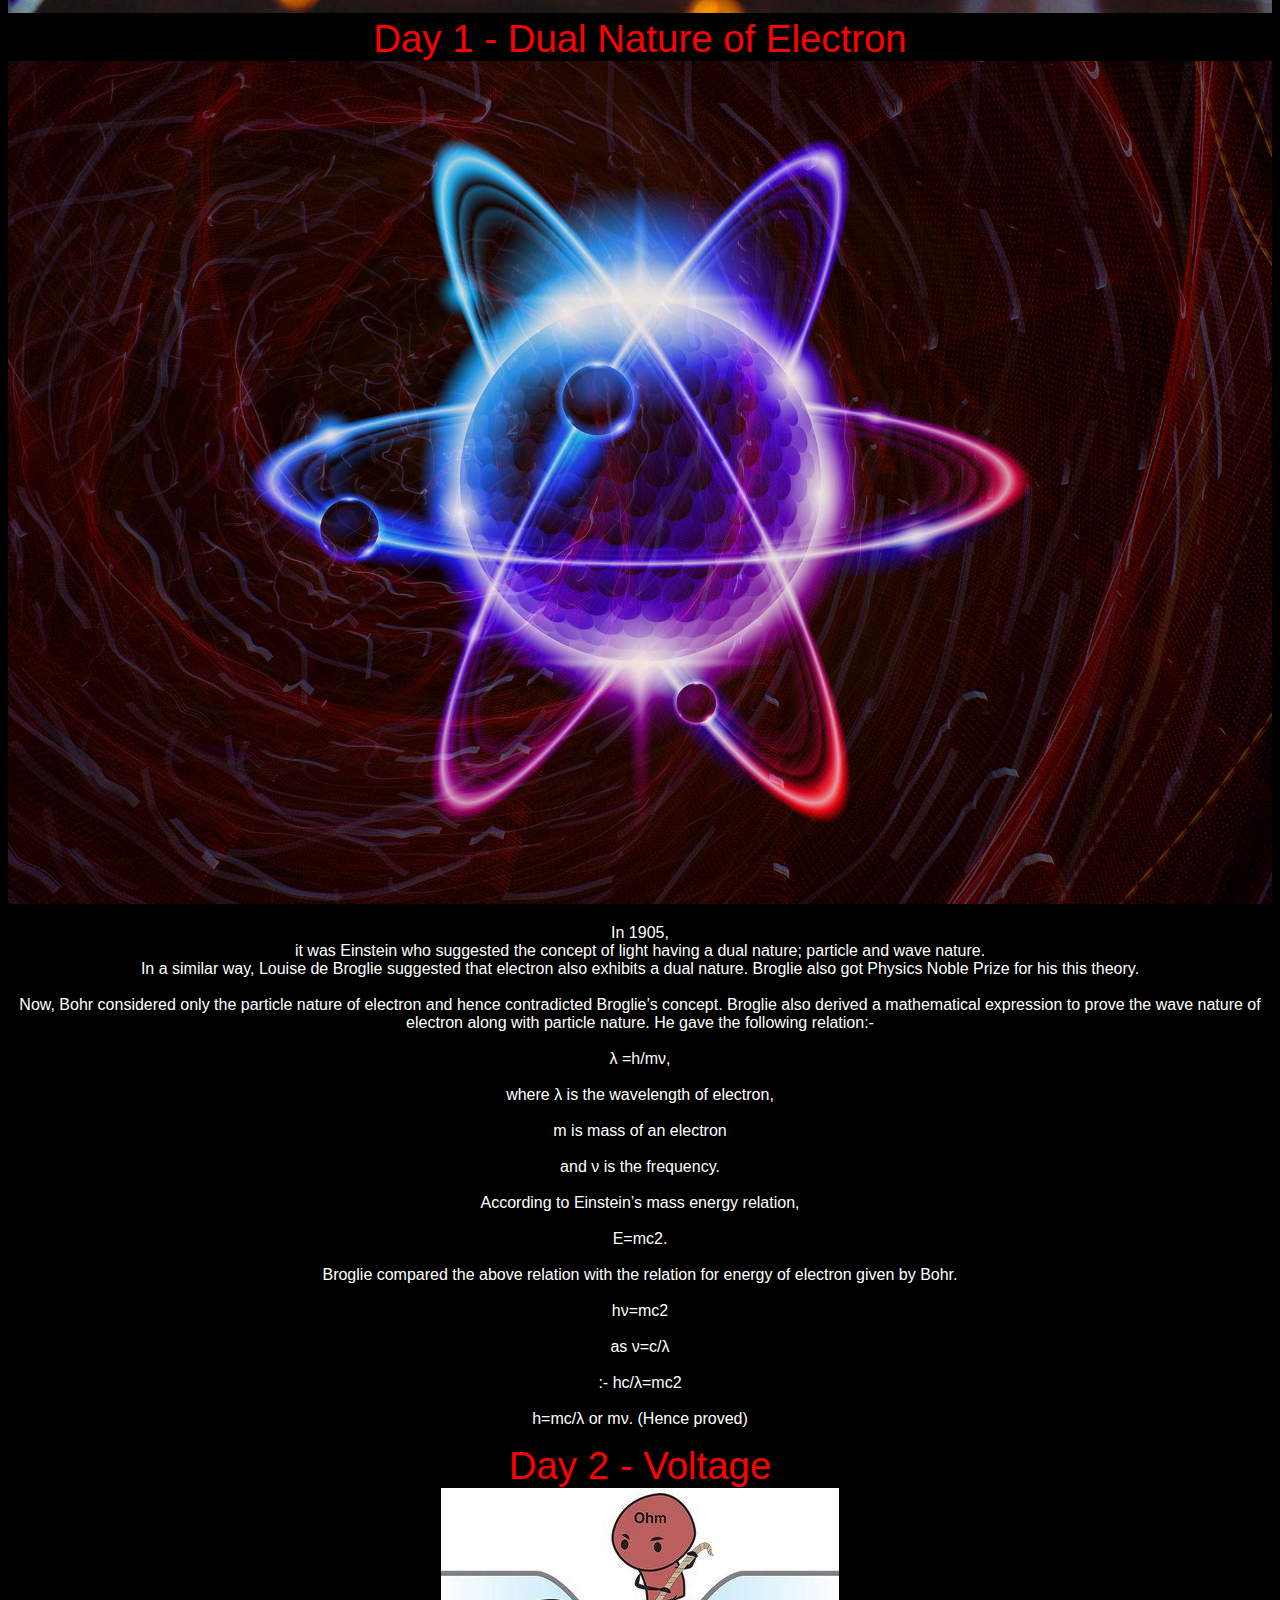
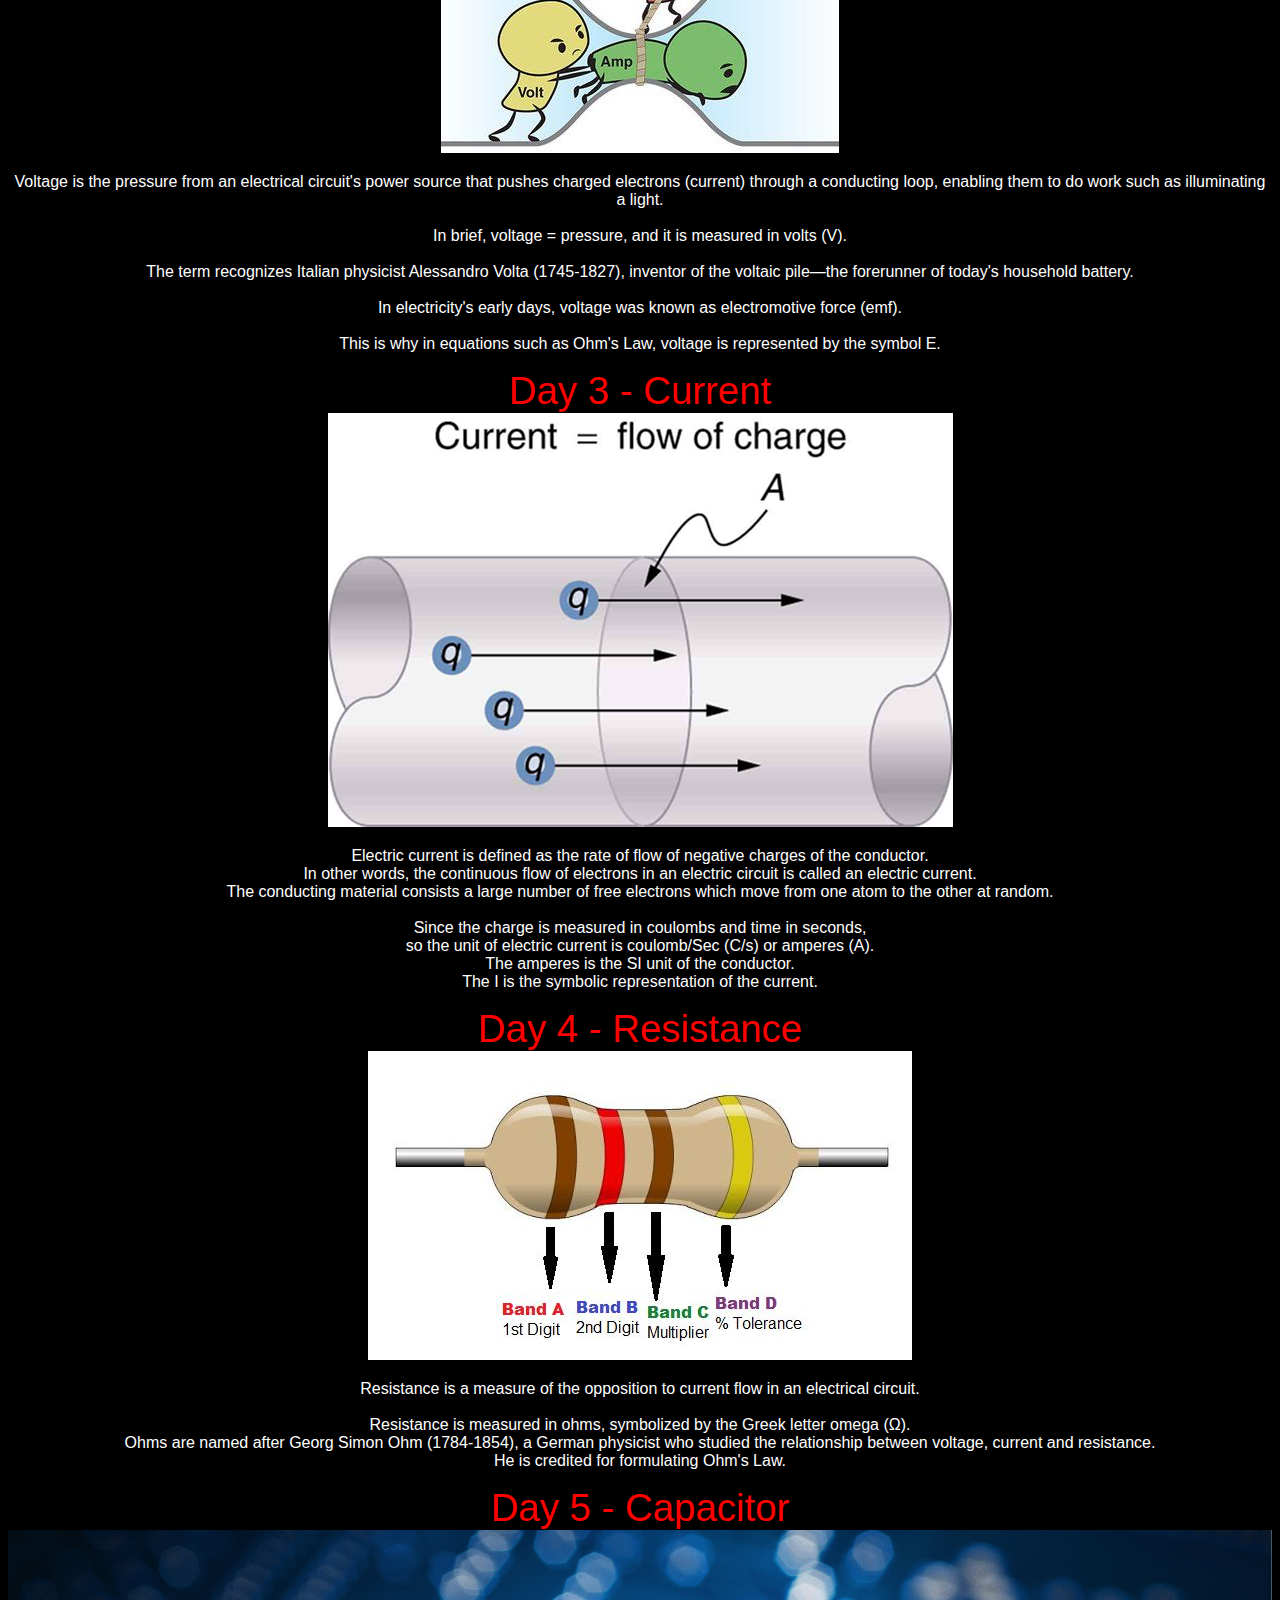
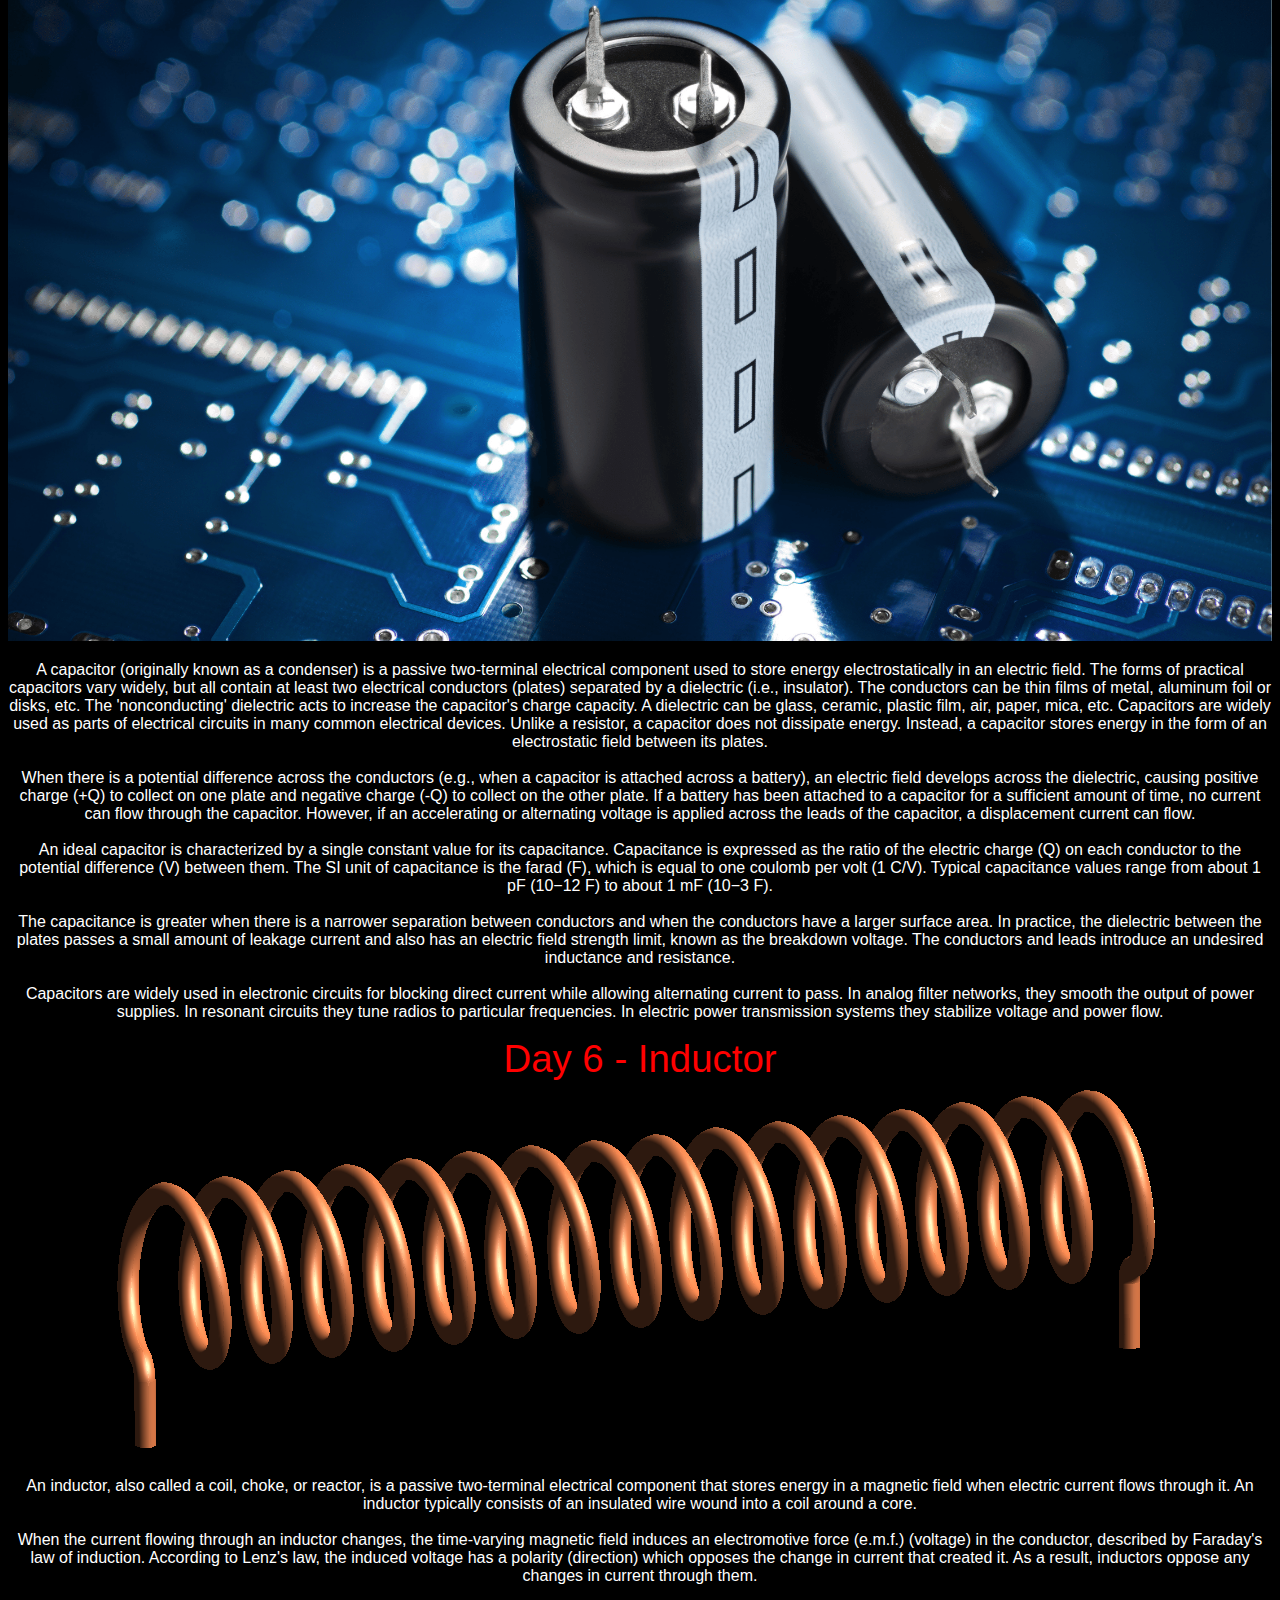
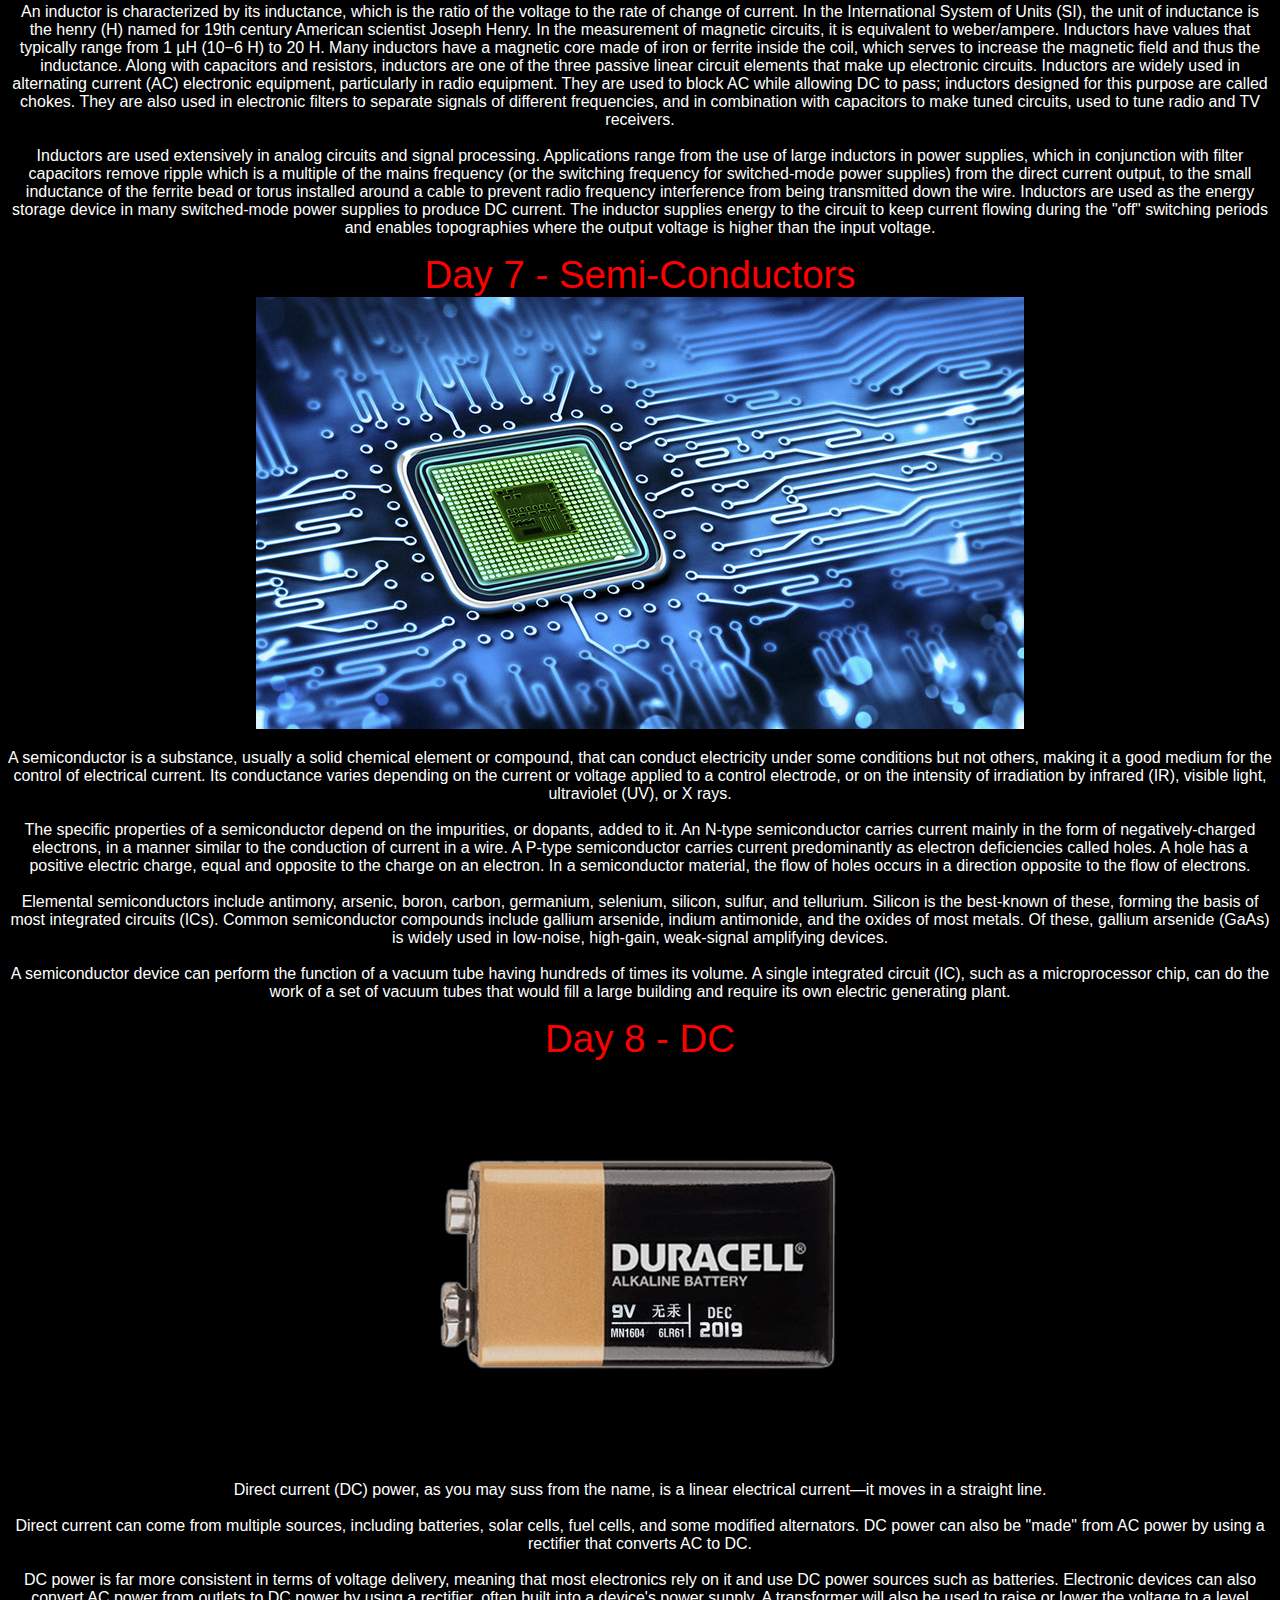
==== commit 5b969a7b: "data added in contents" ====
--- a/index.html
+++ b/index.html
@@ -5,7 +5,6 @@
         <link rel = "icon" href = "poster6_27_19311.png" type = "image/x-icon">
         <link rel = "stylesheet" href="styles.css">
     </head>
-    
     <body>
         <ul class="nav">
             <li><a href="#homez">Home</a></li>
@@ -222,11 +221,11 @@
                     <p>In a Single Phase Power Supply, the power is distributed using only two wires called Phase and neutral. Since AC Power takes the shape of a sinusoidal wave, the voltage in a single phase supply peaks at 900 during the positive cycle and again at 2700 during the negative cycle.
                     <br><br>The phase wire carries the current to the load and the neutral wire provides the return path of the current. Usually, the single phase voltage is 230V and the frequency is 50Hz (this depends on where you live).
                     <br><br>Since the voltage in a single phase supply rises and falls (peaks and dips), a constant power cannot be delivered to the load.
-                    <br><br>Advantages
+                    <br><br><p class="ooo">Advantages</p>
                     <br><br>It is very common form of power supply to most small power requirement. Almost all residential supplies are single phase supplies as the domestic appliances require a small amount of power to run lights, fans, coolers, heaters, small air conditioners etc.
                     <br><br>The design and operation of a single phase power supply system is often simple.
                     <br><br>Depending on the region, a single phase supply is sufficient for loads up to 2500 Watts.
-                    <br><br>Disadvantages
+                    <br><br><p class="ooo">Disadvantages</p>
                     <br><br>Small single phase motors (usually less than 1kW) cannot start directly with the help of a single phase supply as there isn’t sufficient initial torque for the motor. So, additional circuitry like a Motor Starters (like a starter capacitor in fans and pumps) are needed for proper operation.
                     <br><br>Heavy loads like industrial motors and other equipment cannot be run on a single phase supply.
                     </p>
@@ -240,7 +239,7 @@
                     <br><br>As mentioned earlier, there are two types of circuit configurations in a three phase power supply. They are the Delta and the Star (Y or Wye). In Delta configuration, there is no neutral wire and all the high voltage systems use this configuration.  
                     <br><br>Coming to a star or wye configuration, there is a neutral wire (the common terminal/point of the star circuit) and a ground wire (sometimes).
                     <br><br>The voltage between two phases in a three phase power supply is 415V while that between a phase and the neutral is 240V. Hence, you can provide three single phase supplies using a three phase supply (this is how it is normally done for residential and small business loads).
-                    <br><br>Advantages
+                    <br><br><p class="ooo">Advantages</p>
                     <br><br>For the same power, a three phase power supply uses les wire than a single phase power supply.
                     <br><br>Three phase power supply is usually the preferred network for commercial and industrial loads. Although in some countries (like most European Countries, for example), even the residential supply is a three phase supply.
                     <br><br>You can run larger loads very easily.
@@ -266,7 +265,7 @@
                     <img src="assets/day13.jpg">
                     <p>Definition: The process of transferring the immediate discharge of the electrical energy directly to the earth by the help of the low resistance wire is known as the electrical earthing. The electrical earthing is done by connecting the non-current carrying part of the equipment or neutral of supply system to the ground.
                     <br><br>Mostly, the galvanised iron is used for the earthing. The earthing provides the simple path to the leakage current. The shortcircuit current of the equipment passes to the earth which has zero potential. Thus, protects the system and equipment from damage.
-                    <br><br>Types of Electrical Earthing
+                    <br><br><p class="ooo">Types of Electrical Earthing</p>
                     <br><br>The electrical equipment mainly consists of two non-current carrying parts. These parts are neutral of the system or frame of the electrical equipment. From the earthing of these two non-current carrying parts of the electrical system earthing can be classified into two types.
                     <br><br>Neutral Earthing
                     <br><br>Equipment Earthing.
@@ -274,7 +273,7 @@
                     <br><br>In neutral earthing, the neutral of the system is directly connected to earth by the help of the GI wire. The neutral earthing is also called the system earthing. Such type of earthing is mostly provided to the system which has star winding. For example, the neutral earthing is provided in the generator, transformer, motor etc.
                     <br><br>Equipment  Earthing
                     <br><br>Such type of earthing is provided to the electrical equipment. The non-current carrying part of the equipment like their metallic frame is connected to the earth by the help of the conducting wire. If any fault occurs in the apparatus, the short-circuit current to pass the earth by the help of wire. Thus, protect the system from damage.
-                    <br><br>Importance of Earthing
+                    <br><br><p class="ooo">Importance of Earthing</p>
                     <br><br>The earthing is essential because of the following reasons                    
                     <br><br>The earthing protects the personnel from the shortcircuit current.
                     <br><br>The earthing provides the easiest path to the flow of shortcircuit current even after the failure of the insulation.
@@ -327,14 +326,15 @@
                     <p>Power factor is an expression of energy efficiency. It is usually expressed as a percentage—and the lower the percentage, the less efficient power usage is.
                     <br><br>Power factor (PF) is the ratio of working power, measured in kilowatts (kW), to apparent power, measured in kilovolt amperes (kVA). Apparent power, also known as demand, is the measure of the amount of power used to run machinery and equipment during a certain period. It is found by multiplying (kVA = V x A). The result is expressed as kVA units.
                     <br><br>PF expresses the ratio of true power used in a circuit to the apparent power delivered to the circuit. A 96% power factor demonstrates more efficiency than a 75% power factor. PF below 95% is considered inefficient in many regions.
-                    <br><br>The Bear Analogy
+                    <br><br><p class="ooo">The Bear Analogy</p>
+                    <img src="beer.jpg">
                     <br><br>Beer is active power (kW)—the useful power, or the liquid beer, is the energy that is doing work. This is the part you want.
                     <br><br>Foam is reactive power (kVAR)—the foam is wasted power or lost power. It’s the energy being produced that isn't doing any work, such as the production of heat or vibration.
                     <br><br>The mug is apparent power (kVA)—the mug is the demand power, or the power being delivered by the utility.
                     <br><br>If a circuit were 100% efficient, demand would be equal to the power available. When demand is greater than the power available, a strain is placed on the utility system. Many utilities add a demand charge to the bills of large customers to offset differences between supply and demand (where supply is lower than demand). For most utilities, demand is calculated based on the average load placed within 15 to 30 minutes. If demand requirements are irregular, the utility must have more reserve capacity available than if load requirements remain constant.
                     <br><br>Peak demand is when demand is at its highest. The challenge for utilities is delivering power to handle every customer’s peaks. Using power at the very moment it is in highest demand can disrupt overall supply unless there are enough reserves. Therefore, utilities bill for peak demand. For some larger customers, utilities might even take the largest peak and apply it across the full billing period.
                     <br><br>Utilities apply surcharges to companies with a lower power factor. The costs of lower efficiency can be steep—akin to driving a gas-guzzling car. The lower the power factor, the less efficient the circuit, and the higher the overall operating cost. The higher the operating cost, the higher the likelihood that utilities will penalize a customer for overutilization. In most ac circuits there is never power factor equal to one because there is always some impedance (interference) on the power lines.
-                    <br><br>How to calculate power factor
+                    <br><br><p class="ooo">How to calculate power factor</p>
                     <br><br>To calculate power factor, you need a power quality analyzer or power analyzer that measures both working power (kW) and apparent power (kVA), and to calculate the ratio of kW/kVA.
                     <br><br>The power factor formula can be expressed in other ways:
                     <br><br>PF = (True power)/(Apparent power)
@@ -354,9 +354,9 @@
                     <br>
                     <img src="assets/day16.jpg">
                     <p>A transformer is defined as a passive electrical device that transfers electrical energy from one circuit to another through the process of electromagnetic induction. It is most commonly used to increase (‘step up’) or decrease (‘step down’) voltage levels between circuits.
-                    <br><br>Working Principle of Transformer
+                    <br><br><p class="ooo">Working Principle of Transformer</p>
                     <br><br>The working principle of a transformer is very simple. Mutual induction between two or more windings (also known as coils) allows for electrical energy to be transferred between circuits. This principle is explained in further detail below.
-                    <br><br>Transformer Theory
+                    <br><br><p class="ooo">Transformer Theory</p>
                     <br><br>Say you have one winding (also known as a coil) which is supplied by an alternating electrical source. The alternating current through the winding produces a continually changing and alternating flux that surrounds the winding.
                     <br><br>If another winding is brought close to this winding, some portion of this alternating flux will link with the second winding. As this flux is continually changing in its amplitude and direction, there must be a changing flux linkage in the second winding or coil.
                     <br><br>According to Faraday’s law of electromagnetic induction, there will be an EMF induced in the second winding. If the circuit of this secondary winding is closed, then a current will flow through it. This is the basic working principle of a transformer.
@@ -434,7 +434,8 @@
                     <img src="assets/day23.jpeg">
                     <p>Power Electronics is a branch of Electrical Engineering which deals with power conversion from one from to another form using Inductors, Capacitors, Semiconductor devices (Diode, Thyristor, MOSFET, IGBT etc.). The power may be from mW(point on load applications) to MW(Power Systems).
                     <br><br>As you can observe that the Power Electronics is the centre of all branches. If you need to combine any two fields of System&Control, Power&Energy, Electronics&Devices you need to use Power Electronics.
-                    <br><br>Energy Conversion can take place in any form. The basic conversions are
+                    <br><br>Energy Conversion can take place in any form. 
+                    <br><br><p class="ooo">The basic conversions are</p>
                     <br><br>AC - AC (Cycloconverters)
                     <br><br>DC - DC (Converters)
                     <br><br>DC - AC (Inverters)
@@ -968,4 +969,4 @@
     <footer>
         <p>Copyright © 2021 Abishaik. All rights reserved.</p>
     </footer>
-</html>
+</html>--- a/styles.css
+++ b/styles.css
@@ -152,6 +152,12 @@
     max-height: 100%;
 }
 
+#daylist li{
+    font-size:2vw;
+    margin-top: 1vw;
+}
+
+
 
 
 
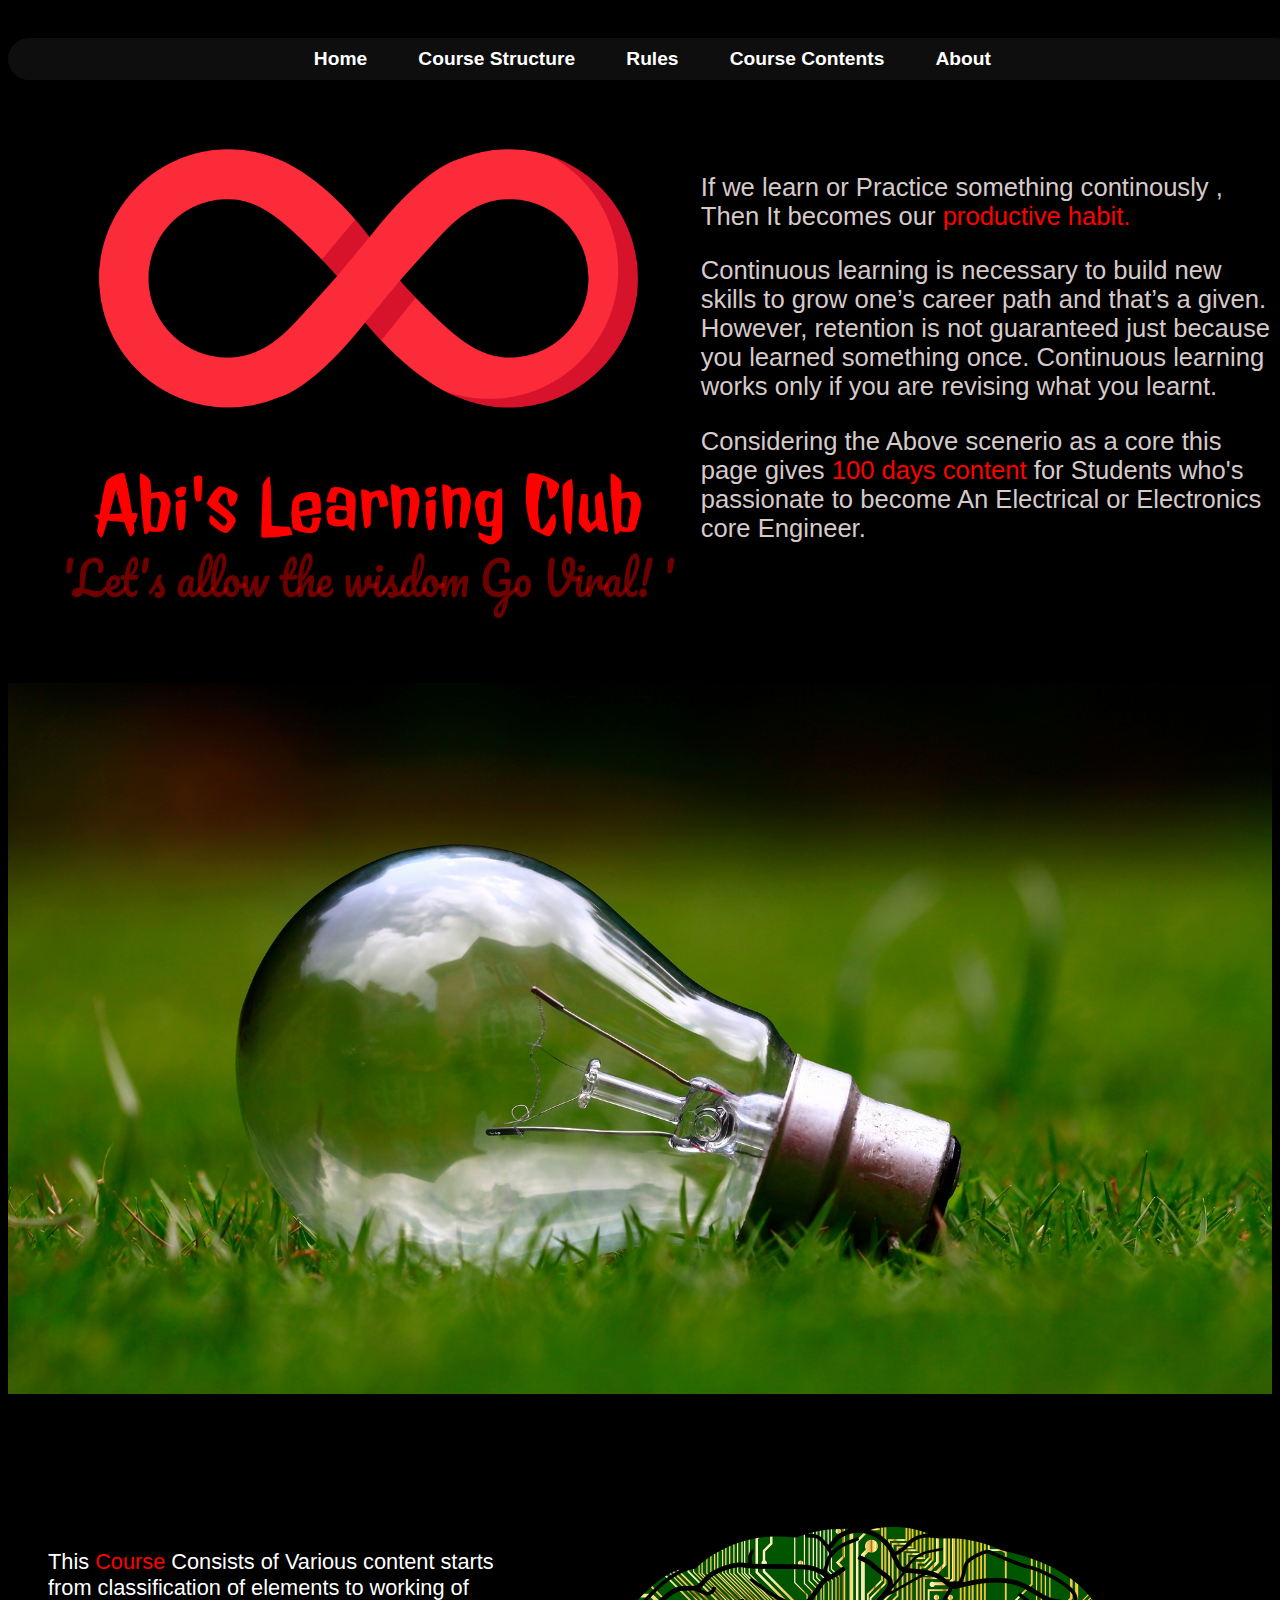
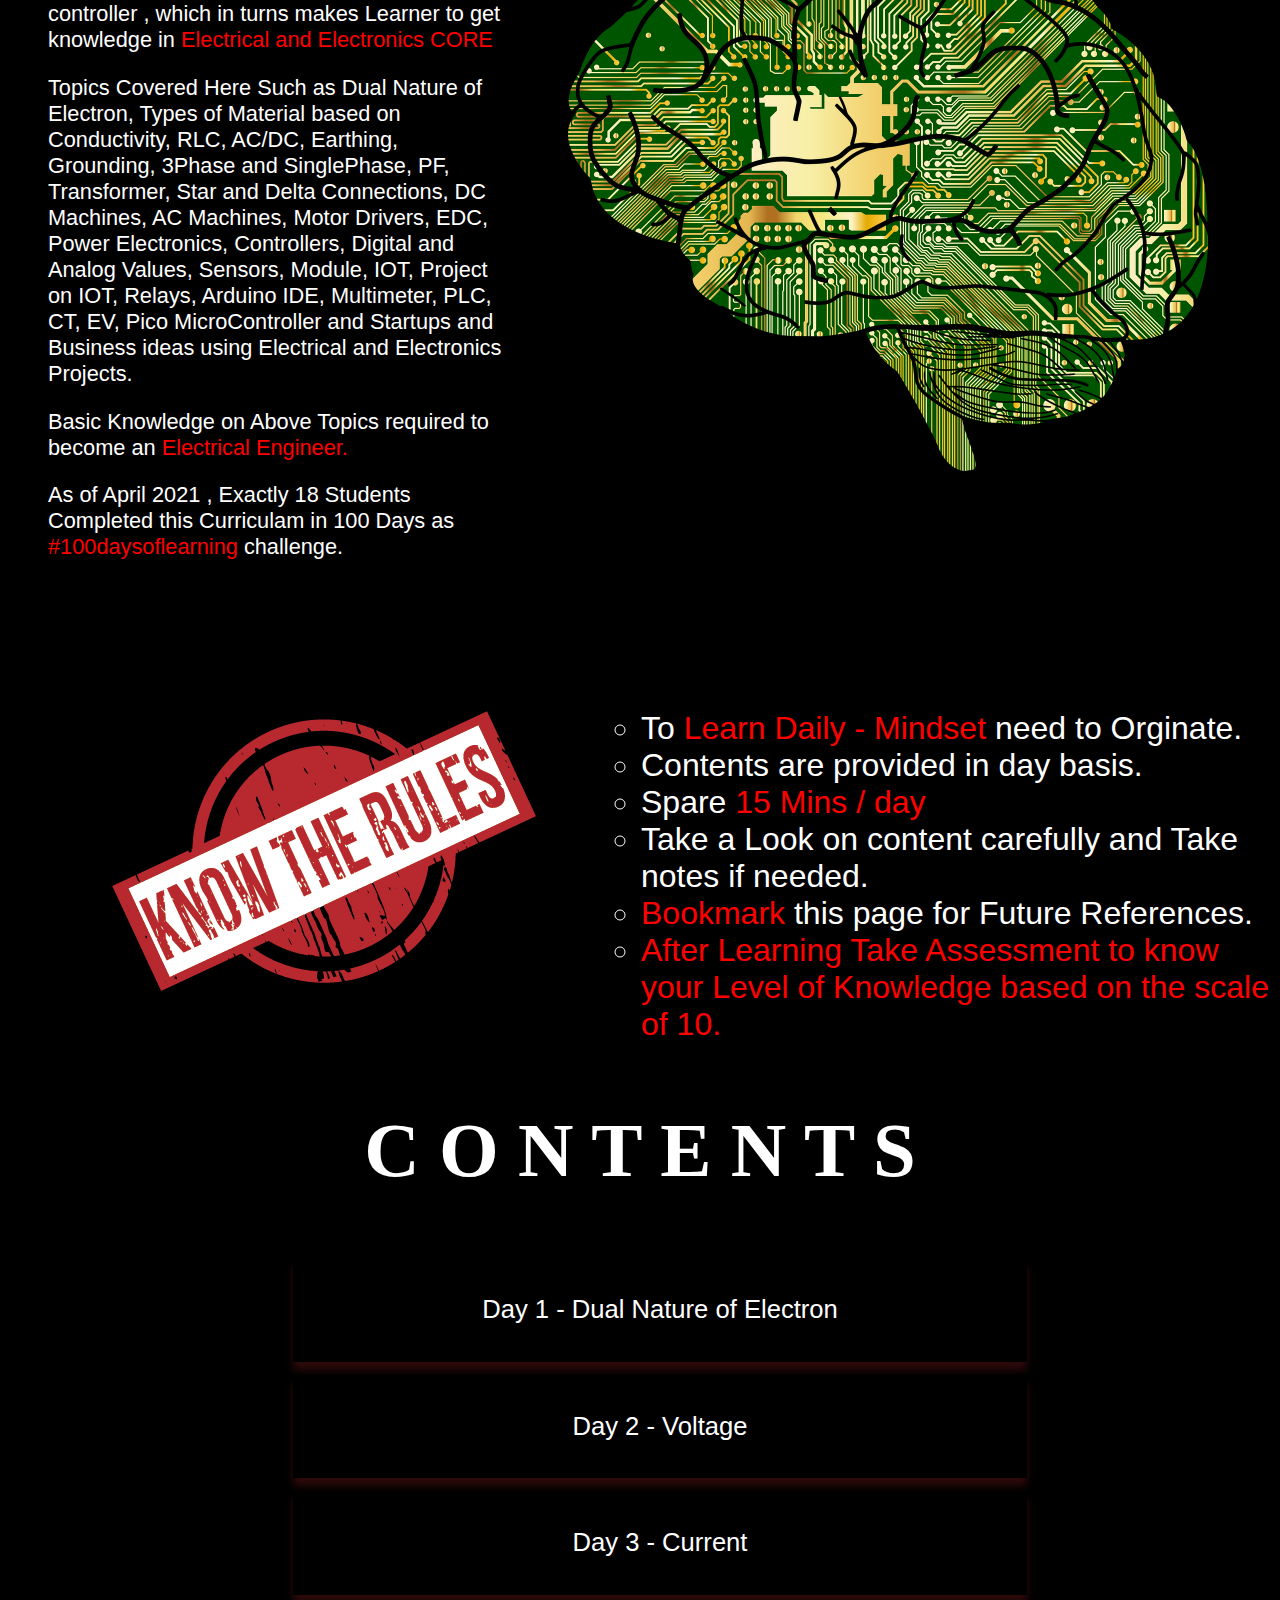
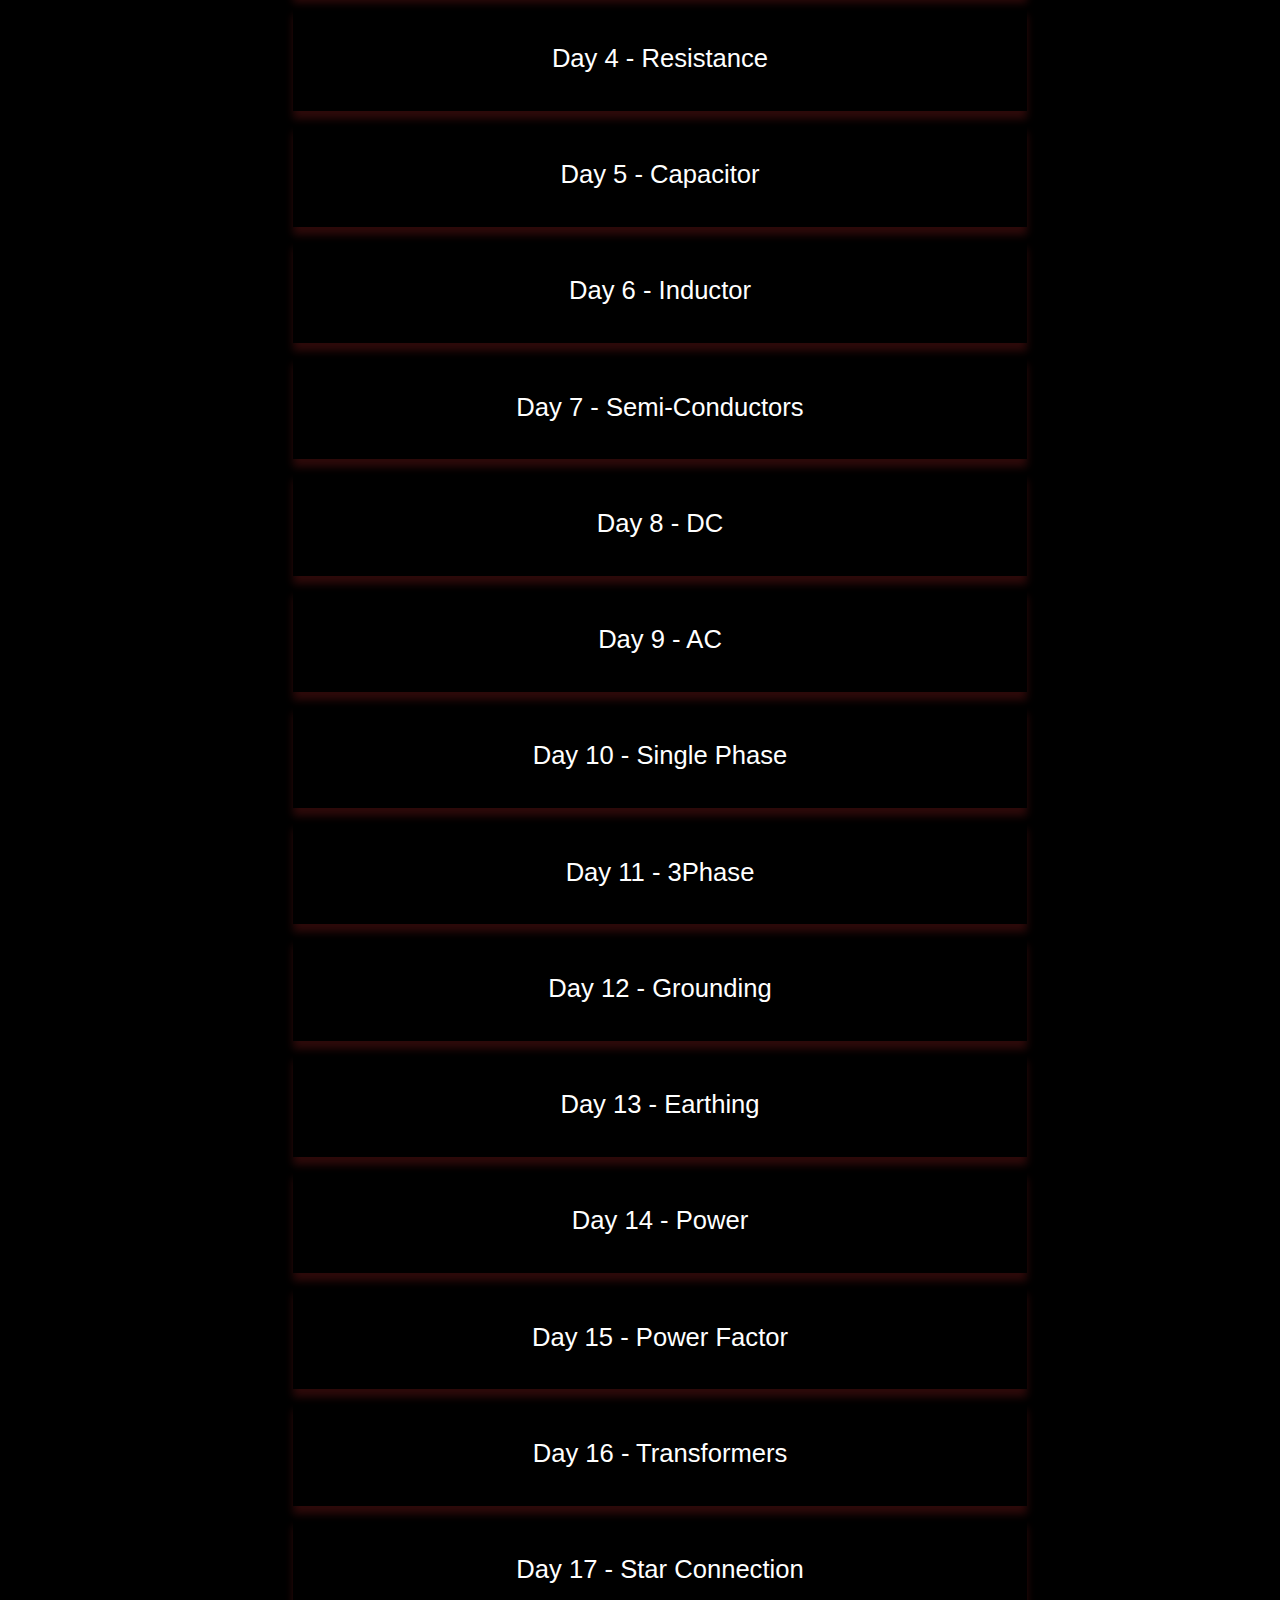
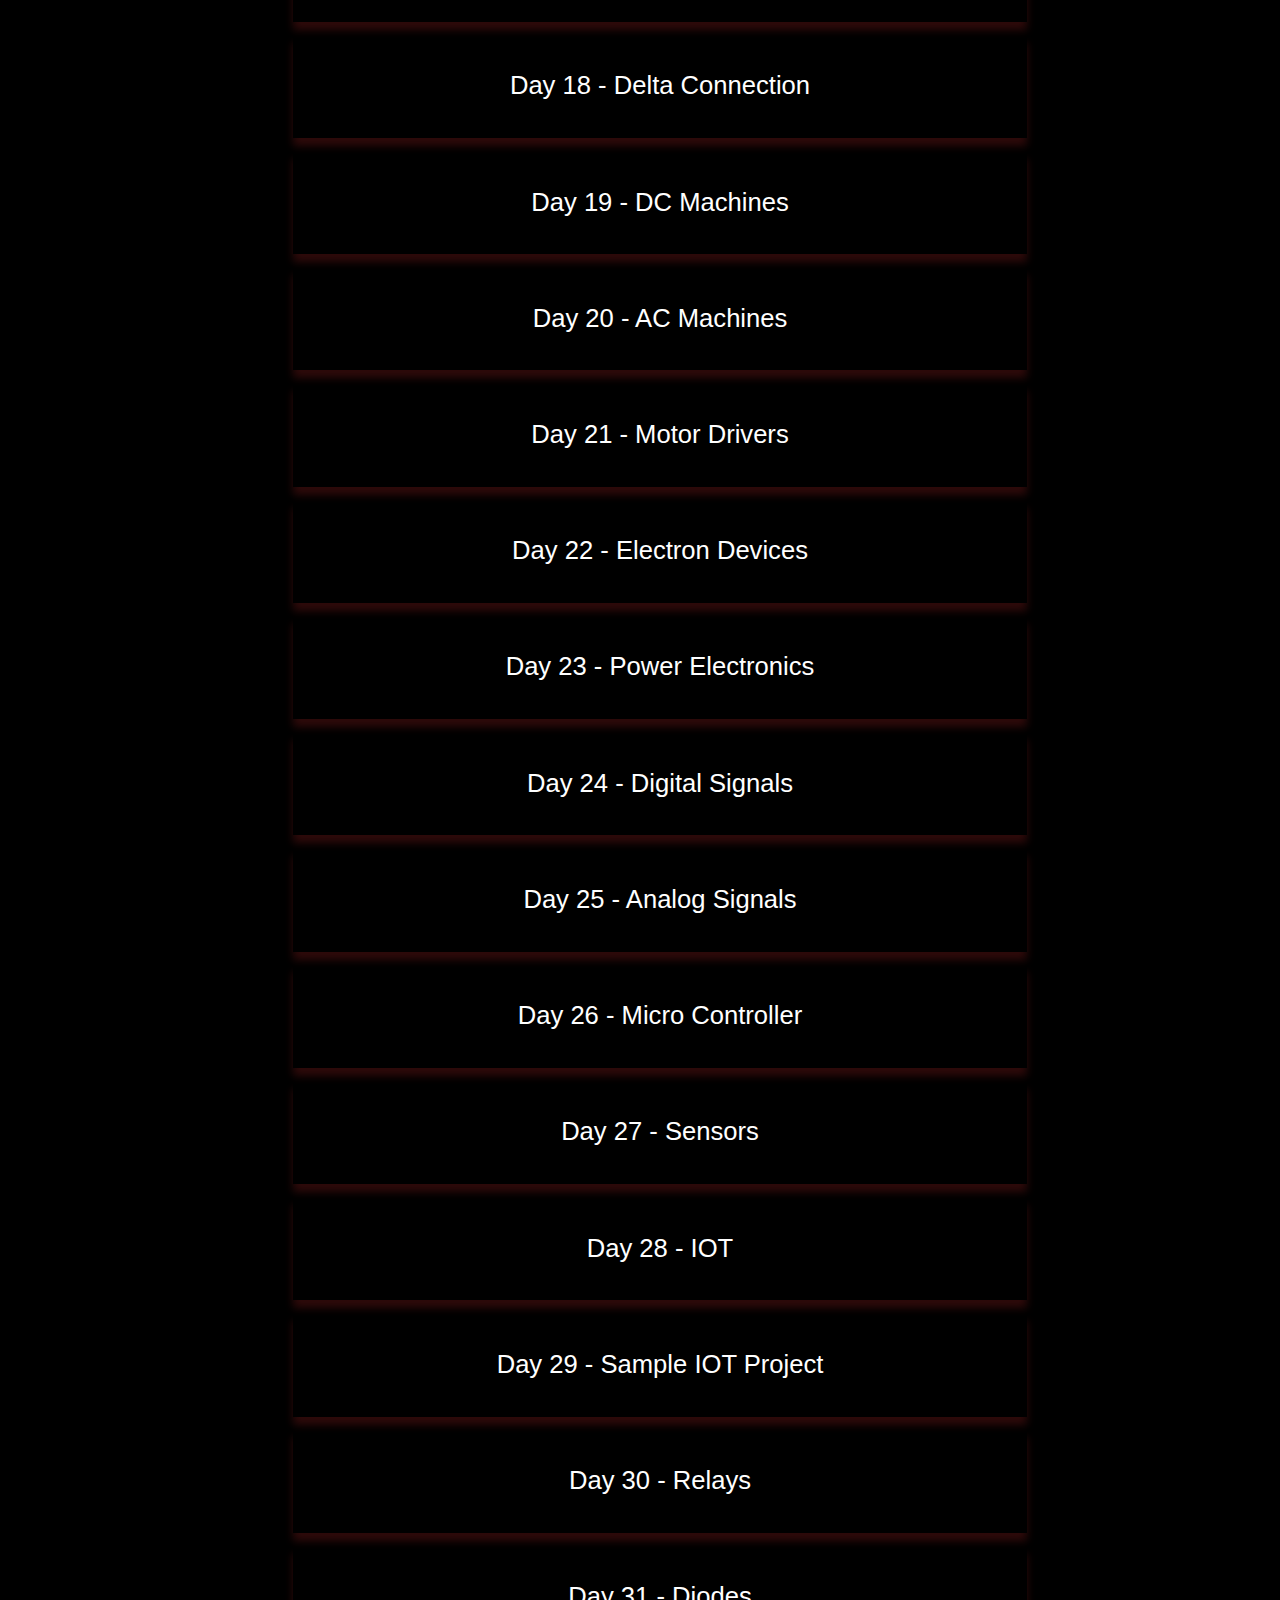
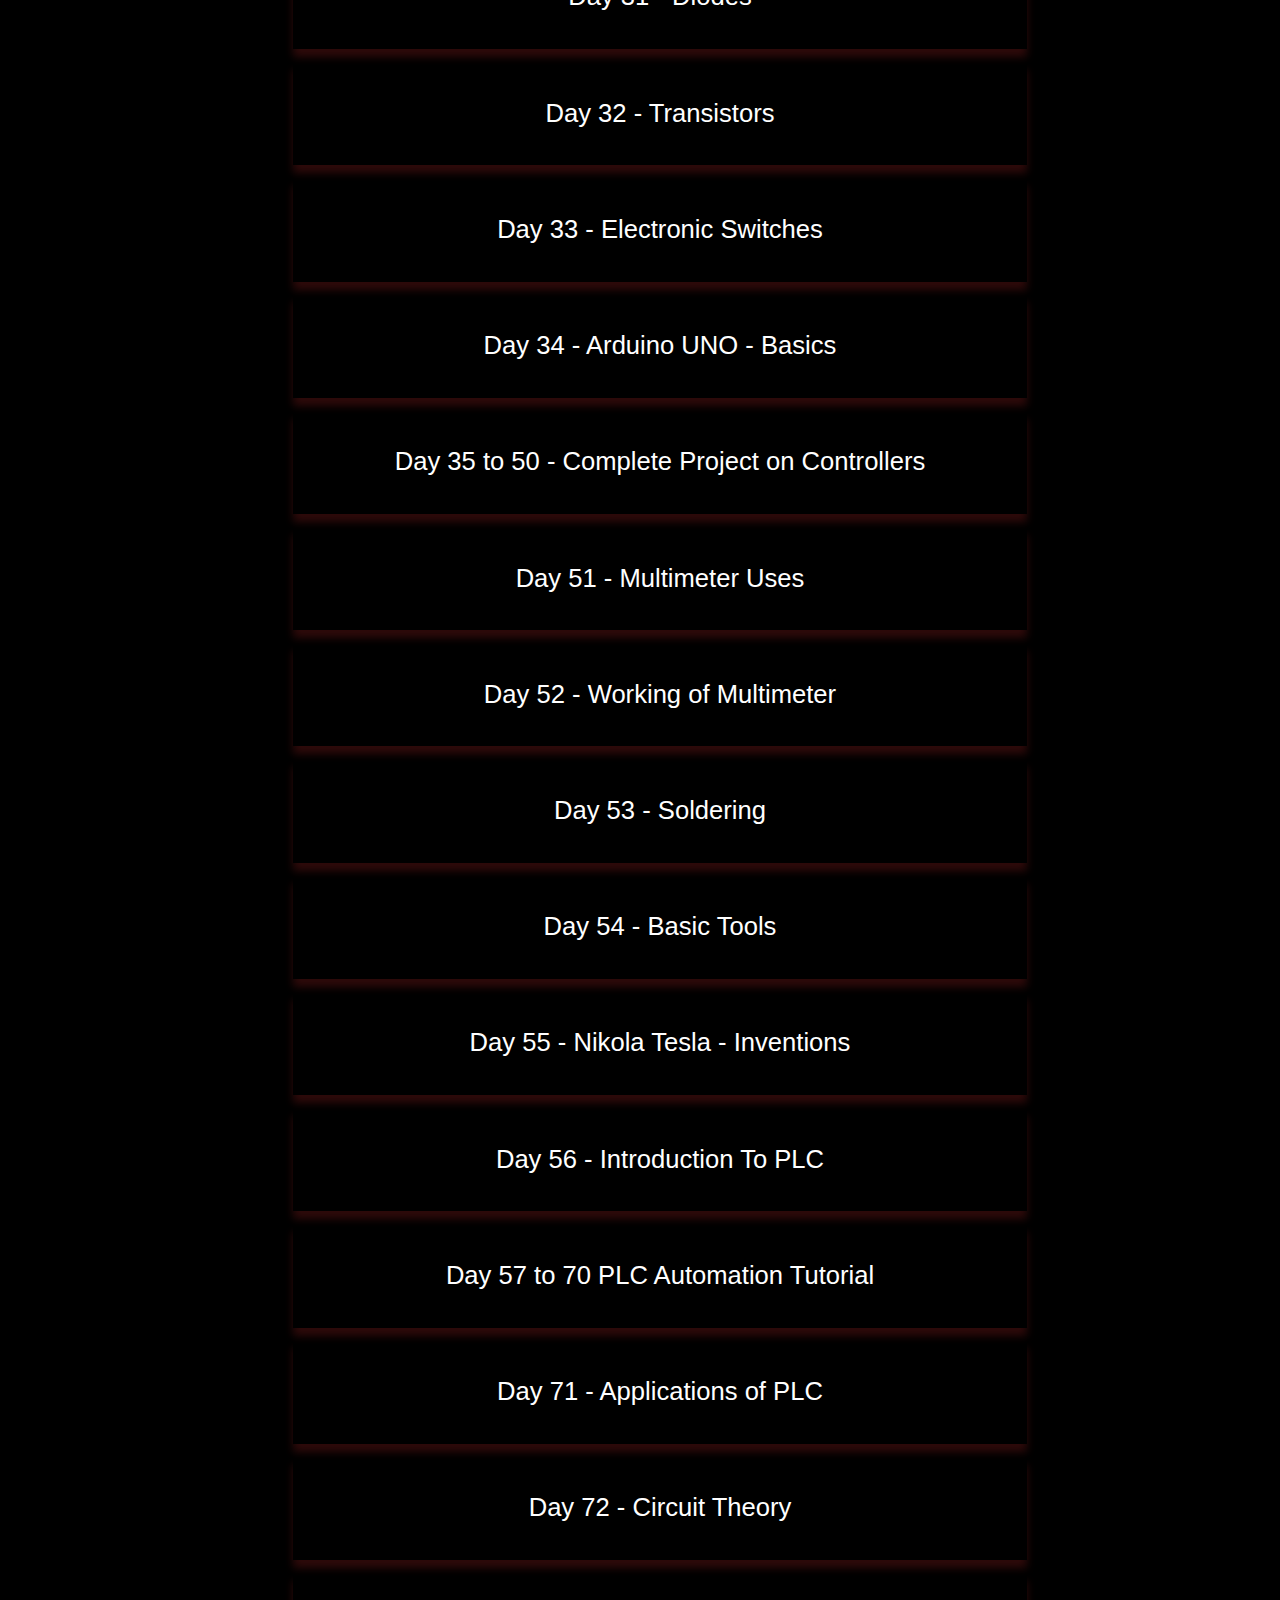
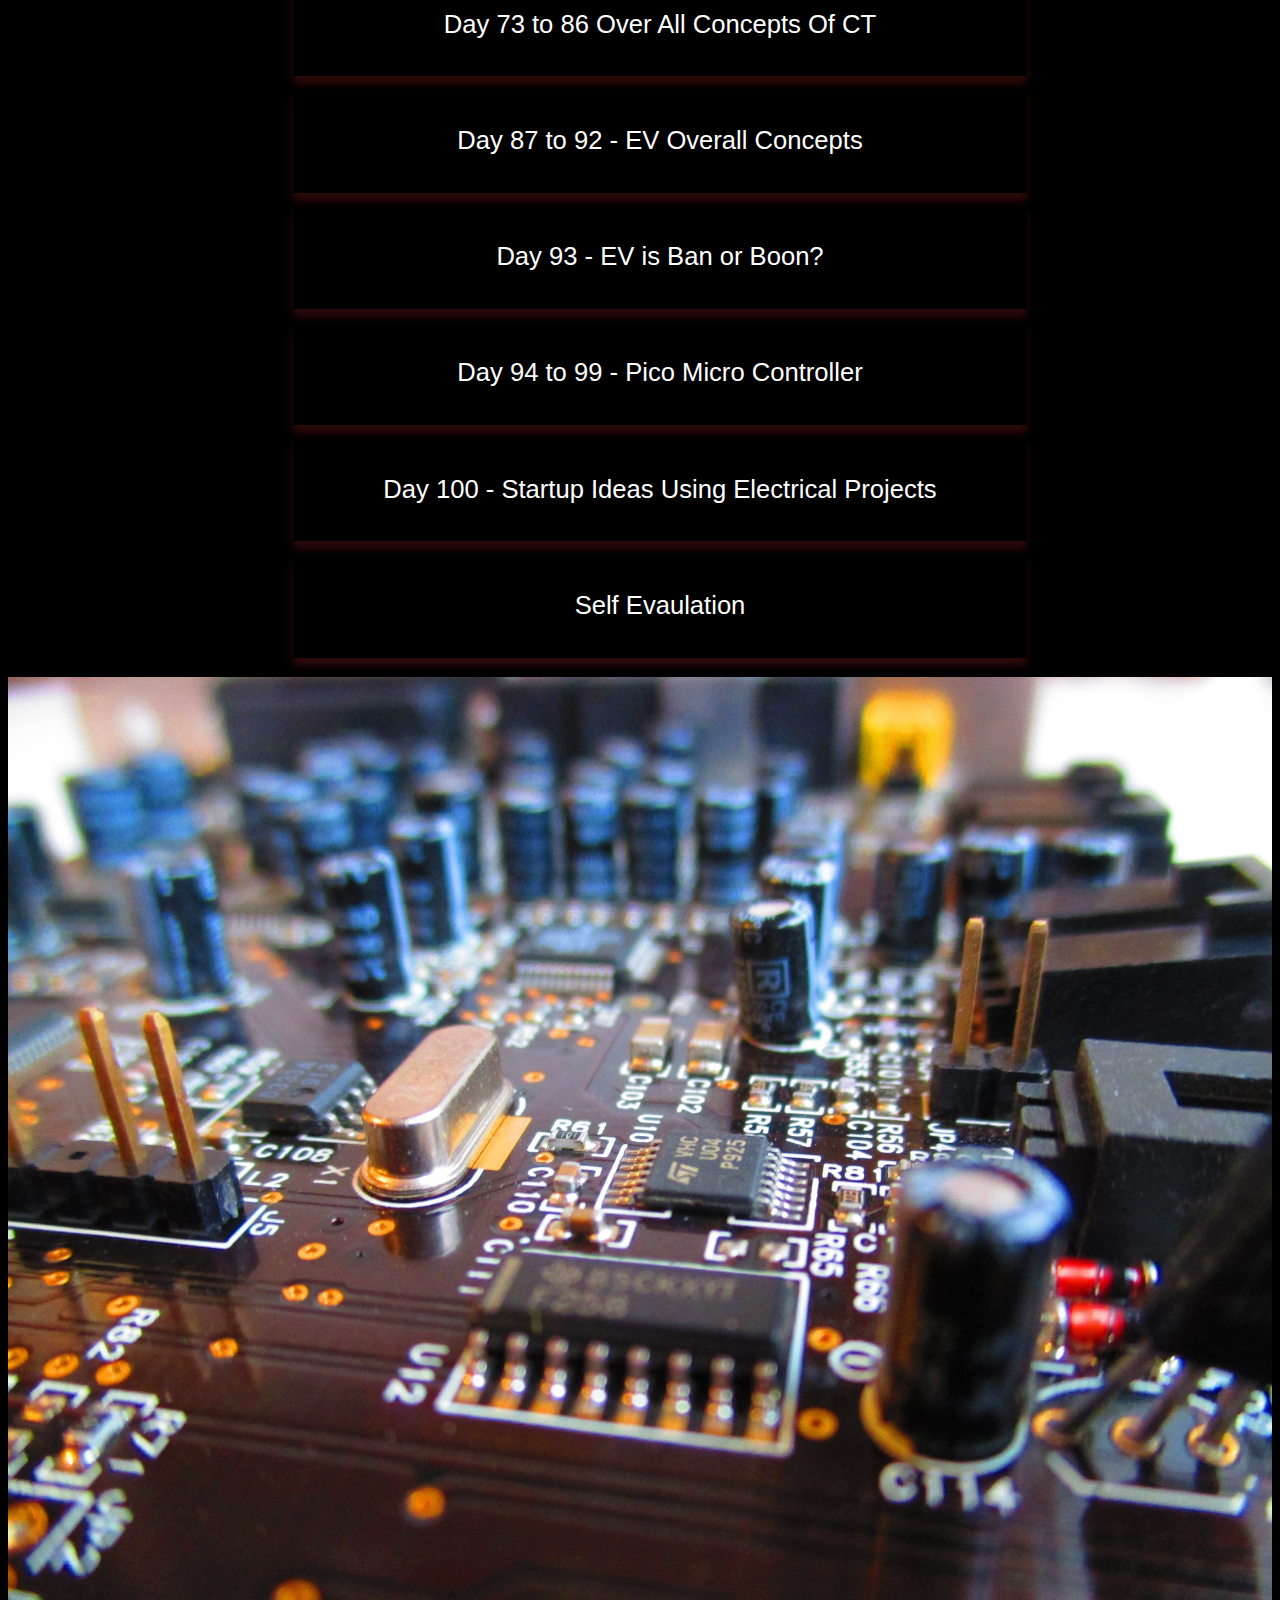
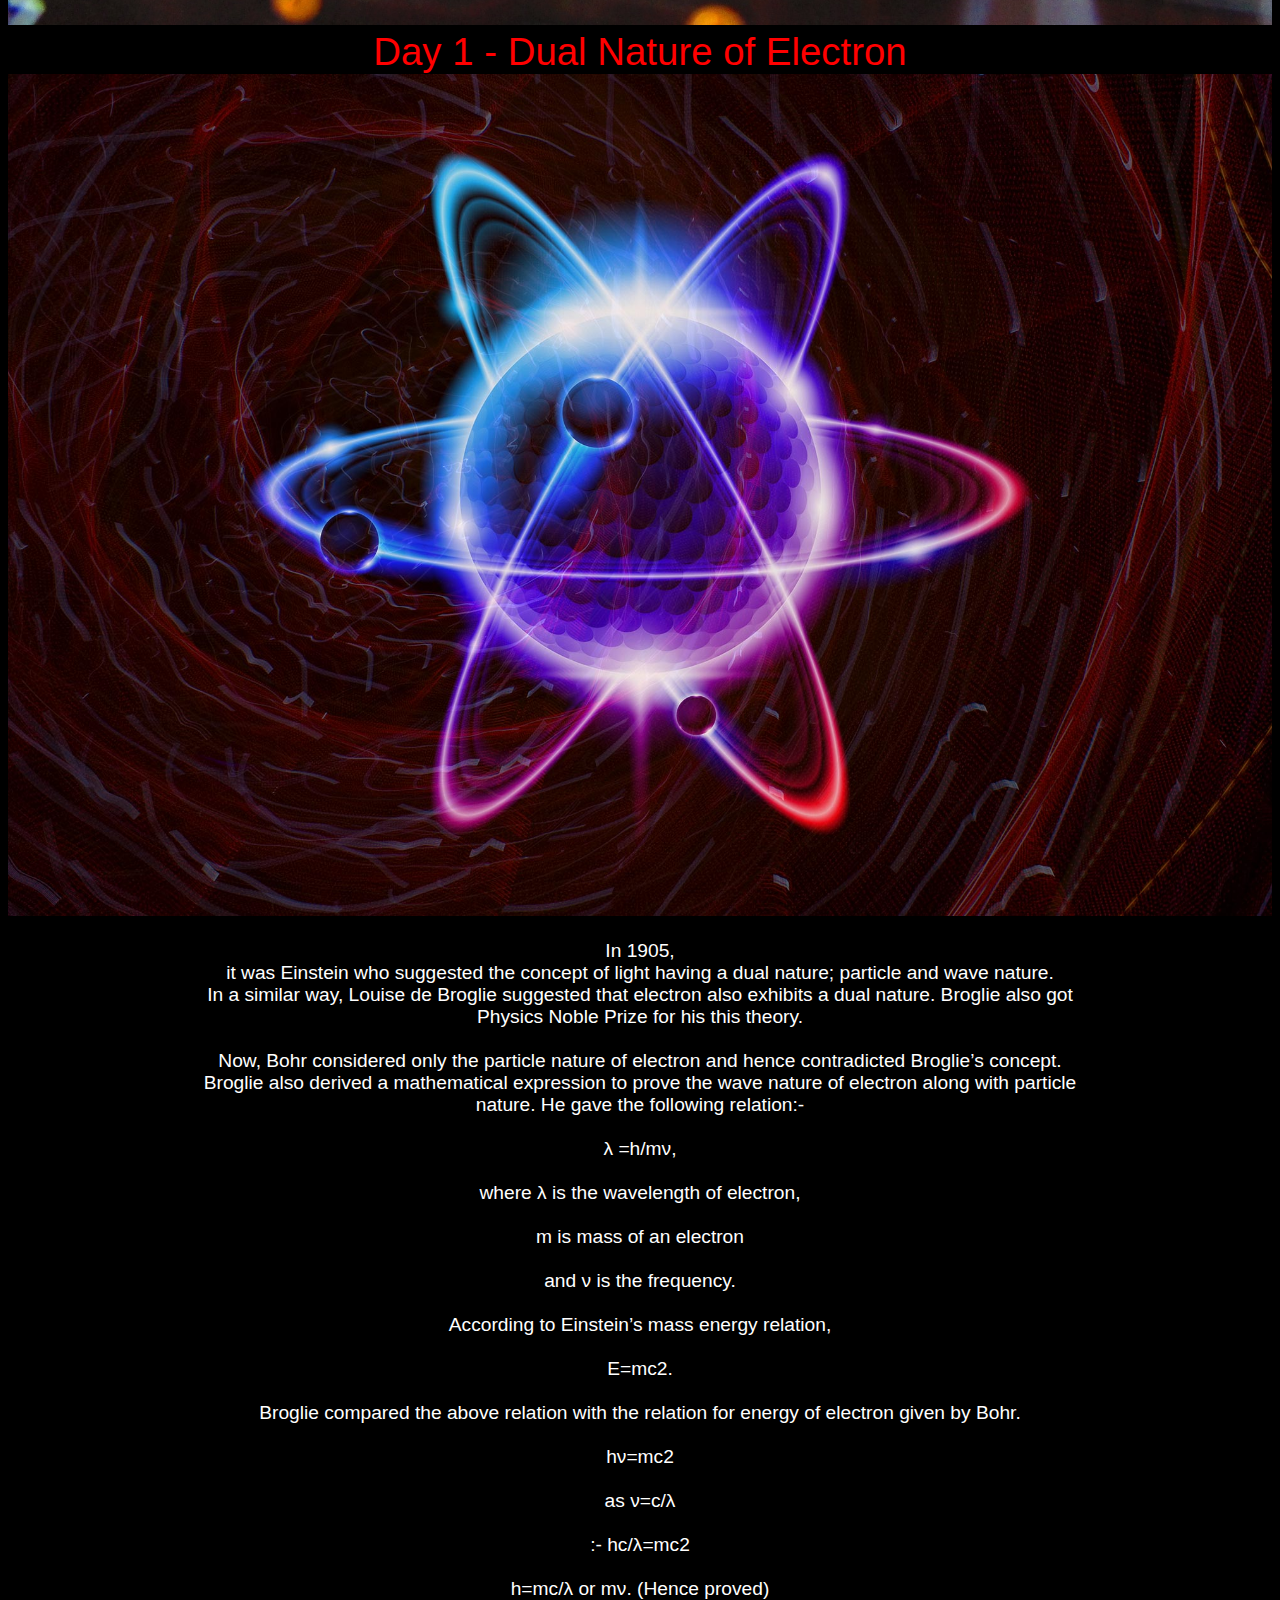
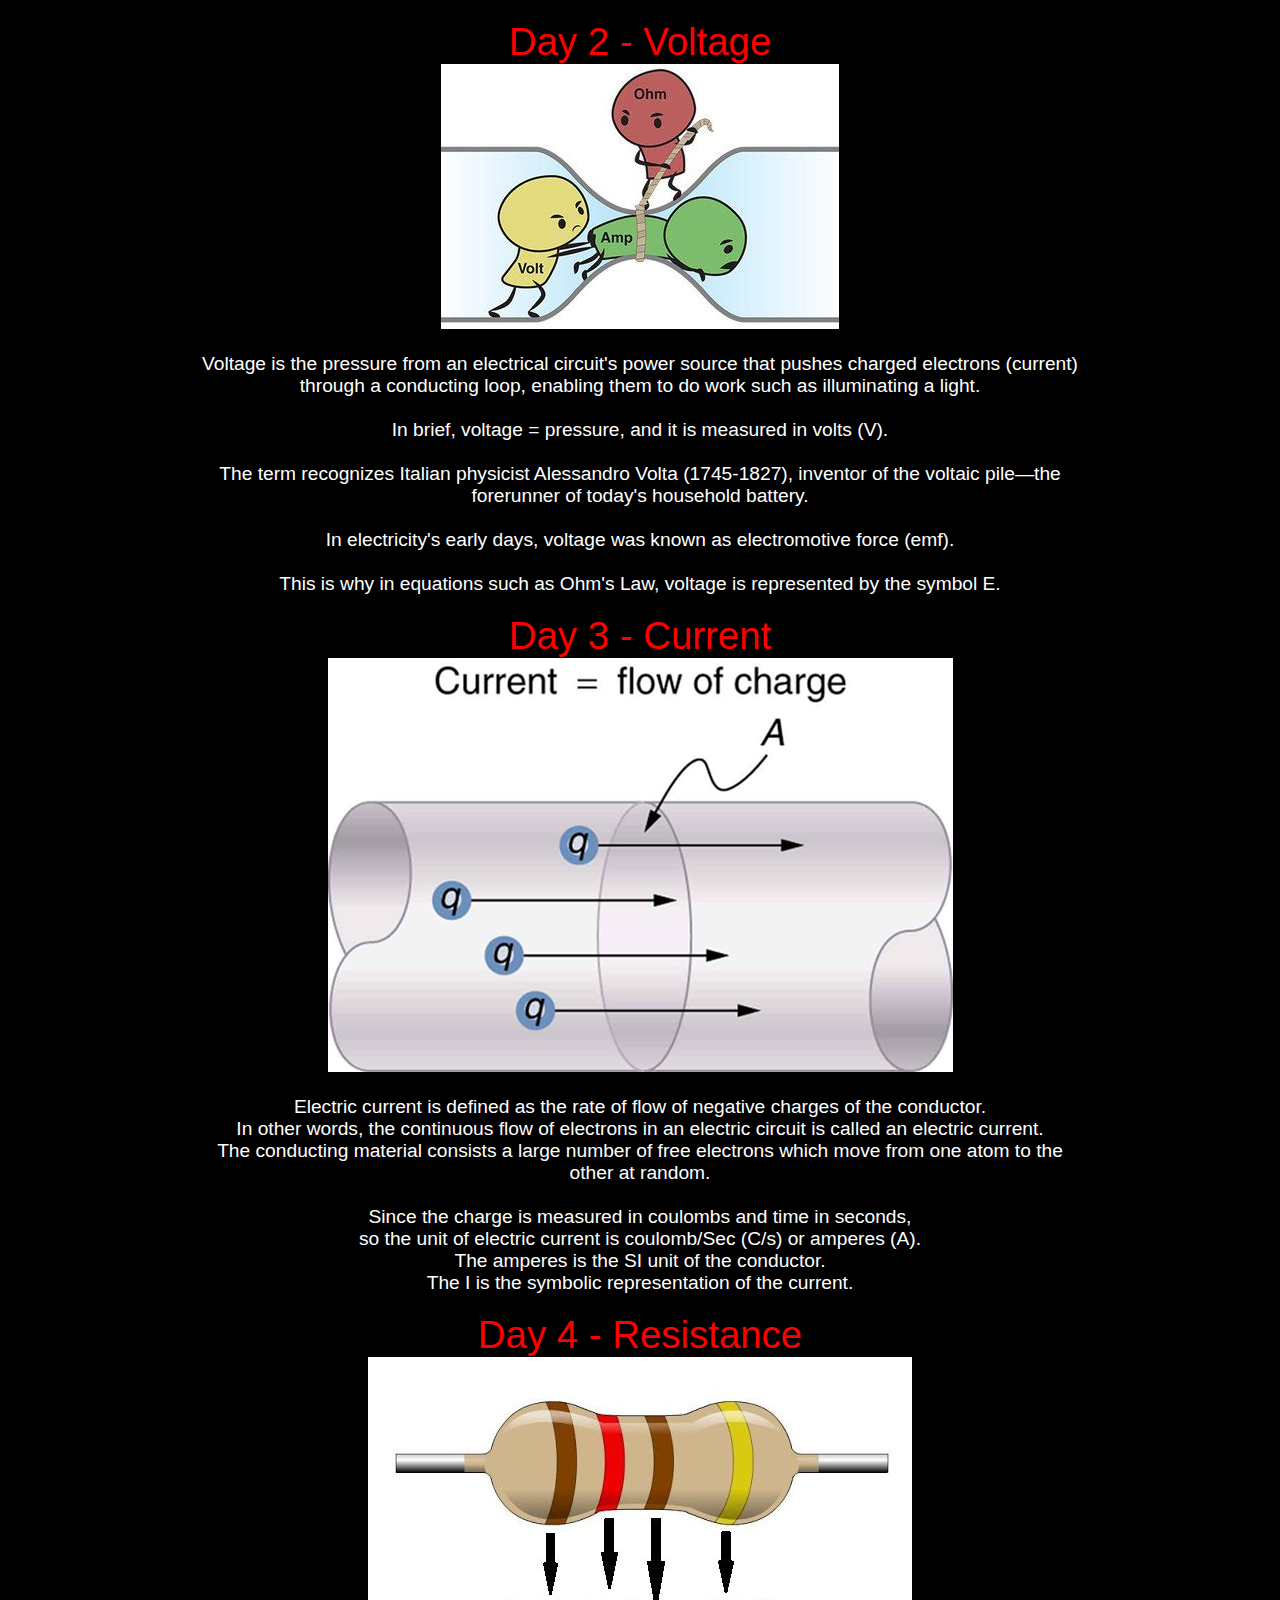
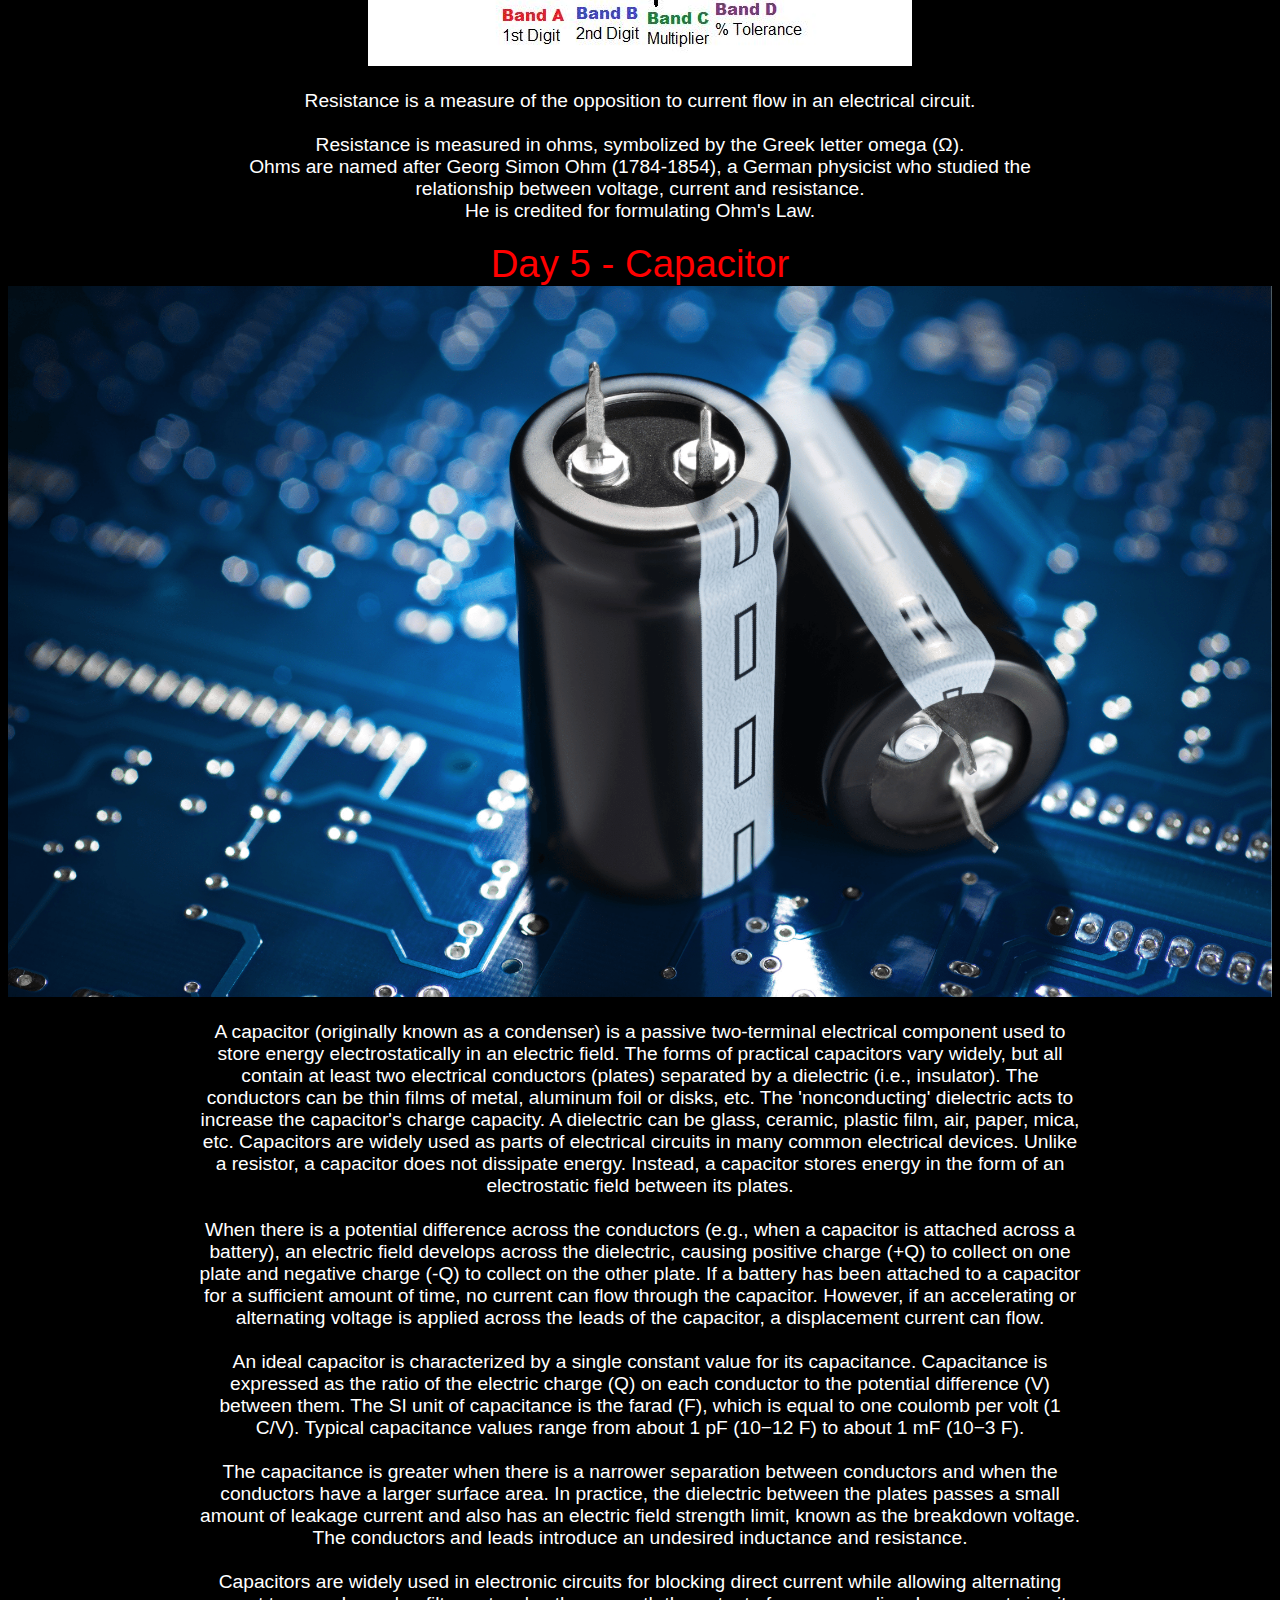
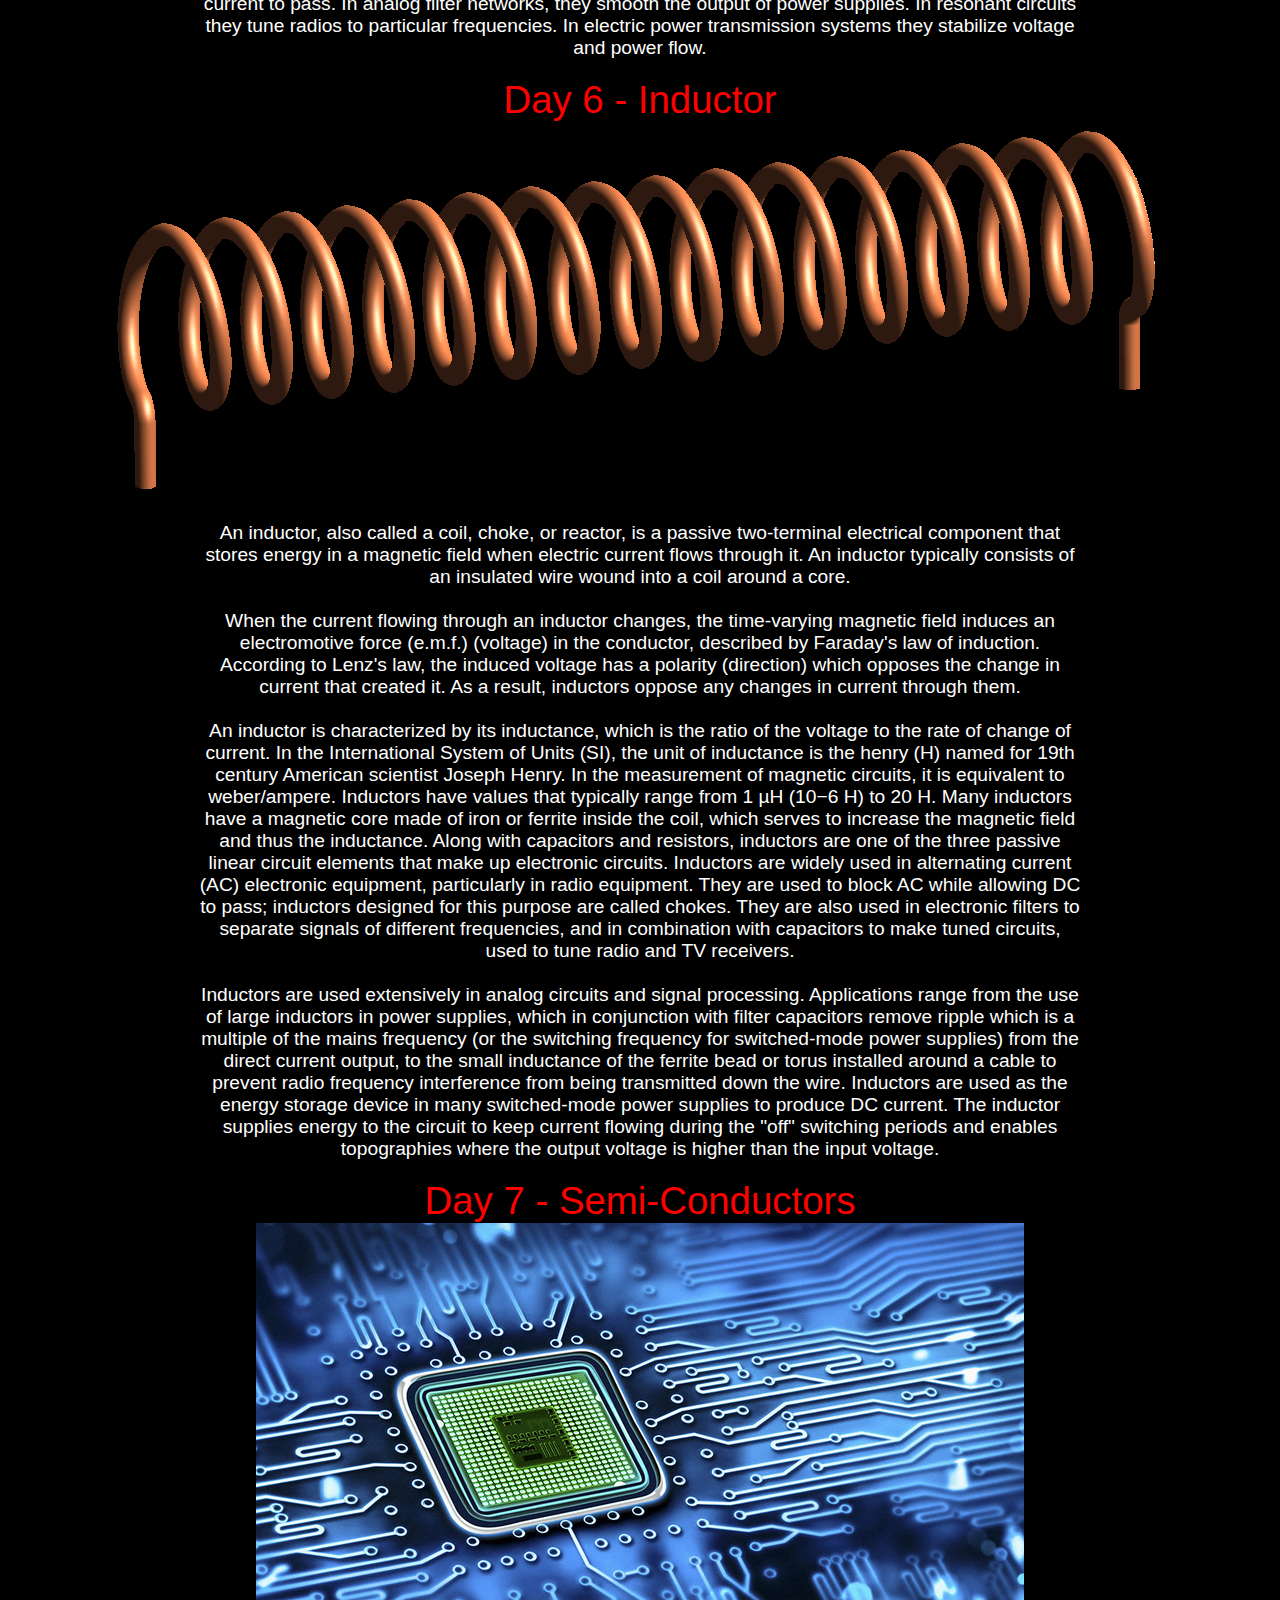
==== commit 2e104f8c: "full structure +links" ====
--- a/index.html
+++ b/index.html
@@ -5,8 +5,9 @@
         <link rel = "icon" href = "poster6_27_19311.png" type = "image/x-icon">
         <link rel = "stylesheet" href="styles.css">
     </head>
+    
     <body>
-        <ul class="nav">
+        <ul class="nav" id="nav">
             <li><a href="#homez">Home</a></li>
             <li><a href="#coursez">Course Structure</a></li>
             <li><a href="#rulez">Rules</a></li>
@@ -52,7 +53,7 @@
                 </li>
             </ul>
         </rules>
-        <content>
+        <content class="ddd">
             <h2 id="contentz">C O N T E N T S</h2>
             <content_tabs>
                 <ul id='daylist'>
@@ -105,7 +106,7 @@
                     <li><a href="#day93">Day 93 - EV is Ban or Boon?</a></li>
                     <li><a href="#day94">Day 94 to 99 - Pico Micro Controller</a></li>
                     <li><a href="#day100">Day 100 - Startup Ideas Using Electrical Projects</a></li>
-                    <li><a href="">Self Evaulation</a></li>
+                    <li><a href="https://forms.gle/Xj5XkZGKDfaGASdh8" target="_blank">Self Evaulation</a></li>
 
                 </ul>
             </content_tabs>
@@ -493,7 +494,7 @@
                 <div id="day29">
                     <h>Day 29 - Sample IOT Project</h>
                     <br>
-                    <img src="assets/day29.png">
+                    <img src="assets/day29.jpg">
                     <p>The Internet of Things, or IoT, refers to the billions of physical devices around the world that are now connected to the internet, all collecting and sharing data. Thanks to the arrival of super-cheap computer chips and the ubiquity of wireless networks, it's possible to turn anything, from something as small as a pill to something as big as an aeroplane, into a part of the IoT. Connecting up all these different objects and adding sensors to them adds a level of digital intelligence to devices that would be otherwise dumb, enabling them to communicate real-time data without involving a human being. The Internet of Things is making the fabric of the world around us more smarter and more responsive, merging the digital and physical universes.</p>
                 </div>
                 <div id="day30">
@@ -524,13 +525,13 @@
                     <p>The transistor is a semiconductor device which transfers a weak signal from low resistance circuit to high resistance circuit. The words trans mean transfer property and istor mean resistance property offered to the junctions. In other words, it is a switching device which regulates and amplify the electrical signal likes voltage or current.
                     <br><br>The transistor consists two PN diode connected back to back. It has three terminals namely emitter, base and collector. The base is the middle section which is made up of thin layers. The right part of the diode is called emitter diode and the left part is called collector-base diode. These names are given as per the common terminal of the transistor. The emitter based junction of the transistor is connected to forward biased and the collector-base junction is connected in reverse bias which offers a high resistance.
                     <br><br>There are two types of transistor, namely NPN transistor and PNP transistor. The transistor which has two blocks of n-type semiconductor material and one block of P-type semiconductor material is known as NPN transistor. Similarly, if the material has one layer of N-type material and two layers of P-type material then it is called PNP transistor.
-                    <br><br>Transistor Terminals
+                    <br><br><p class="ooo">Transistor Terminals</p>
                     <br><br>The transistor has three terminals namely, emitter, collector and base. The terminals of the diode are explained below in details.
                     <br><br>transistor-terminal
                     <br><br>Emitter – The section that supplies the large section of majority charge carrier is called emitter. The emitter is alway connected in forward biased with respect to the base so that it supplies the majority charge carrier to the base. The emitter-base junction injects a large amount of majority charge carrier into the base because it is heavily doped and moderate in size.
                     <br><br>Collector – The section which collects the major portion of the majority charge carrier supplied by the emitter is called a collector. The collector-base junction is always in reverse bias. Its main function is to remove the majority charges from its junction with the base. The collector section of the transistor is moderately doped, but larger in size so that it can collect most of the charge carrier supplied by the emitter.
                     <br><br>Base – The middle section of the transistor is known as the base. The base forms two circuits, the input circuit with the emitter and the output circuit with the collector. The emitter-base circuit is in forward biased and offered the low resistance to the circuit. The collector-base junction is in reverse bias and offers the higher resistance to the circuit. The base of the transistor is lightly doped and very thin due to which it offers the majority charge carrier to the base.
-                    <br><br>Working of Transistor
+                    <br><br><p class="ooo">Working of Transistor</p>
                     <br><br>Usually, silicon is used for making the transistor because of their high voltage rating, greater current and less temperature sensitivity. The emitter-base section kept in forward biased constitutes the base current which flows through the base region. The magnitude of the base current is very small. The base current causes the electrons to move into the collector region or create a hole in the base region.
                     <br><br>transistor-working-principle
                     <br><br>The base of the transistor is very thin and lightly doped because of which it has less number of electrons as compared to the emitter. The few electrons of the emitter are combined with the hole of the base region and the remaining electrons are moved towards the collector region and constitute the collector current. Thus we can say that the large collector current is obtained by varying the base region.
@@ -578,8 +579,10 @@
                 <div id="day35">
                     <h>Day 35 to 50 - Complete Project on Controllers</h>
                     <br>
-                    <img src="">
-                    <p></p>
+                    <p>
+                        <div><iframe width="560" height="315" src="https://www.youtube.com/embed/J9zkgA0OjMk" title="YouTube video player" frameborder="0" allow="accelerometer; autoplay; clipboard-write; encrypted-media; gyroscope; picture-in-picture" allowfullscreen></iframe></div>
+                        <br><br>The Above Video is a sample project where GPS Location of the place is found using Node MCU (The Video is in Tamil)
+                    </p>
                 </div>
                 <div id="day51">
                     <h>Day 51 - Multimeter Uses</h>
@@ -628,33 +631,33 @@
                     <h>Day 54 - Basic Tools</h>
                     <br>
                     <img src="assets/day54.jpg">
-                    <p>1. MULTIMETER
+                    <p><p class="ooo">1. MULTIMETER</p>
                     <br><br>The multimeter measures multiple electrical properties, including voltage, current, resistance and DC voltage and current. Multimeters are available as analog or digital devices and the newer ones feature some sophisticated bells and whistles such as Bluetooth and thermal imaging cameras. 
-                    <br><br>2. VOLTAGE TESTER
+                    <br><br><p class="ooo">2. VOLTAGE TESTER</p>
                     <br><br>It’s crucial to know when a wire or device is ‘live’ as if you work on wire while live, there can be dangerous consequences. Used for a quick safety check to ensure there is no voltage in an electrical wire or device, voltage testers are an absolute must. If you can, grab a non-contact voltage tester. These can detect electricity without touching the wire or outlet.
-                    <br><br>3. WIRE STRIPPERS
+                    <br><br><p class="ooo">3. WIRE STRIPPERS</p>
                     <br><br>With a variety of holes to ensure you can work with different sizes of wire, strippers are used to cut and strip insulation from electrical wire. The handle should always be comfortable to hold and easy to grip. Some strippers will even include cutting teeth so you can trim the wire ends at the same time.
-                    <br><br>4. CIRCUIT FINDER
+                    <br><br><p class="ooo">4. CIRCUIT FINDER</p>
                     <br><br>It’s not always easy to find the circuit directory in every single home and at times, when present, the service panel is very rarely matched with the complementary breaker. Thank goodness for circuit finders – simply plug the transmitter into the outlet and the detector will figure out where the matching directory is. Circuit finders are also handy to simply trace a circuit.
-                    <br><br>5. SCREWDRIVERS AND NUT DRIVERS SPECIFIC TO ELECTRICIANS
+                    <br><br><p class="ooo">5. SCREWDRIVERS AND NUT DRIVERS SPECIFIC TO ELECTRICIANS</p>
                     <br><br>They may not seem like trade-specific tools and indeed, they’re not. In fact, most people around the world will have some form of screw or nut driver in their own personal toolbox. However, there are some screw and nut drivers that have been manufactured specifically for electrical work.
                     <br><br>Failng the specific drivers, ensure you always shave Philips head and flathead screwdrivers with you at all times. Whether it’s removing and installing cover plates, outlets, switches or other devices, they’ll always come in handy. Ensure you have a range of sizes as well.  
-                    <br><br>6. PLIERS
+                    <br><br><p class="ooo">6. PLIERS</p>
                     <br><br>A good pair of pliers is a must-have for any and every electrician. Handles should be easy and comfortable to grip and should open and close smoothly. It’s also a good idea to have several sizes to accommodation different jobs. Besides from the traditional pair of pliers, there are others that will most definitely come in handy.
                     <br><br>Side-cutting and diagonal cutting – used to cut wires to specific lengths.
                     <br><br>Needle-nose or long nose – with thin, grasping ends, these pliers make it easier to reach small spaces.
                     <br><br>Tongue and groove – used to remove knockouts from metal electrical boxes and tighten clamps.
-                    <br><br>7. FISH TAPE
+                    <br><br><p class="ooo">7. FISH TAPE</p>
                     <br><br>Used to pull and push stranded or solid wire through conduit, fish tape will always be useful. It can be retracted and deployed as needed as it comes on a reel which always means it’s easy to grip.
-                    <br><br>8. TAPE MEASURE
+                    <br><br><p class="ooo">8. TAPE MEASURE</p>
                     <br><br>When it comes to tape measures, there is such a huge variety of styles that it really is a personal choice. Regardless of whether you like it fatter, bulkier, slimmer or one that won’t buckle over long distances, a tape measure is toolkit 101.
-                    <br><br>9. HAMMER
+                    <br><br><p class="ooo">9. HAMMER</p>
                     <br><br>These are especially important if you’re working on a construction zone. Claw hammers can be used to remove nails and wood pieces.
-                    <br><br>10. LEVEL
+                    <br><br><p class="ooo">10. LEVEL</p>
                     <br><br>Make sure your work is level and plumb before handing it over to the customer.
-                    <br><br>11. TORCH
+                    <br><br><p class="ooo">11. TORCH</p>
                     <br><br>It can be very dark in places where electrical work is most needed. It’s convenient as well as safe.                        
-                    <br><br>12. UTILITY KNIFE
+                    <br><br><p class="ooo">12. UTILITY KNIFE</p>
                     <br><br>One of these will always come in handy.
                     </p>
                 </div>
@@ -673,7 +676,7 @@
                     <br><br>Interestingly, according to an analysis of his patents, his most protected invention was his pump and turbine (US patents 1,061,142 and 1,061,206). For these, he was granted 23 patents in 22 countries. 
                     <br><br>Of all his patents, 54 were granted in the United States. 1889 appears to have been his most prolific year, with a total fo 39 patents filed relating to his polyphase system. 
                     <br><br>Tesla also either did not file patent protection for a number of other inventions he came up with throughout his career. A prime example being his application of high-frequency current for medical purposes. 
-                    <br><br>The Main Inventions of Tesla were :
+                    <br><br><p class="ooo">The Main Inventions of Tesla were :</p>
                     <br><br>1. The Tesla Coil
                     <br><br>2. The Magnifying Transmitter
                     <br><br>3. The Tesla Turbine
@@ -701,16 +704,14 @@
                     <h>Day 57 to 70 PLC Automation Tutorial</h>
                     <br>
                     <img src="assets/day57.jpg">
-                    <p>Advantages:
+                    <PLC><p class="ooo">Advantages:</p>
                     <br><br>Before getting into details about PLCs, lets us know 3 reasons why PLCs are being widely used these days
                     <br><br>They are user friendly and easy to operate
                     <br><br>They eliminate the need for hard-wired relay logic
                     <br><br>They are fast
                     <br><br>It is suitable for automation in industries.
                     <br><br>Its input and output modules can be extended depending upon the requirements
-                    <br><br>PLC Architecture:
-                    <br><br>PLC Internal Architecture 
-                    <br><br>PLC Internal Architecture
+                    <br><br><p class="ooo">PLC Architecture:</p>
                     <br><br>A basic PLC system consists of the following sections:
                     <br><br>Input/ Output Section: The input section or input module consists of devices like sensors, switches, and many other real-world input sources. The input from the sources is connected to the PLC through the input connector rails. The output section or output module can be a motor or a solenoid or a lamp or a heater, whose functioning is controlled by varying the input signals.
                     <br><br>CPU or Central Processing Unit: It is the brain of the PLC. It can be a hexagonal or an octal microprocessor. It carries out all the processing related to the input signals in order to control the output signals based on the control program.
@@ -720,7 +721,7 @@
                     <br><br>Programming Device: It is the platform where the program or the control logic is written. It can be a handheld device or a laptop or a computer itself.
                     <br><br>Power Supply: It generally works on a power supply of about 24 V, used to power input and output devices.
                     <br><br>Memory: The memory is divided into two parts- The data memory and the program memory. The program information or the control logic is stored in the user memory or the program memory from where the CPU fetches the program instructions. The input and output signals and the timer and counter signals are stored in the input and output external image memory respectively.
-                    <br><br>Working of a PLC
+                    <br><br><p class="ooo">Working of a PLC</p>
                     <br><br>The input sources convert the real-time analog electric signals to suitable digital electric signals and these signals are applied to the PLC through the connector rails.
                     <br><br>These input signals are stored in the PLC external image memory in locations known as bits. This is done by the CPU
                     <br><br>The control logic or the program instructions are written onto the programming device through symbols or through mnemonics and stored in the user memory.
@@ -728,11 +729,10 @@
                     <br><br>The execution results are then stored in the external image memory which controls the output drives.
                     <br><br>The CPU also keeps a check on the output signals and keeps updating the contents of the input image memory according to the changes in the output memory.
                     <br><br>The CPU also performs internal programming functions like setting and resetting of the timer, checking the user memory.
-                    <br><br>Programming in PLC
+                    <br><br><p class="ooo">Programming in PLC</p>
                     <br><br>The basic functioning of the PLC relies on the control logic or the programming technique used. Programming can be done using flowcharts or using ladder logic or using statement logics or mnemonics.
                     <br><br>Interlinking all these, let us see how we can actually write a program in PLC.
                     <br><br>Compute the flowchart. A flowchart is the symbolic representation of the instructions. It is the most basic and simplest form of control logic which involves only logic decisions. Different symbols are as given below:
-                    <br><br>Compute the flowchart
                     <br><br>Write the Boolean expression for the different logic. Boolean algebra usually involves logic operations like AND, OR, NOT, NAND and NOR. The different symbols are:
                     <br><br>+   OR operator
                     <br><br>.     AND operator
@@ -761,6 +761,7 @@
                     <img src="assets/day71.jpg">
                     <p>now that we have had a brief idea about programming in PLC, let’s get into developing one simple application.
                     <br><br>Problem: Design a simple line follower robotic system to start a motor when a switch is on and simultaneously switch on the LED.  The sensor on the motor detects any obstacle and another switch is on to indicate the presence of the obstacle and the motor is simultaneously switched off and the buzzer is switched on and LED is off.
+                    <br><br>We can Solve this Problem by Using PLC :)
                     </p>
                 </div>
                 <div id="day72">
@@ -773,25 +774,34 @@
                     <h>Day 73 to 86 - Over All Concepts Of CT</h>
                     <br>
                     <img src="assets/day73.jpg">
-                    <p></p>
+                    <p>The Major Concepts in CT are  based on V, I, R, L and C
+                    <br><br> The Following Video Playlist Gives Brief Understanding of CT Concepts
+                    <br><iframe width="560" height="315" src="https://www.youtube.com/embed/videoseries?list=PLillZGms4y7vuypWbgfuccS_qRXpfs9iS" title="YouTube video player" frameborder="0" allow="accelerometer; autoplay; clipboard-write; encrypted-media; gyroscope; picture-in-picture" allowfullscreen></iframe>
+                    </p>
                 </div>
                 <div id="day87">
                     <h>Day 87 to 92 - EV Overall Concepts</h>
                     <br>
                     <img src="assets/day87.jpg">
-                    <p></p>
+                    <p>Here we have Playlist stating Basic Concepts in EV
+                    <div>
+                        <iframe width="560" height="315" src="https://www.youtube.com/embed/videoseries?list=PLillZGms4y7vv-5DAl-Fr3vHcQeU4iTx9" title="YouTube video player" frameborder="0" allow="accelerometer; autoplay; clipboard-write; encrypted-media; gyroscope; picture-in-picture" allowfullscreen></iframe>
+                    </div>
+                    </p>
                 </div>
                 <div id="day93">
                     <h>Day 93 - EV is Ban or Boon?</h>
                     <br>
                     <img src="assets/day93.png">
-                    <p></p>
+                    <p>As We See EV has more Benifits Such as Easy Driving, Reduced Noise Pollution ,No emissions and No Gas Requirements etc.... It is a great boon , But also the Battery charging requires Emission in turns affects Environment
+                    <br><br> So, The Thing is We need to Use it Minimaly to go Balance with eco environment.
+                    </p>
                 </div>
                 <div id="day94">
                     <h>Day 94 to 99 - Pico Micro Controller</h>
                     <br>
                     <img src="assets/day94.jpg">
-                    <p>Introduction
+                    <p><p class="ooo">Introduction</p>
                     <br><br>Over the years, the Raspberry Pi boards have become a must have tool whether you are a student, an electronics hobbyist, a robotics developer or a programmer. Vast support of hardware (as plug-in modules, cameras, HATs, etc.) and software (operating systems, libraries, etc.) has made the Raspberry Pi Computer a very important part of modern DIY Community.
                     <br><br>But what if you just want to interface some sensors, light up some LEDs and control some motors? A $35 Raspberry Pi Computer is definitely an over-the-top approach for such requirement.
                     <br><br>This is where Microcontroller boards like Arduino, STM32 Blue Pill or ESP32 come handy. Microcontrollers are the heart of modern embedded systems with excellent price to performance ratio.
@@ -801,10 +811,10 @@
                     <br><br>They are full-blown application processors capable of running a complete desktop operating system (usually, Linux based).
                     <br><br>But Raspberry Pi Pico features RP2040, which is a Microcontroller designed by Raspberry Pi, a first in-house silicon from Raspberry Pi Foundation. Yes. You read it right. A Microcontroller designed and developed by Raspberry Pi; the company famous for its Single Board Computers.
                     <br><br>RP2040 is based on Dual ARM Cortex-M0+ cores with clock frequency up to 133 MHz and is manufactured using a 40 nm node. It has a large on-chip memory, rich set of commonly used peripherals, a unique Programmable I/O (PIO) block, making it an easy choice for beginners and hobbyists.
-                    <br><br>RP2040-Microcontroller
+                    <br><br><p class="ooo">RP2040-Microcontroller</p>
                     <br><br>Additionally, the Raspberry Pi Foundation has provided an excellent documentation, both for RP2040 as well as Raspberry Pi Pico Board. This and the choice of programming either in Python or C makes it even interesting.
                     <br><br>The RP2040 MCU also has a MicroPython Port and UF2 Bootloader in ROM for easy uploading of the program.
-                    <br><br>Important Specifications
+                    <br><br><p class="ooo">Important Specifications</p>
                     <br><br>The following is a list of some important features and specifications of RP2040 Microcontroller.
                     <br><br>Dual ARM Cortex-M0+ Cores
                     <br><br>Clock frequency up to 133 MHz
@@ -814,23 +824,21 @@
                     <br><br>4 channel ADC with 12-bit resolution
                     <br><br>Programmable IO
                     <br><br>Other Peripherals – 2 UARTs, 2 SPI Controllers, 2 I2C Controllers, 16 PWM Channels, USB 1.1 Controller and PHY
-                    <br><br>Meaning of RP2040
+                    <br><br><p class="ooo">Meaning of RP2040</p>
                     <br><br>The name RP2040 has an interesting explanation. The letters “RP” stands for Raspberry Pi. Then there are four numbers. Let use see what each of these numbers mean. I am numbering 2 as number 1 in “2040” 0 as number 2 and so on.
                     <br><br>Number 1: Represents the Number of Processor Cores. Since it is a dual-core microcontroller, the value is 2.
                     <br><br>Number 2: Represents the Type of Processor Core. In this case it is ARM Cortex-M0+. So, the value is 0.
                     <br><br>Number 3: Represents On-chip RAM. The formula to get this value is: floor (log2 (ram / 16k)). As RP2040 has 264 KB of RAM, the value based on the formula is 4.
                     <br><br>Number 4: Represents On-chip Flash (Non-Volatile Storage). The formula to get this value is floor (log2 (non-volatile / 16k)). If there is no on-chip non-volatile storage, then the value is 0.
-                    <br><br>RP2040-Meaning
-                    <br><br>Introduction to Raspberry Pi Pico
+                    <br><br><p class="ooo">Introduction to Raspberry Pi Pico</p>
                     <br><br>With this small introduction to RP2040 Microcontroller, we will now take a look at the Raspberry Pi Pico. It is the latest offering from Raspberry Pi Foundation. Raspberry Pi Pico is a low-cost development board for their RP2040 Microcontroller.
                     <br><br>Raspberry Pi Pico is not a replacement for existing Raspberry Pi boards. In fact, they both are completely different classes of devices with the former being a Microcontroller Development Board while the latter being a series of Single Board Computers (SBC).
-                    <br><br>Raspberry-Pi-Pico
                     <br><br>Using a regular Raspberry Pi, you can browse internet, edit documents, watch videos, play games and do many other tasks. But Raspberry Pi Pico isn’t capable of such tasks. Since it is a microcontroller development board, you can interface sensors, control LEDs, play with motors or implement other similar physical computing projects.
-                    <br><br>Features of Raspberry Pi Pico
+                    <br><br><p class="ooo">Features of Raspberry Pi Pico</p>
                     <br><br>The Pico is essentially a PCB with Microcontroller, micro-USB Port, some important components and castellated edges. PCB with edge castellations allow you to solder this board on another PCB. How is this useful?
                     <br><br>Consider you are designing a product with RP2040 Microcontroller. If you use a bare microcontroller chip n your hardware, you have to design the power supply circuit, the clock circuit, the USB circuit etc. This is the minimum requirement for RP2040 to work.
                     <br><br>Since the Pico already has all these circuitry on-board, you can use the Pico as a baseboard in your hardware and design only the essential part of the application like an LED Control Circuit or a Motor Driver Circuit. This approach reduces the effort of hardware engineer and also the time-to-market of your product.
-                    <br><br>Other important features of Pico are:
+                    <br><br><p class="ooo">Other important features of Pico are:</p>
                     <br><br>RP2040 Microcontroller
                     <br><br>2 MB of SPI Flash
                     <br><br>Type B Micro-USB port for power and programming
@@ -840,42 +848,36 @@
                     <br><br>Boot Selection Button
                     <br><br>One user LED (connected to GPIO 25)
                     <br><br>3.3V Fixed Output Buck-Boost SMPS Converter
-                    <br><br>Board Layout
-                    <br><br>The following image shows the layout of Raspberry Pi Pico Board. As you can see, the 40 IO pins do not have headers but have holes to solder headers ourselves. Additionally, these 40 Pins and the 3 Debug pins also have castellated edges.
                     <br><br>So, if you want to design a breakout board using Pico, then you can use these edges to solder the Pico very easily.
                     <br><br>Raspberry-Pi-Pico-Board-Layout
                     <br><br>Another important (and slightly annoying) thing is the top of the Pico doesn’t have any pin labels. They are printed on the bottom of the board. So, you have to keep an image of the Raspberry Pi Pico Pinout Diagram at your disposal.
-                    <br><br>Pico-Pin-Labels
-                    <br><br>Raspberry Pi Pico Pinout
-                    <br><br>The following image shows the complete Raspberry Pi Pico Pinout information. There are 40-pin on the Pico (20 pins on each long edge) out of which, 26 pins are IO Pins and 14 are power and system related pins. Apart from these 40 pins, there are 3 more pins for SWD Debugging.
-                    <br><br>Raspberry-Pi-Pico-Pinout
-                    <br><br>Testing MicroPython on Raspberry Pi Pico
+                    <br><br><p class="ooo">Testing MicroPython on Raspberry Pi Pico</p>
                     <br><br>Let us now test our Raspberry Pi Pico by downloading MicroPython firmware and writing a simple Blinky Python program. This is just to test our new Raspberry Pi Pico Board with MicroPython Programming.
                     <br><br>I will make dedicated tutorials on Getting Started with MicroPython for Pico.
                     <br><br>NOTE: I did not solder the IO header at this point as the Pico already has an on-board LED (connected to GPIO 25). And I am using Raspberry Pi to program Pico. But can use any operating system.
                     <br><br>Download MicroPython
                     <br><br>First, open the browser and go to the official Getting Started with Raspberry Pi Pico page. There is a tab called “Getting Started with MicroPython”. Click on it.
-                    <br><br>Pico-MicroPython-1
+                    <br><br><p class="ooo">Pico-MicroPython-1</p>
                     <br><br>Some animation on what to do next is presented here. Read all the instruction carefully and the click on the “Download UF2 File” option.
-                    <br><br>Pico-MicroPython-2
+                    <br><br><p class="ooo">Pico-MicroPython-2</p>
                     <br><br>A .uf2 file is downloaded. Now comes the tricky (and annoying) part. First, connect the micro-USB cable to the Pico. Do not plug-in the other end of the USB cable to the computer (or Raspberry Pi) yet.
                     <br><br>To put the Pico in to USB Flash Mode, we have to hold the BOOTSEL button down and plug the USB cable to the computer. If successful, the Pico will appear as a mass storage device “RPI-RP2”.
-                    <br><br>Pico-MicroPython-3
+                    <br><br><p class="ooo">Pico-MicroPython-3</p>
                     <br><br>Now, go to the downloads folder and drag-and-drop the previously downloaded MicroPython Firmware .uf2 file into the Pico. The Pico will disappear. Now you are ready for some Python Programming.
-                    <br><br>Pico-MicroPython-4
+                    <br><br><p class="ooo">Pico-MicroPython-4</p>
                     <br><br>Thonny Python IDE
                     <br><br>Click on the Raspberry icon on the top left corner to open the applications menu. In the Programming tab, open the Thonny Python IDE.
-                    <br><br>Pico-MicroPython-4
+                    <br><br><p class="ooo">Pico-MicroPython-4</p>
                     <br><br>In Thonny, the first thing you have to do is select the Python Interpreter. By default, full version of Python 3.x.x will be selected as the interpreter. But since we want to run MicroPython on our Pico, click on the “Python 3.7.3” option at the bottom right of Thonny.
-                    <br><br>Pico-MicroPython-Thonny-2
+                    <br><br><p class="ooo">Pico-MicroPython-Thonny-2</p>
                     <br><br>You will get a list of interpreters. Select MicroPython (Raspberry Pi Pico) option. That’s it. You are now ready to write Python Programs for your Pico.
-                    <br><br>Pico-MicroPython-Thonny-3
+                    <br><br><p class="ooo">Pico-MicroPython-Thonny-3</p>
                     <br><br>In the Shell at the bottom, type the following and hit enter.
                     <br><br>print(“Hello, World!”)
                     <br><br>This is a command to the MicroPython interpreter in your Pico. Up on receiving the command, it will respond with the result by printing the text.
-                    <br><br>Pico-MicroPython-Thonny-4
+                    <br><br><p class="ooo">Pico-MicroPython-Thonny-4</p>
                     <br><br>Now, let us proceed with turning the on-board LED ON and OFF. We will be using the “machine” module of the MicroPython Port, which is used to control the on-chip hardware. In the machine module, the Pin class is used to control GPIO Pins. We know that on-board LED is connected to GPIO 25.
-                    <br><br>Conclusion
+                    <br><br><p class="ooo">Conclusion</p>
                     <br><br>This is a simple Getting Started with Raspberry Pi Pico tutorial where you learned about the RP2040 Microcontroller from Raspberry Pi, the Raspberry Pi Pico Microcontroller Board, its features and specification and also a simple MicroPython test program.
                     <br><br>We are just getting started with Raspberry Pi Pico. I will make many projects and tutorials with this board starting with a complete tutorial on Getting Started with MicroPython as well as Getting Started with C on Raspberry Pi Pico. So, stay tuned.
                     </p>
@@ -887,55 +889,42 @@
                     <p>Energy Efficiency and Green Consulting
                     <br><br>Corporations are focusing on environmentally friendly options because of government mandates or because of common sense. Offer your expertise in electrical engineering as an employee or as a consultant. Examine how companies can become more energy efficient in their utilities by conducting energy audits and by suggesting ways to implement retrofits, or by suggesting other proactive measures.
                     <br><br>To establish yourself as a green electrical engineer, you should get LEED certification. The acronym LEED stands for Leadership in Energy and Environmental Design, and is overseen by the U.S. Green Building Council. Contact the U.S. Green Building Council to to find out what the latest rules are for certification with LEED status.
-                    <br><br>Wind Energy Applications
+                    <br><br><p class="ooo">Wind Energy Applications</p>
                     <br><br>Figure out how to harness wind as an alternative energy source, as to where it should be built and then to project how much electricity the wind could produce. Wind turbines connect to a generator and make electricity from harnessing wind power. There are several types of turbines that can operate almost any where on Earth, so a green electronic engineer would establish which types work best in each particular geographic location.
-                    <br><br>Solar Heating Engineering
+                    <br><br><p class="ooo">Solar Heating Engineering</p>
                     <br><br>Developing ways for companies to harness heat reduces reliance on fossil fuels, while also increasing savings. Solar engineering not only heats buildings, it also heats the water it uses. Solar energy is the most abundant source of energy on earth, using 173,000 terawatts continuously. Because the sun is the source of solar energy, solar energy can be harnessed any where the sun shines. Currently, a federal tax credit program offers taxpayers the ability to claim 30 percent of their solar energy installation costs, so that using solar energy may save a considerable amount of money.
-                    <br><br>Electronic Waste Disposal
+                    <br><br><p class="ooo">Electronic Waste Disposal</p>
                     <br><br>An ever-growing problem for companies is the matter of e-waste recycling. It is critical to find a way to expand the life spans of existing electrical equipment or to find a way to dispose of them safely and to the company’s benefit. Currently, no federal regulations exist regarding how e-waste is handled and disseminated. Take a look at this website: "EPA.gov/recycle" to search for the most recent laws in your location.
                     <br><br>In one half of the states there are laws about e-waste, and the laws are very flexible. For many companies looking to hire someone to handle their e-waste, the incentive is more than about saving money. As laws develop, legal compliance with the laws also increase.
-                    <br><br>New Product Creation
+                    <br><br><p class="ooo">New Product Creation</p>
                     <br><br>Designing new products and methods that help study electricity and the application of electricity is a self-generating field. If you create a product, you can sell it to relevant industries or you can license it or seek patents on your product.
-                    <br><br>Electronic or Digital Toys
+                    <br><br><p class="ooo">Electronic or Digital Toys</p>
                     <br><br>One increasingly in-demand aspect of product creation is in electronic children’s toys, both in the toys' design and also how the toys operate. Designing an operational system that can easily be replicated in other toys is a huge win. Toys must adhere to safety standards put in place by the Consumer Product Safety Commission (CPSC).
                     <br><br>The regulations from the CPSC frequently expand. Check with the CPSC.gov for the latest safety certification mandates. In 2017, the U.S. toy market grew at $20.7 billion, and it has continued to grow, and is regarded as a stable growth industry.
-                    <br><br>Product Manufacturing Prototypes
+                    <br><br><p class="ooo">Product Manufacturing Prototypes</p>
                     <br><br>Thousands of companies prefer to outsource their product development. Deciding how to bring their ideas to real life means not only creating a three-dimensional prototype but also how that prototype works and how it can easily be replicated on a mass scale. For example, consumers in the U.S. spent more than $300 billion on electronic products in 2017; the projection is to spend even more at a steady growth rate every year, as inventors create more and better electronics. Companies are as hungry to make new products as consumers are to buy them, so the market is ready and waiting.
-                    <br><br>Research and Development
+                    <br><br><p class="ooo">Research and Development</p>
                     <br><br>Companies are always looking for ways to test its products, machinery or circuitry. Acting as an outside consultant means you can research its electrical engineering needs and relevant operations with an unbiased approach. It could be anything from control panels to communications, from writing systems to lighting. This crosses over into the Product Creation by being its creative heart.
-                    <br><br>Maintenance and Repair Services
+                    <br><br><p class="ooo">Maintenance and Repair Services</p>
                     <br><br>This could be done in both private and corporate arenas. An electrical engineering background means fixes existing problems, proposing further repairs or replacements and recommending improvements to existing systems and protocols. Maintenance and repair isn’t simply mending existing problems but predicting possible future problems and suggesting how to get ahead of them.
-                    <br><br>Industrial Heating, Ventilation, and Air Conditioning
+                    <br><br><p class="ooo">Industrial Heating, Ventilation, and Air Conditioning</p>
                     <br><br>Engineering the installation and maintenance of industrial heating, ventilation, and air conditioning units for malls, sports areas, corporate office buildings, and other large businesses and industries requires an engineer’s expertise. It requires an even more specialized engineering background when the building you are cooling and heating has strict federal and government requirements, industries like food, petrochemicals, and hospitals.
-                    <br><br>Industrial Machinery Maintenance
+                    <br><br><p class="ooo">Industrial Machinery Maintenance</p>
                     <br><br>Large industrial machines require contact checks of its systems and infrastructures to verify that ample working conditions meet with both company and governmental electrical standards for safety and efficiency.
-                    <br><br>Writing and Editing Electrical Engineering Textbooks
+                    <br><br><p class="ooo">Writing and Editing Electrical Engineering Textbooks</p>
                     <br><br>Being knowledgeable in any highly technical field such as electrical engineering means that a fairly small pool of experts exist to teach electrical engineering. Publishing companies that produce textbooks hire writers and editors with your expertise. There are also many websites that focus on the industry that require people who can write about electrical engineering in easily understood language.
-                    <br><br>Teaching and Tutoring
+                    <br><br><p class="ooo">Teaching and Tutoring</p>
                     <br><br>There is also the possibility of teaching at universities or at trade and tech schools. Opening a private tutoring business that specializes in electrical engineering could be quite profitable – and with the internet – you could tutor clients across the world.
                     <br><br>Electrical engineers specialize in how electrical components can work efficiently and safely. In the 21st century, hardly an item exists that doesn't require an engineer’s expertise, which gives rise to innumerable opportunities in the business world.
-                    <br><br>Business Market
-                    <br><br>Technology serves business markets in a number of ways, crafting specialized products for small and large businesses alike. Businesses rely on technology to communicate across vast distances via phone and email, and to process technologically advanced transactions such as credit cards and PayPal.
-                    <br><br>Small software companies target the business market with such applications as accounting software, auditing software, database storage systems and point-of-sale systems. Small computer networking service companies and cyber-security companies can target their services to business customers as well.
-                    <br><br>Consumer Markets
-                    <br><br>Technology can serve virtually any combination of demographic, psychographic, geographic and behavioristic characteristics in the consumer market. The possibilities are endless here, as each conceivable target market in the consumer segment has at least one unique need that technology can serve.
-                    <br><br>Consider cash-strapped college students, for example. Independent record labels and film studios utilizing online distribution models can target this group with free entertainment products. Family-focused shoppers can be served with a range of communications and home entertainment technologies, as another example.
-                    <br><br>Government Markets
-                    <br><br>Technology companies can target government buyers for high-dollar, high-volume sales contracts, potentially providing fuel for rapid company growth. Small software companies can target state, county and federal agencies in developed countries with database products designed to add efficiency to government operations. Agricultural technology companies can serve governments in the third world with irrigation, clean energy and recycling technologies to help build their nations' infrastructures.
-                    <br><br>Governments also look to private technology companies for a range of cyber- and physical-security issues. Network security companies can target government agencies for exclusive partnerships, for example, as can software companies providing customized accounting packages for government agencies' unique needs.
-                    <br><br>New Markets
-                    <br><br>One of technology's strengths is its ability to quickly create and adapt products and services for new markets, which are often created by technology itself. The tech industry continually provides opportunities for new companies to rapidly gain market share from established competitors, as there are constantly new and unserved gaps in one market or another which technology can serve.
-                    <br><br>Consider telecommuting workers, for example, who can collaborate with co-workers in an office while they work from home. Telecommuters simply did not exist before advanced communications technology; after advances in telephone and Internet technology made telecommuting possible, new technology companies popped up to serve this new market segment with advanced videoconferencing software.
-                    <br><br>Small businesses in particular can be negatively affected by higher energy prices. Increases in these costs can spur higher prices for the transportation of products and affect other costs associated with running a company. U.S. businesses typically rely on conventional energy sources such as petroleum, coal and natural gas. Movement is being made on alternative-energy fronts in areas including solar, wind, water and geothermal energy. A number of experimental and unconventional energy sources are also on the horizon, including the development of biofuel and electrofuel.
-                    <br><br>Fossil Fuels
+                    <br><br><p class="ooo">Fossil Fuels</p>
                     <br><br>Conventional energy sources come primarily from fossil fuels. These are organic compounds created by the remains of plants and animals whose organic "biomass," over time, creates substances we know as coal, natural gas and petroleum. The U.S. Energy Information Administration indicates that as of 2012, fossil fuels account for 84 percent of U.S. energy consumption. These fuels are used in manufacturing and transportation and support the electrical and power systems of homes and businesses.
                     <br><br>Oil is perhaps one of the most common and conventional sources of fossil-fuel energy production. It keeps the nation's transportation systems moving -- through the production of gasoline, diesel and aviation fuel -- and the cost effectiveness of these fuels is a critical element of small-business operations. Coal is a biofuel that serves as an effective heat-energy source, and it is used in electricity generation and as fuel for power plants. Natural gas is growing in popularity as a conventional energy source because of the vast underground reserves in the U.S.
-                    <br><br>Renewable Energy
+                    <br><br><p class="ooo">Renewable Energy</p>
                     <br><br>Sun, wind and water are considered semi-conventional, renewable, nonpolluting energy sources because they are continually replenished. Although the concept of harnessing renewable energy sources has become mainstream, its full implementation is still taking place, primarily because of cost considerations. Although renewable energy comes from "free" sources, it still requires a great deal of manpower and machinery to turn these resources into energy. Hydropower generates electricity by using water, the most common renewable energy source in the U.S.
                     <br><br>Solar power harnesses energy from the sun for electricity and heating. Wind energy is produced through high-tech turbines, with the energy distributed through an electrical grid. Many small businesses are finding value in creating their own energy sources through use of solar panels and wind turbines on their property. These methods reduce energy costs, and businesses may also generate a profit by selling unused energy to the power companies in their region.
-                    <br><br>Biomass
+                    <br><br><p class="ooo">Biomass</p>
                     <br><br>Biomass is another semi-conventional energy source because it is in the process of becoming mainstream. Biomass energy comes from plant material. Biomass also serves as a waste-management system. Many small agricultural and farming businesses are able to save on energy costs by converting the byproducts of their operations into biofuel. Biomass energy can be used for heating and generating electricity, and it is becoming increasingly available as liquid biofuel for powering engines. Biomass has an added benefit of reducing some forms of pollution.
-                    <br><br>Electrofuels and Engineered Fuels
+                    <br><br><p class="ooo">Electrofuels and Engineered Fuels</p>
                     <br><br>Electrofuels are innovative unconventional renewable liquids that use microorganisms to create chemical or electrical energy necessary for converting carbon dioxide into liquid fuels. As of 2012, Columbia University scientists are searching for natural ways to create a fuel similar to gasoline. Researchers at the Office of Science's Joint BioEnergy Institute are developing a renewable alternative to diesel fuel, too, using a metabolic engineering process. Unlike biodiesel that originates in vegetable oil, metabolically engineered fuels are made from the chemical compound bisabolane. JBEI researchers use an evergreen tree, yeast, microbes and E. coli bacteria to produce the compound. This technology has the potential for employing emerging biotech startup companies and small-scale entrepreneurs.
                         </p>
                 </div>
@@ -966,7 +955,19 @@
             </ul>
         </contact>
     </body>
+    <!-- <script>
+        var prevScrollpos = window.pageYOffset;
+        window.onscroll = function() {
+        var currentScrollPos = window.pageYOffset;
+          if (prevScrollpos > currentScrollPos) {
+            document.getElementById("navbar").style.top = "0";
+          } else {
+            document.getElementById("navbar").style.top = "-50px";
+          }
+          prevScrollpos = currentScrollPos;
+        }
+        </script> -->
     <footer>
         <p>Copyright © 2021 Abishaik. All rights reserved.</p>
     </footer>
-</html>+</html>
--- a/styles.css
+++ b/styles.css
@@ -1,6 +1,7 @@
 body{
     background-color: black;
     color: white;
+    font-size:1.5vw;
     margin-top: 0;
 }
 .nav {
@@ -157,13 +158,14 @@
     margin-top: 1vw;
 }
 
+.ooo{
+    color:red;
+}
 
-
-
-
-
-
-
+content_data div p{
+    padding-left: 15%;
+    padding-right:15%;
+}
 
 
 
